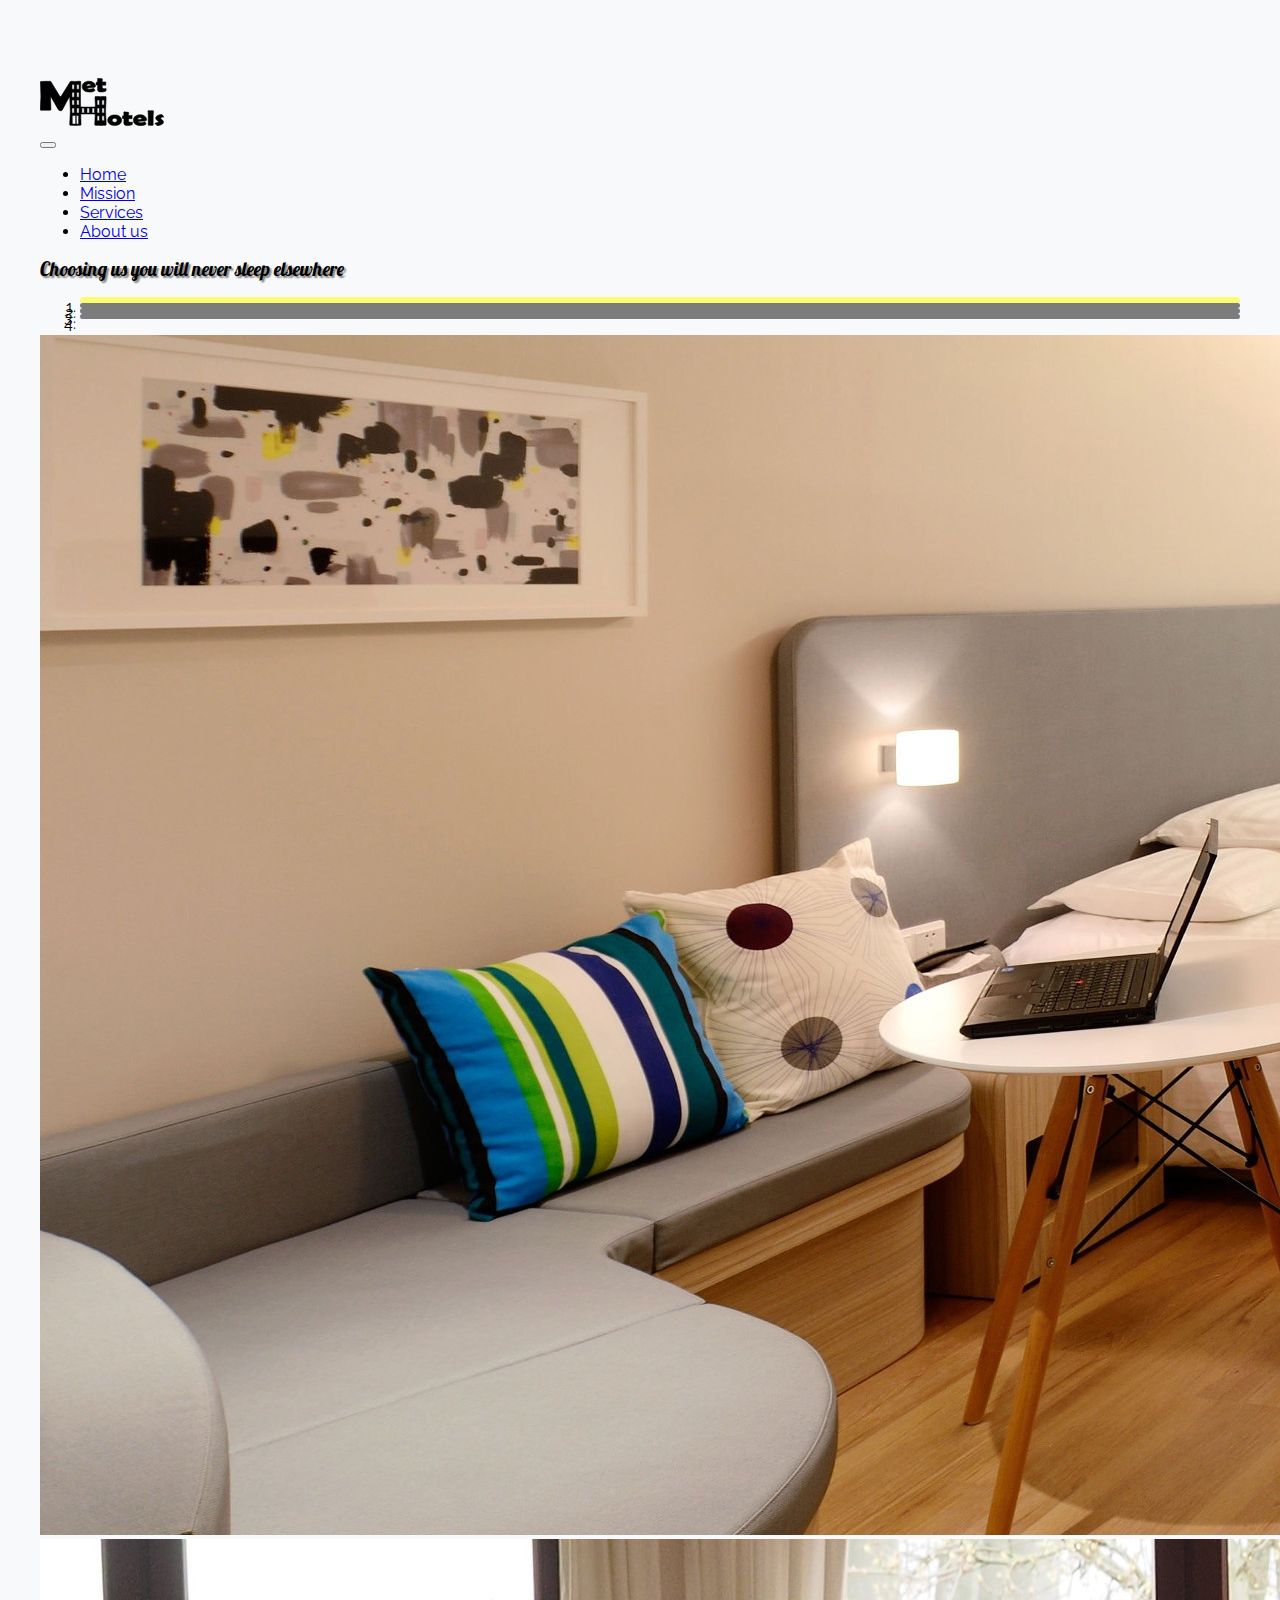
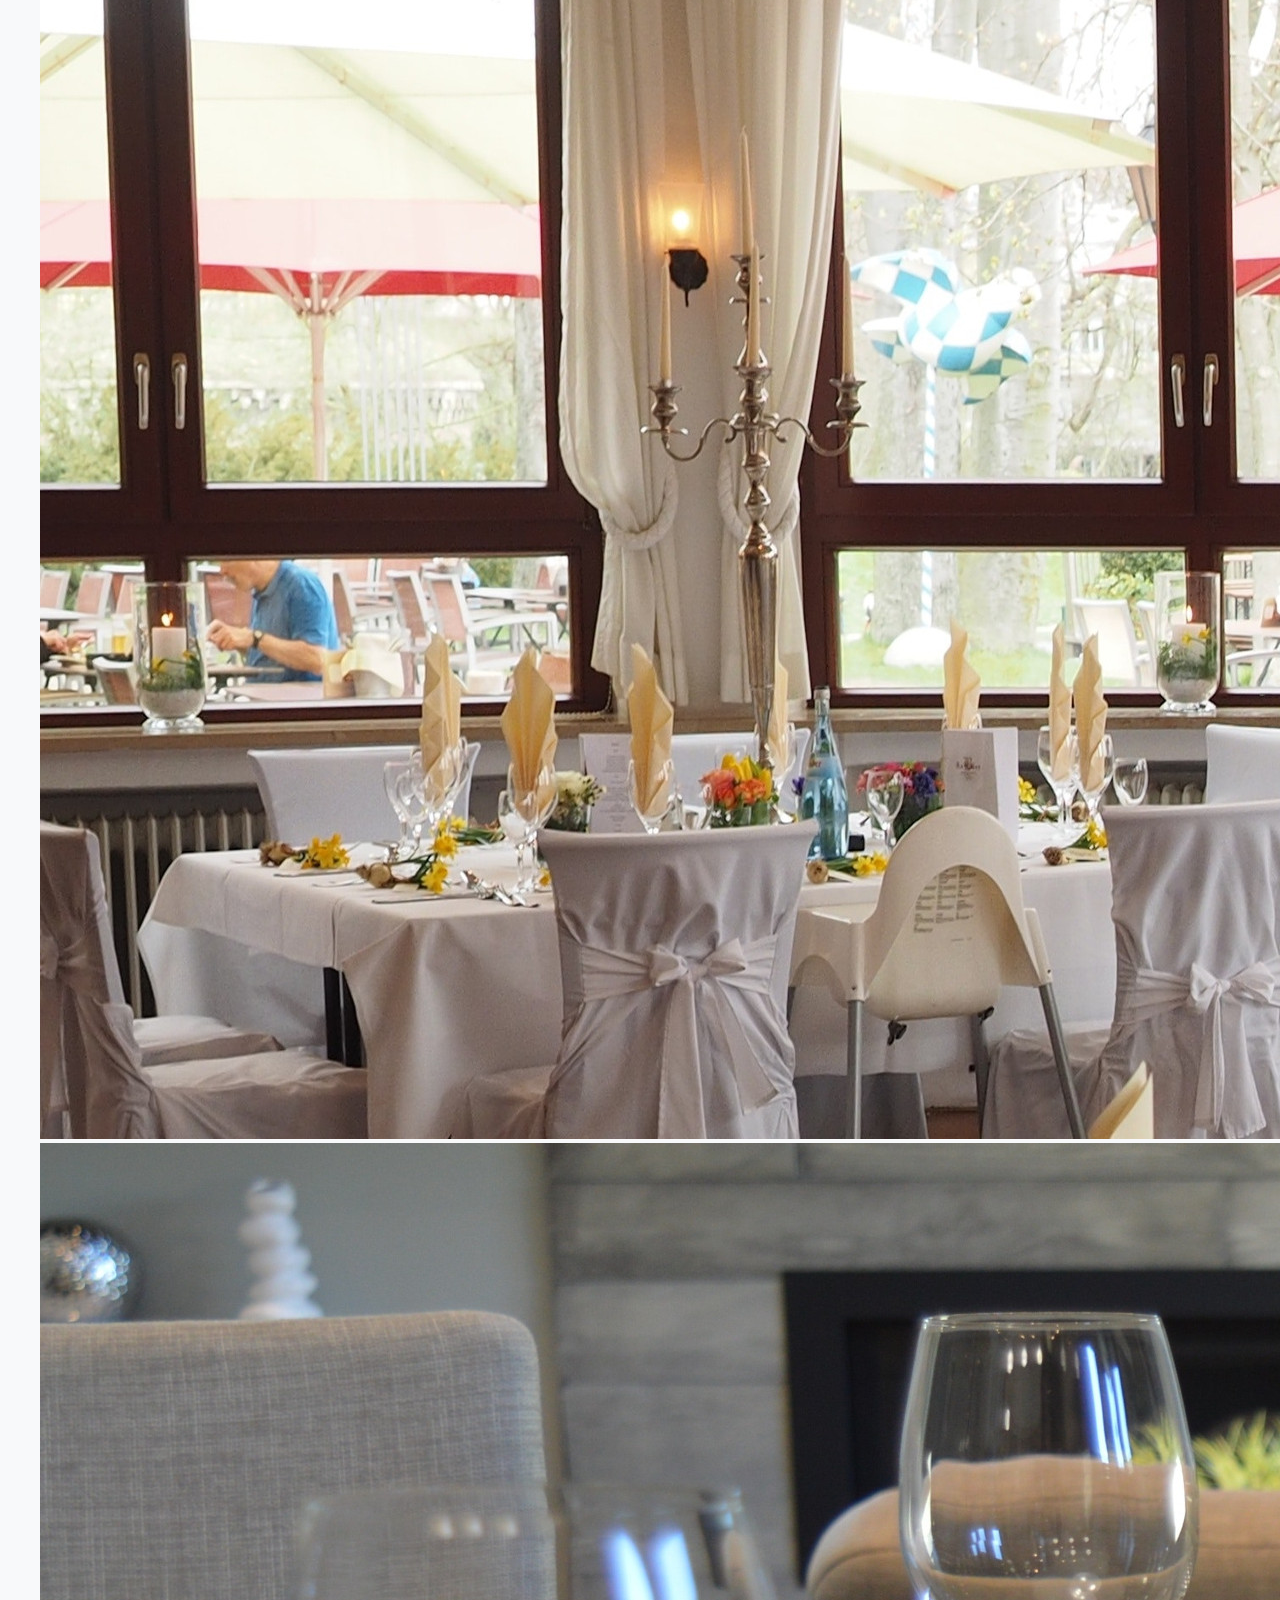
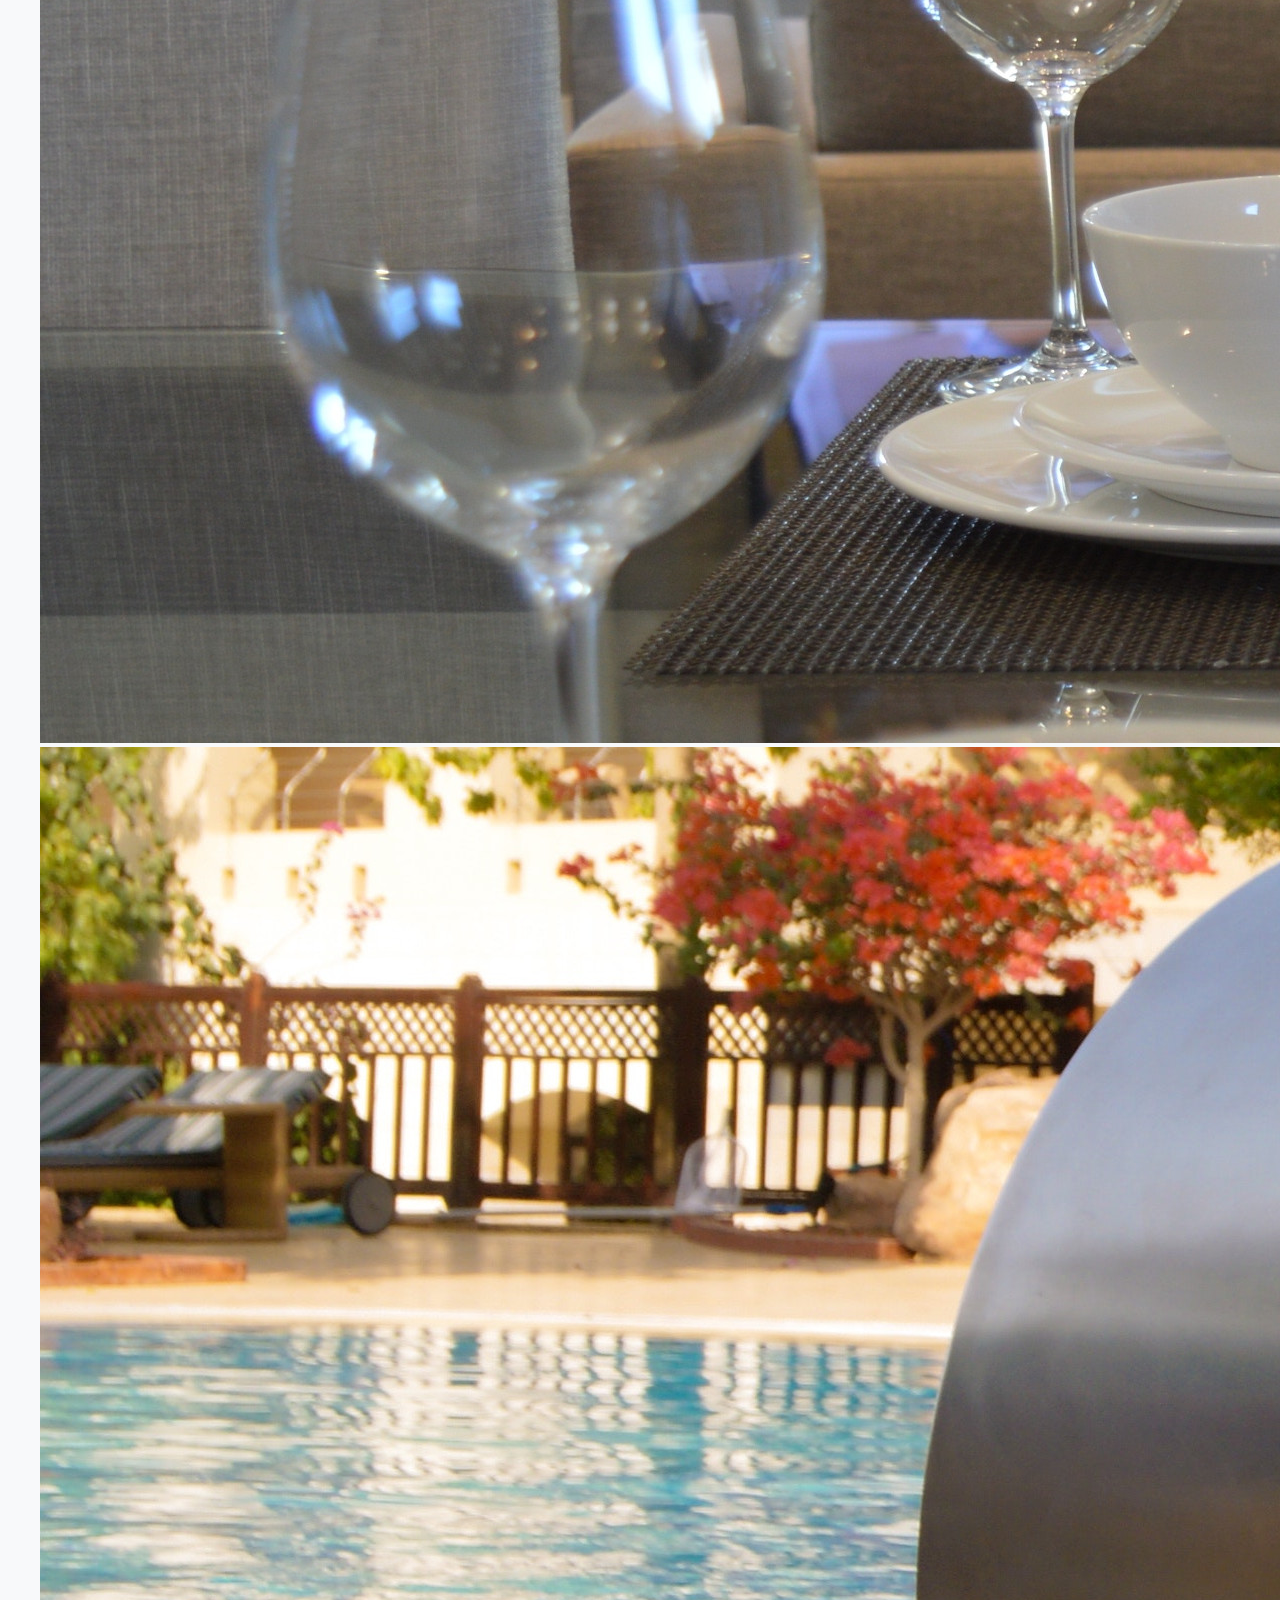
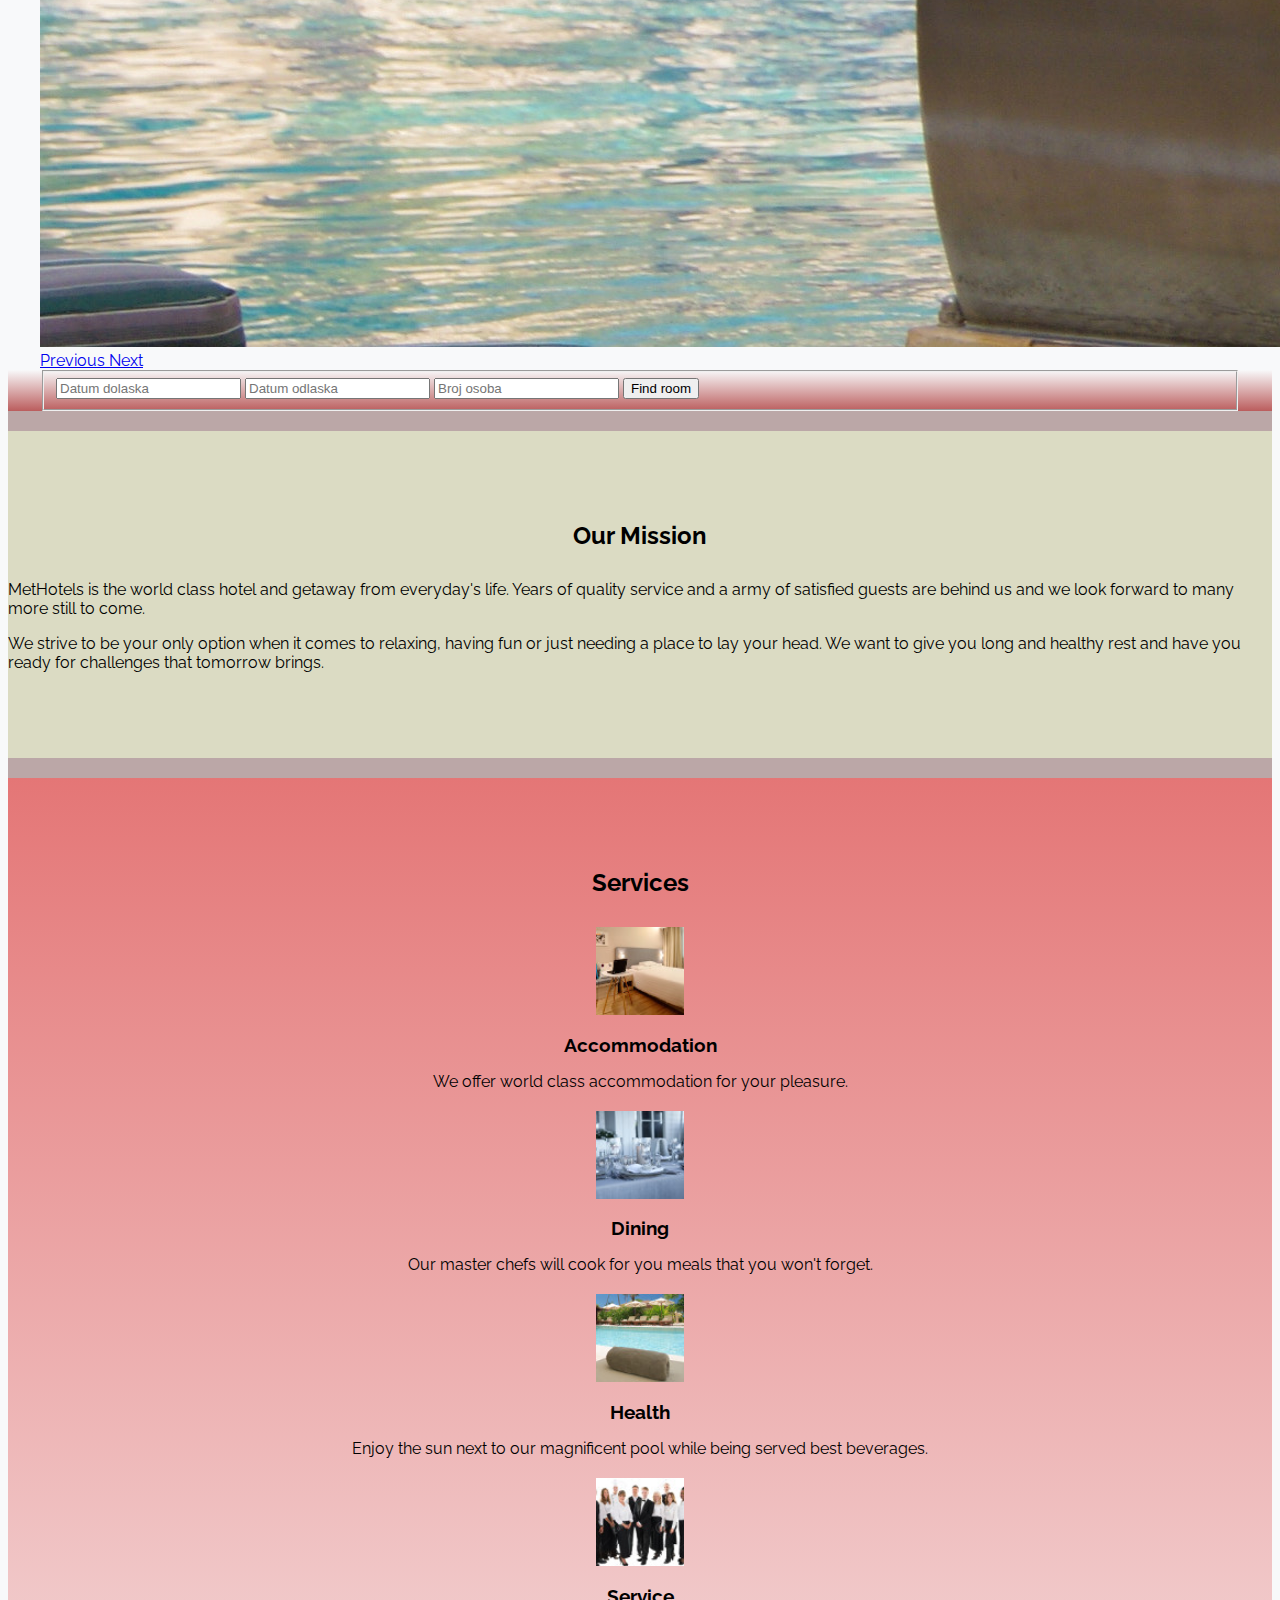
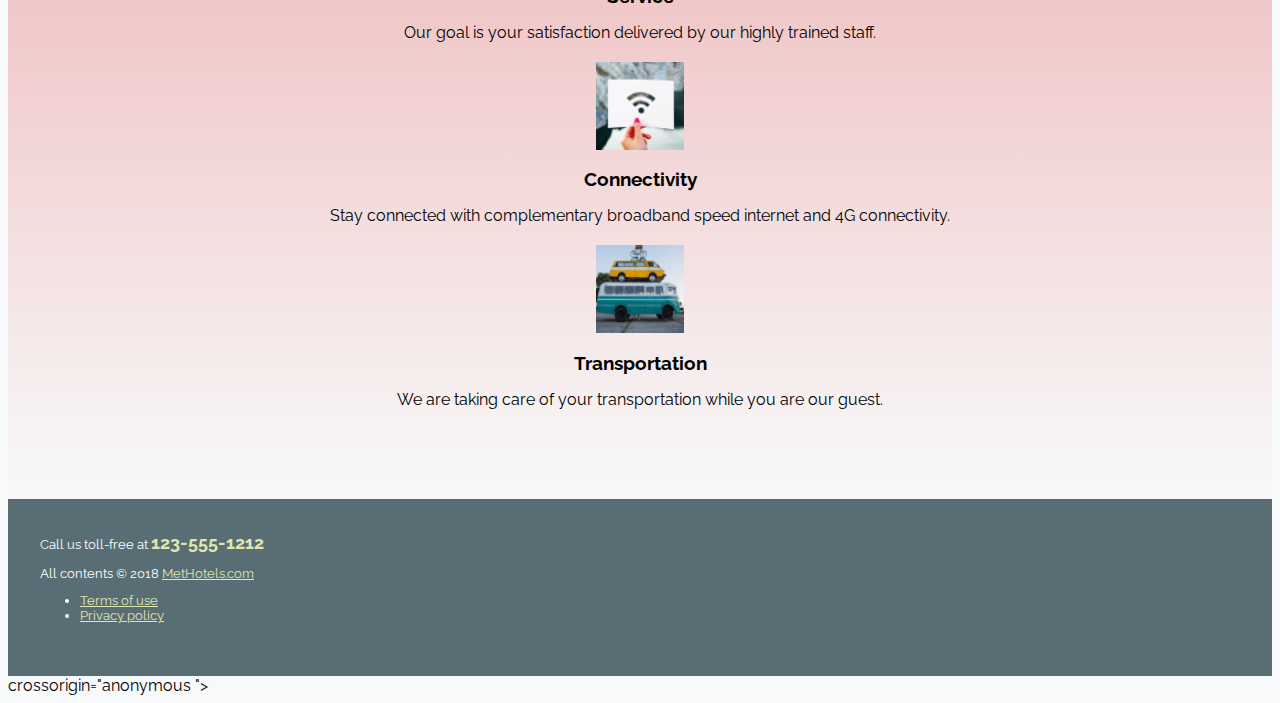
==== dz05/index.html @ 71bcce3f "tweaks" ====
<!doctype html>
<html lang="en">

<head>
  <!-- Required meta tags -->
  <meta charset="utf-8">
  <meta name="viewport" content="width=device-width, initial-scale=1, shrink-to-fit=no">

  <link href="https://fonts.googleapis.com/css?family=Lobster|Raleway" rel="stylesheet">
  <link rel="stylesheet" href="https://stackpath.bootstrapcdn.com/bootstrap/4.1.3/css/bootstrap.min.css" integrity="sha384-MCw98/SFnGE8fJT3GXwEOngsV7Zt27NXFoaoApmYm81iuXoPkFOJwJ8ERdknLPMO"
    crossorigin="anonymous">
  <link rel="stylesheet" href="style.css">

  <title>MetHotels</title>
</head>

<body>

  <header id="home">

    <nav class="navbar fixed-top bg-light navbar-light navbar-expand-md">
      <div class="container-fluid">
        <!-- <div class="navbar-brand d-sm-inline-block "> -->
        <div class="navbar-brand">
          <img src="img/MetHotels2.svg" alt="">
        </div>

        <button class="navbar-toggler" type="button" data-toggle="collapse" data-target="#navbar1">
          <span class="navbar-toggler-icon"></span>
        </button>

        <!-- <div id="navbar1" class="navbar-nav d-sm-inline-block d-md-flex  ml-sm-aut0"> -->
        <div id="navbar1" class="navbar-nav collapse navbar-collapse">
          <ul class="navbar-nav mr-auto">

            <li class="nav-item ">
              <a class="nav-link" href="#home">Home</a>
            </li>
            <li class="nav-item ">
              <a class="nav-link" href="#mission">Mission</a>
            </li>
            <li class="nav-item ">
              <a class="nav-link" href="#services">Services</a>
            </li>
            <li class="nav-item ">
              <a class="nav-link" href="#footer-id">About us</a>
            </li>
          </ul>
        </div>
        <!-- <span class="navbar-text d-none d-xl-inline-block ml-5"> -->
        <span class="navbar-text d-none d-xl-inline-block ml-5">
          Choosing us you will never sleep elsewhere
        </span>
      </div>
      <!-- container-fluid for header -->
    </nav>

  </header>


  <!-- carousel  -->

  <div id="featured-cont" class="container-fluid px-0">
    <div id="featured" class="carousel slide" data-ride="carousel">

      <ol class="carousel-indicators">
        <li data-target="#featured" data-slide-to="0" class="active"></li>
        <li data-target="#featured" data-slide-to="1"></li>
        <li data-target="#featured" data-slide-to="2"></li>
        <li data-target="#featured" data-slide-to="3"></li>
      </ol>

      <div class="carousel-inner">
        <div class="carousel-item active">
          <img class="d-block w-100  " src="img/room.jpg" alt="Hotel room">
        </div>
        <div class="carousel-item">
          <img class="d-block w-100" src="img/ballroom.jpg" alt="ballroom">
        </div>
        <div class="carousel-item">
          <img class="d-block w-100" src="img/dining.jpg" alt="Dining room">
        </div>
        <div class="carousel-item">
          <img class="d-block w-100" src="img/pool.jpg" alt="Pool area">
        </div>
      </div>

      <a class="carousel-control-prev" href="#featured" role="button" data-slide="prev">
        <span class="carousel-control-prev-icon" aria-hidden="true"></span>
        <span class="sr-only">Previous</span>
      </a>
      <a class="carousel-control-next" href="#featured" role="button" data-slide="next">
        <span class="carousel-control-next-icon" aria-hidden="true"></span>
        <span class="sr-only">Next</span>
      </a>
    </div>
  </div>


  <!-- Date picker -->
  <div id="date-pick" class="container-fluid pb-3 pt-3">
    <form>
      <fieldset class="form-group ">
        <div class="form-group form-inline ">
          <div class="row ">
            <input class="form-control mx-1 mt-1 col-sm-2 " type="text " placeholder="Datum dolaska ">
            <input class="form-control mx-1 mt-1 col-sm-2 " type="text " placeholder="Datum odlaska ">
            <input class="form-control mx-1 mt-1 col-sm-2 " type="text " placeholder="Broj osoba ">
            <button class="btn btn-primary mx-1 mt-1 col-*" type="submit ">Find room </button>
          </div>
        </div>
      </fieldset>
    </form>
  </div>


  <div class="main">
    <!-- Mission -->
    <div class="page " id="mission">
      <div class=" container">
        <h2>Our Mission</h2>
        <div class="row">
          <p class="col-md-5 offset-md-1">MetHotels is the world class hotel and getaway from everyday's life. Years of quality service and a army of satisfied
            guests are behind us and we look forward to many more still to&nbsp;come.</p>
          <p class="col-md-5">We strive to be your only option when it comes to relaxing, having fun or just needing a place to lay your head.
            We want to give you long and healthy rest and have you ready for challenges that tomorrow&nbsp;brings.</p>
        </div>
        <!-- row -->
      </div>
      <!-- content container -->
    </div>
    <!-- mission page -->

    <div class="page" id="services">
      <div class=" container">
        <h2>Services</h2>
        <div class="row">
          <article class="service col-md-4 col-sm-6 col-xs-12">
            <img class="icon rounded-circle" src="img/room_icon.jpg" alt="Icon">
            <h3>Accommodation</h3>
            <p>We offer world class accommodation for your pleasure.</p>
          </article>

          <article class="service col-md-4 col-sm-6 col-xs-12">
            <img class="icon rounded-circle" src="img/dining_icon.jpg" alt="Icon">
            <h3>Dining</h3>
            <p>Our master chefs will cook for you meals that you won't forget.</p>
          </article>

          <article class="service col-md-4 col-sm-6 col-xs-12">
            <img class="icon rounded-circle" src="img/pool_icon.jpg" alt="Icon">
            <h3>Health</h3>
            <p>Enjoy the sun next to our magnificent pool while being served best beverages.</p>
          </article>

          <article class="service col-md-4 col-sm-6 col-xs-12">
            <img class="icon rounded-circle" src="img/staff_icon.jpg" alt="Icon">
            <h3>Service</h3>
            <p>Our goal is your satisfaction delivered by our highly trained staff.</p>
          </article>

          <article class="service col-md-4 col-sm-6 col-xs-12">
            <img class="icon rounded-circle" src="img/connect_icon.jpg" alt="Icon">
            <h3>Connectivity</h3>
            <p>Stay connected with complementary broadband speed internet and 4G connectivity.</p>
          </article>

          <article class="service col-md-4 col-sm-6 col-xs-12">
            <img class="icon rounded-circle" src="img/transp_icon.jpg" alt="Icon">
            <h3>Transportation</h3>
            <p>We are taking care of your transportation while you are our guest.</p>
          </article>


        </div>
        <!-- row -->
      </div>
      <!-- content container -->
    </div>
    <!-- services page -->
  </div>
  <!-- main -->

  <!-- footer -->
  <footer>
    <div id="footer-id" class=" container-fluid">
      <div class="row">
        <div class="col-sm-4 ">
          <p>Call us toll-free at
            <span class="phone"> 123-555-1212</span>
          </p>
          <p>All contents &copy; 2018
            <a href="http://methotels.com">MetHotels.com</a>
          </p>
        </div>
        <!-- col-sm-4 -->
        <div class="col-sm-4 offset-sm-4">
          <nav class="navbar " role="navigation">
            <ul class="navbar-nav">
              <li class="nav-item">
                <a class="nav-link" href="#">Terms of use</a>
              </li>
              <li class="nav-item">
                <a class="nav-link" href="#">Privacy policy</a>
              </li>
            </ul>
          </nav>
        </div>
        <!-- col-sm-4 -->
      </div>
      <!-- row -->
    </div>
    <!-- content container -->
  </footer>

  <!-- Optional JavaScript -->
  <!-- jQuery first, then Popper.js, then Bootstrap JS -->
  <script src="https://code.jquery.com/jquery-3.3.1.slim.min.js " integrity="sha384-q8i/X+965DzO0rT7abK41JStQIAqVgRVzpbzo5smXKp4YfRvH+8abtTE1Pi6jizo "
    crossorigin="anonymous "></script>
  <!-- <script src="https://cdnjs.cloudflare.com/ajax/libs/popper.js/1.14.3/umd/popper.min.js " integrity="sha384-ZMP7rVo3mIykV+2+9J3UJ46jBk0WLaUAdn689aCwoqbBJiSnjAK/l8WvCWPIPm49 " -->
  crossorigin="anonymous "></script>
  <script src="https://stackpath.bootstrapcdn.com/bootstrap/4.1.3/js/bootstrap.min.js " integrity="sha384-ChfqqxuZUCnJSK3+MXmPNIyE6ZbWh2IMqE241rYiqJxyMiZ6OW/JmZQ5stwEULTy "
    crossorigin="anonymous "></script>
  <script src="script.js"></script>

</body>

</html>
---- dz05/style.css ----
body {
  background-color: rgb(248, 249, 250);
  padding-top: 70px;
  font-family: "Raleway", cursive;
}

.container-fluid {
  padding: 0 2rem;
}

/* header */

header img {
  height: 3rem;
}

.navbar-text {
  font-family: "Lobster", cursive;
  font-size: larger;
  text-shadow: .1rem .1rem .1rem gray;
}

/**  Footer **/

footer {
  background: #586D74;
  color: white;
  font-size: .8em;
  padding: 20px 0 40px 0;
}

footer a {
  color: #E0E6AE;
}

footer a:hover {
  color: #EEC856 !important;
}

footer .phone {
  font-size: 1.4em;
  font-weight: 700;
  color: #E0E6AE;
}

/* carousel */

.carousel-inner {
  /* width: 100%; */
  /* max-height: 200px !important; */
  /* min-height: 100px !important; */
  min-width: 400px !important;
}

.carousel-indicators li {
  background-color: rgba(0, 0, 0, 0.5);
  height: .35rem;
  border-radius: .3rem;
}

.carousel-indicators .active {
  background-color: rgba(255, 255, 0, 0.55);
}

/* Date picker */

#date-pick {
  /* background-image: linear-gradient( rgb(248, 249, 250), rgb(255, 255, 255)); */
  background-image: linear-gradient( rgb(248, 249, 250), rgb(187, 93, 93));
}

.form-group {
  margin-bottom: 0;
}

/**  Page **/

.page {
  padding: 70px 0;
}

.page h2 {
  text-align: center;
  margin-bottom: 30px;
}

/**  Page -- Mission **/

#mission {
  /* background-color: #E4D29D;
  background-color: rgb(248, 249, 250); */
  background-image: linear-gradient(to bottom, rgb(219, 219, 195), rgb(219, 219, 195));
  border-top: 20px solid rgb(187, 167, 167);
}

/**  Page -- Services **/

#services {
  /* background-image: linear-gradient( rgb(248, 249, 250), rgb(255, 255, 255)); */
  background-image: linear-gradient(rgb(228, 118, 118), rgb(248, 249, 250));
  border-top: 20px solid rgb(187, 167, 167);
}

.service {
  margin: 20px 0;
  text-align: center;
}

#services img.icon {
  display: block;
  width: 5.5rem;
  margin: 0 auto;
  margin-bottom: 5px;
}

#services h3 {
  margin-bottom: 10px;
}
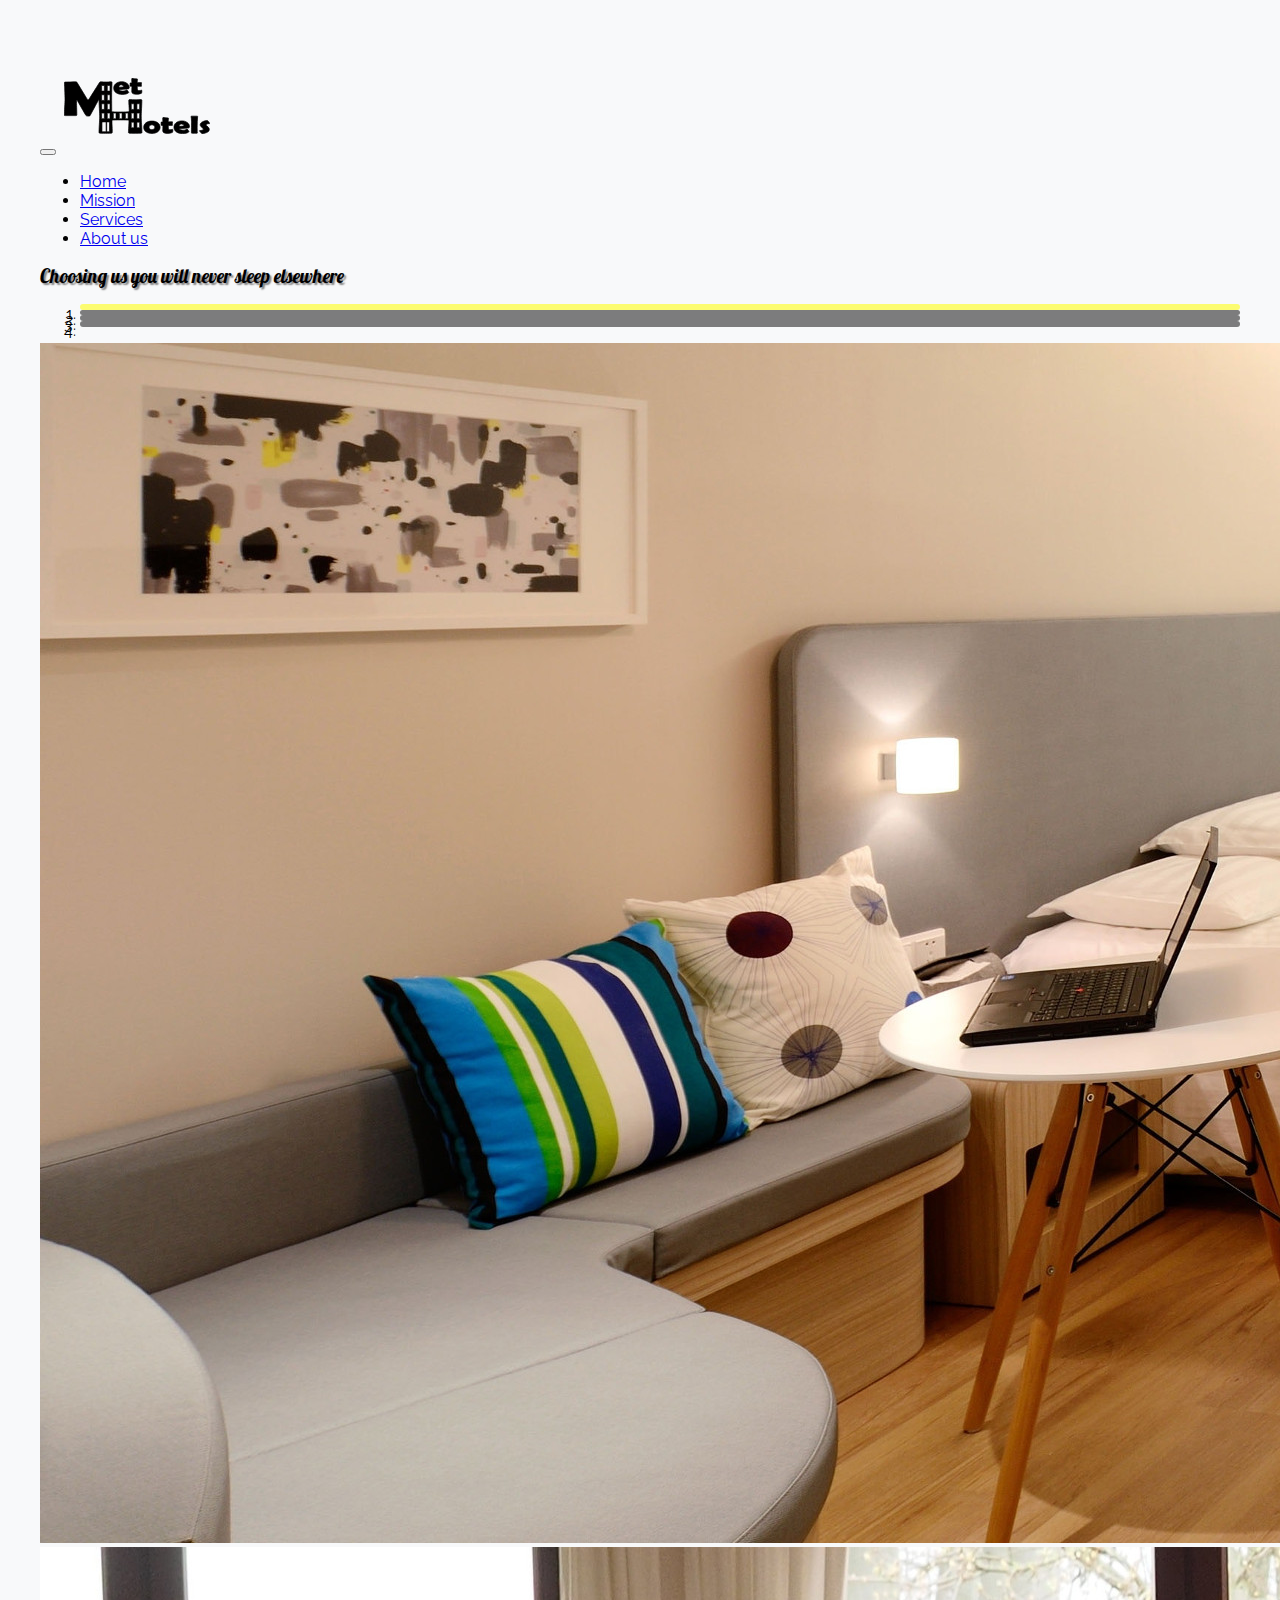
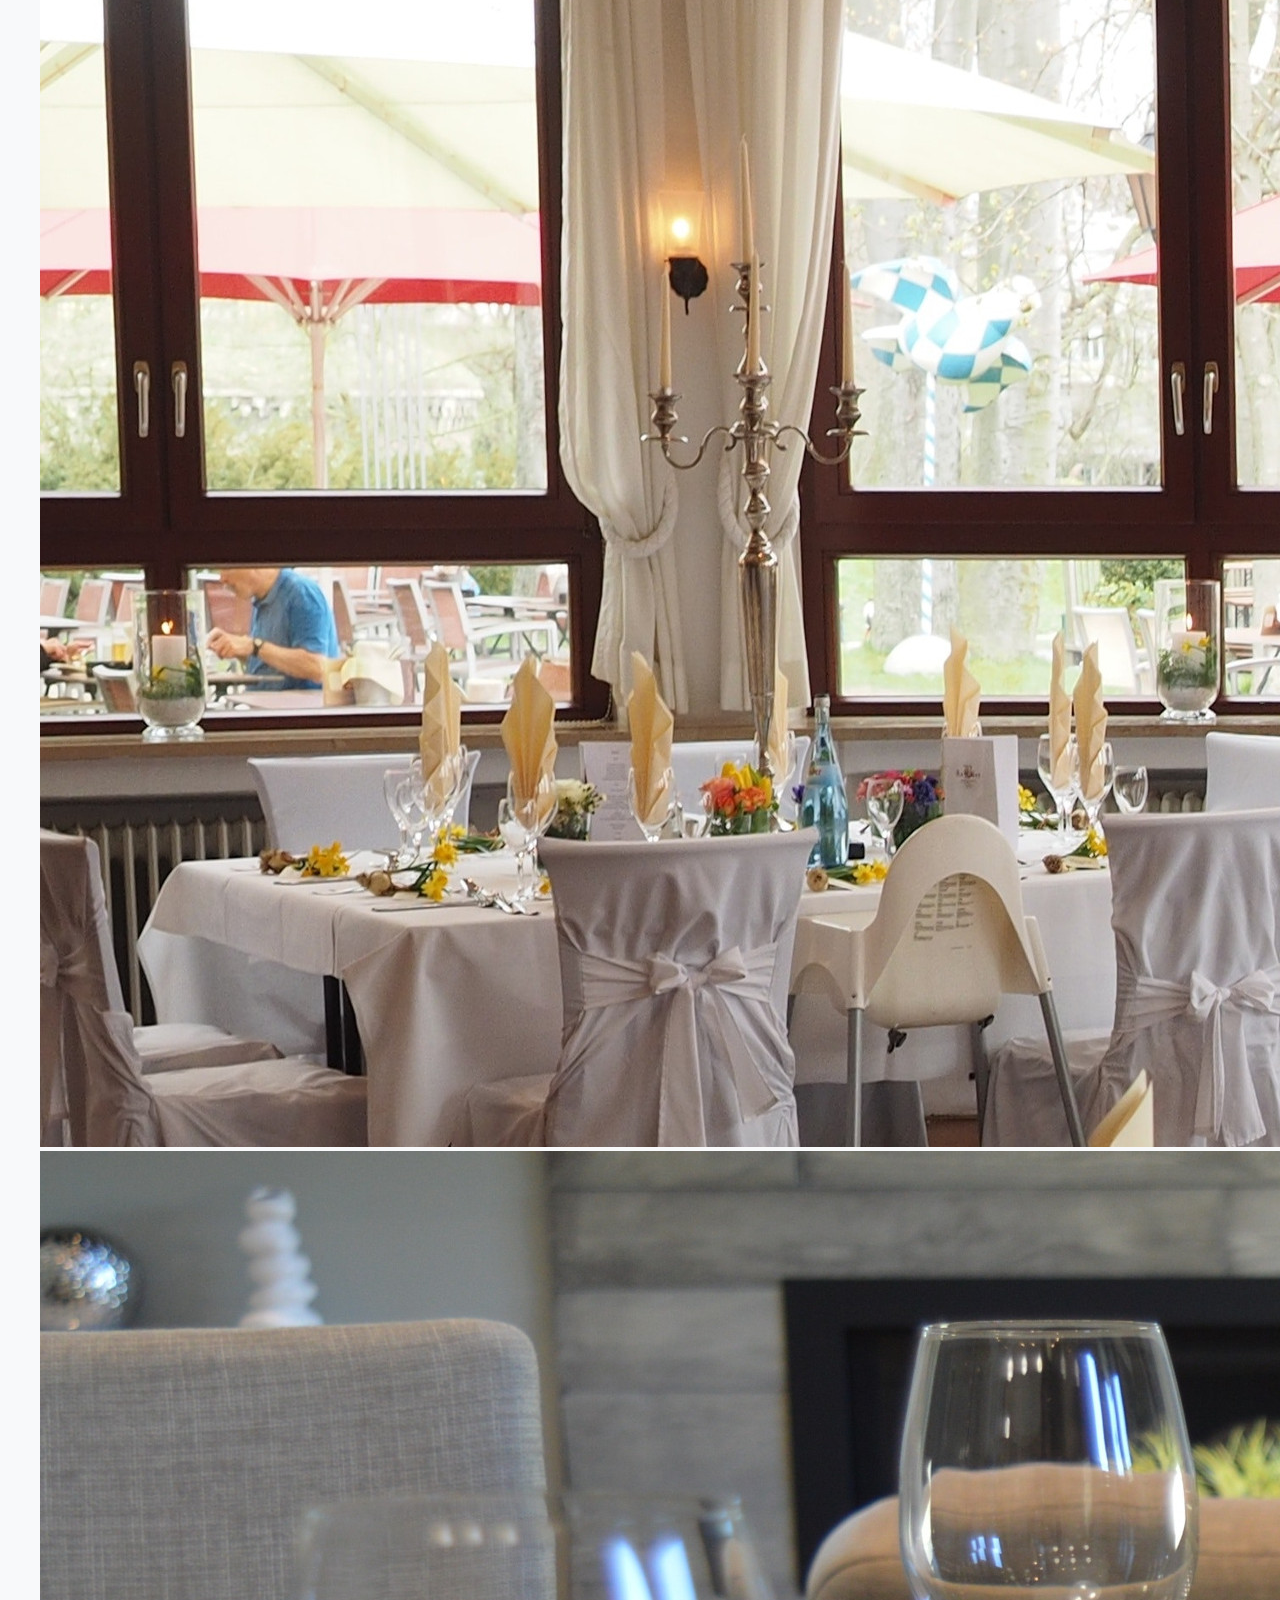
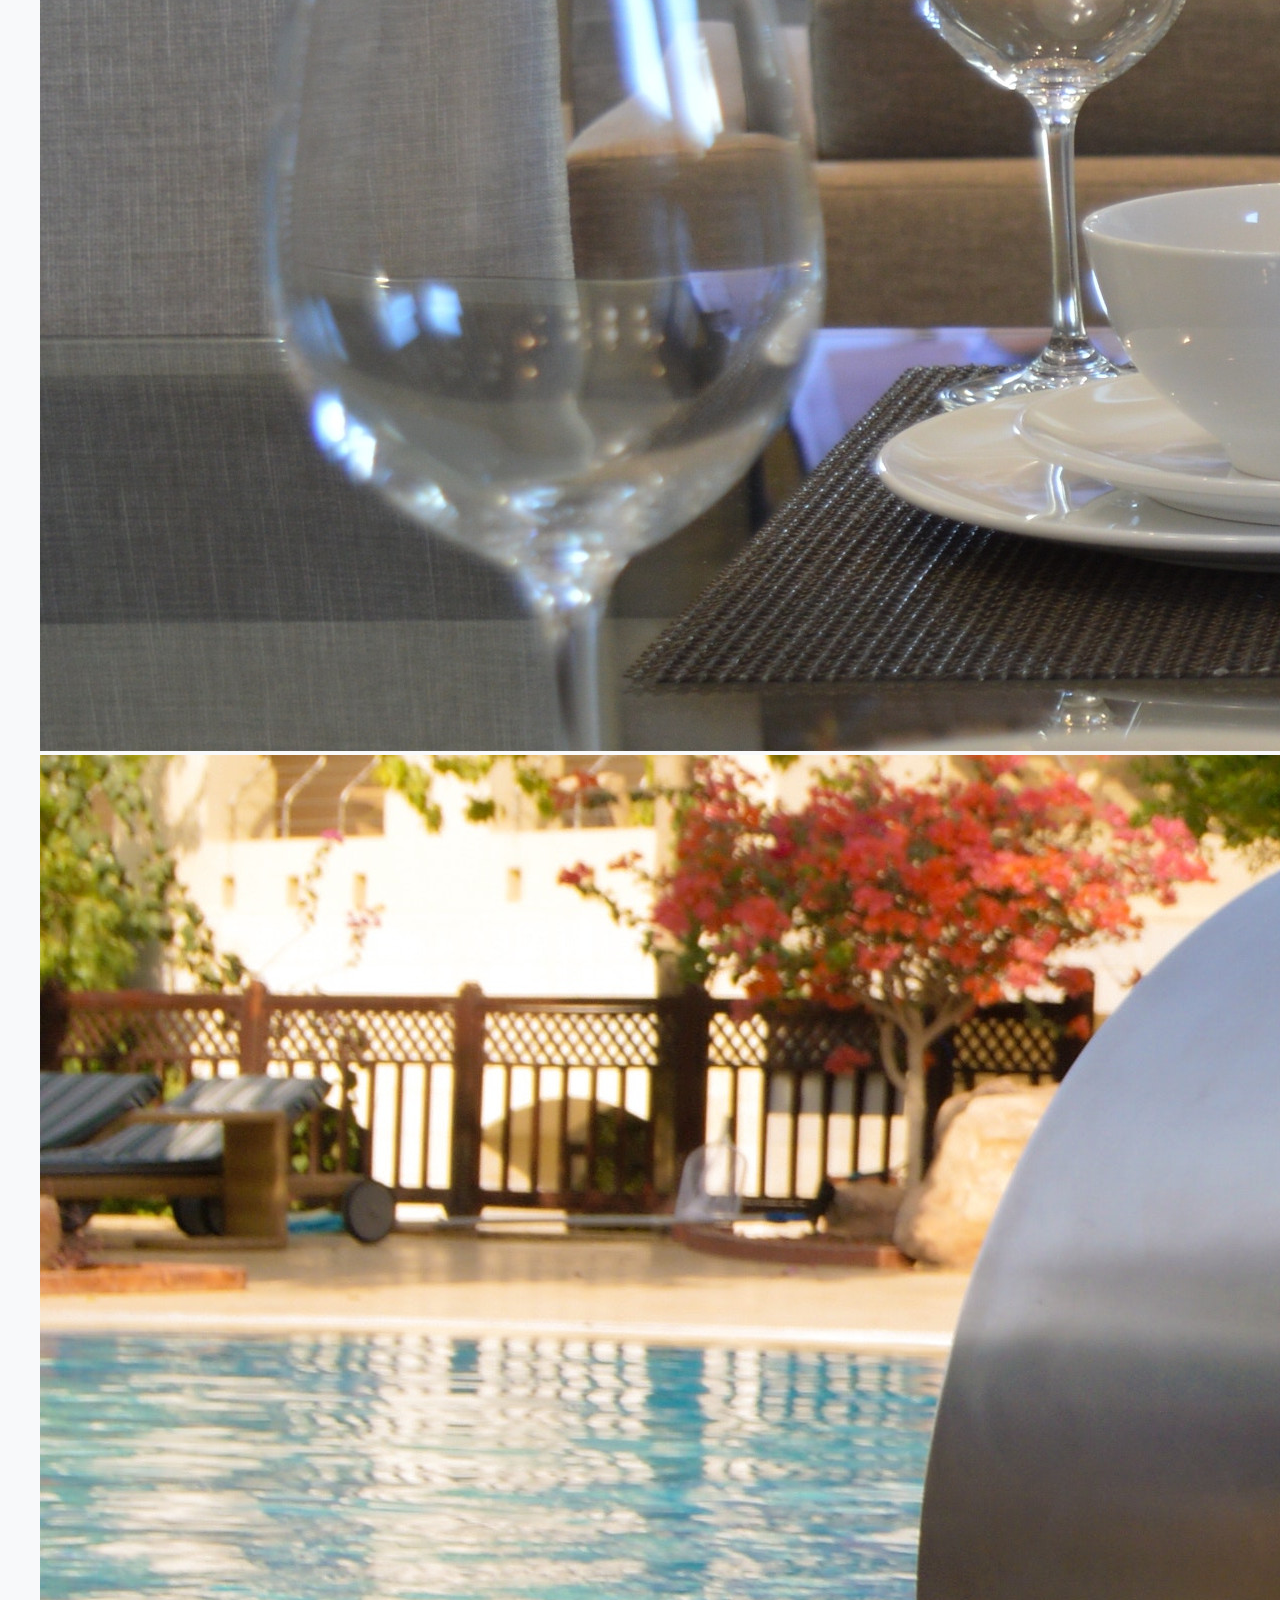
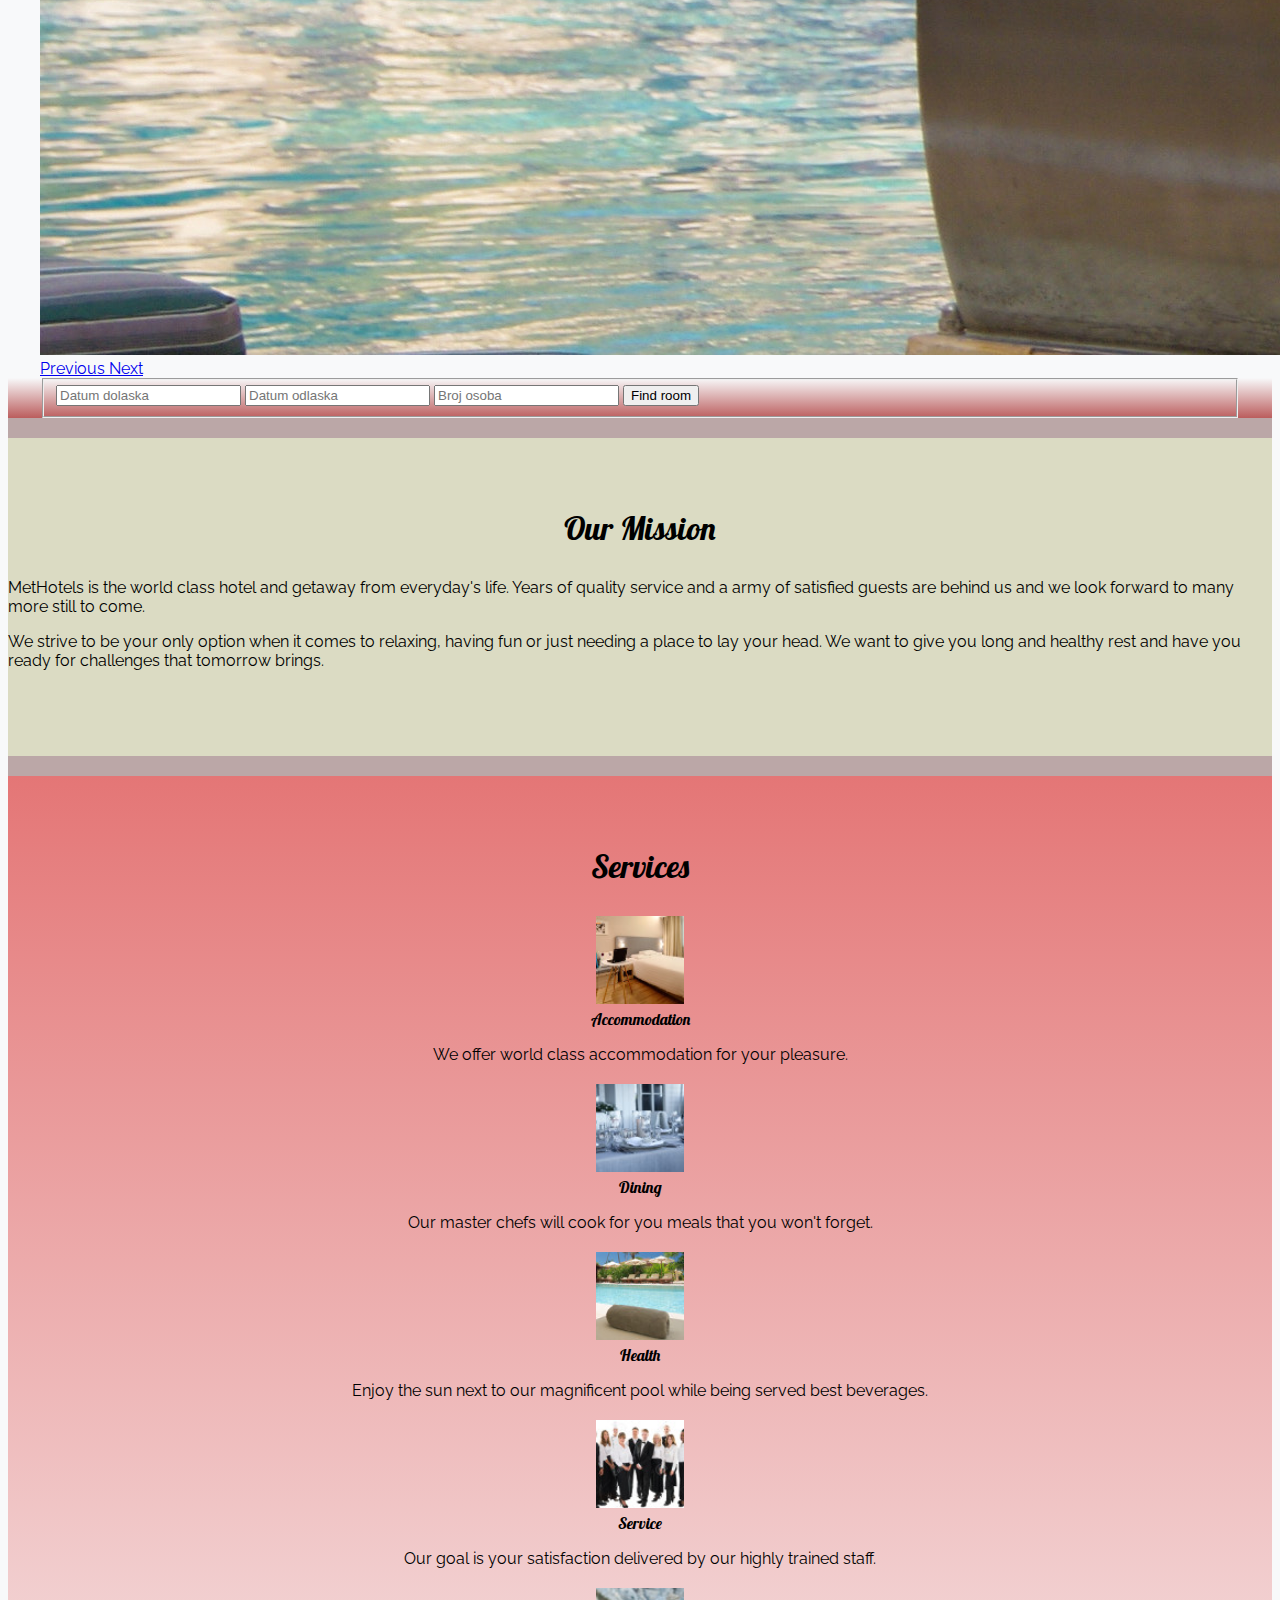
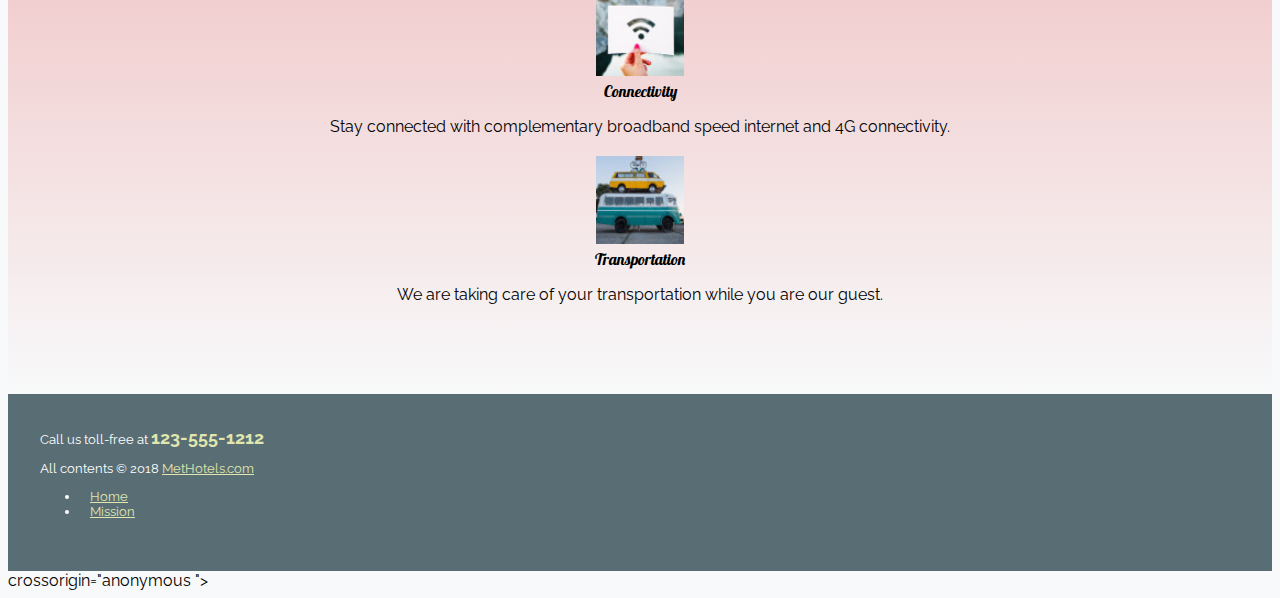
==== commit 206770cf: "a" ====
--- a/dz05/index.html
+++ b/dz05/index.html
@@ -19,10 +19,12 @@
   <header id="home">
 
     <nav class="navbar fixed-top bg-light navbar-light navbar-expand-md">
+
       <div class="container-fluid">
         <!-- <div class="navbar-brand d-sm-inline-block "> -->
         <div class="navbar-brand">
-          <img src="img/MetHotels2.svg" alt="">
+          <!-- <img src="img/MetHotels2.svg" alt=""> -->
+          <!-- <span></span> -->
         </div>
 
         <button class="navbar-toggler" type="button" data-toggle="collapse" data-target="#navbar1">
@@ -103,9 +105,10 @@
       <fieldset class="form-group ">
         <div class="form-group form-inline ">
           <div class="row ">
-            <input class="form-control mx-1 mt-1 col-sm-2 " type="text " placeholder="Datum dolaska ">
-            <input class="form-control mx-1 mt-1 col-sm-2 " type="text " placeholder="Datum odlaska ">
-            <input class="form-control mx-1 mt-1 col-sm-2 " type="text " placeholder="Broj osoba ">
+            <input class="form-control mx-1 mt-1 col-sm-3" type="text" placeholder="Datum dolaska ">
+
+            <input class="form-control mx-1 mt-1 col-sm-3 " type="text " placeholder="Datum odlaska ">
+            <input class="form-control mx-1 mt-1 col-sm-3 " type="text " placeholder="Broj osoba ">
             <button class="btn btn-primary mx-1 mt-1 col-*" type="submit ">Find room </button>
           </div>
         </div>
@@ -118,7 +121,7 @@
     <!-- Mission -->
     <div class="page " id="mission">
       <div class=" container">
-        <h2>Our Mission</h2>
+        <h1>Our Mission</h1>
         <div class="row">
           <p class="col-md-5 offset-md-1">MetHotels is the world class hotel and getaway from everyday's life. Years of quality service and a army of satisfied
             guests are behind us and we look forward to many more still to&nbsp;come.</p>
@@ -133,41 +136,41 @@
 
     <div class="page" id="services">
       <div class=" container">
-        <h2>Services</h2>
+        <h1>Services</h1>
         <div class="row">
           <article class="service col-md-4 col-sm-6 col-xs-12">
             <img class="icon rounded-circle" src="img/room_icon.jpg" alt="Icon">
-            <h3>Accommodation</h3>
+            <h4>Accommodation</h4>
             <p>We offer world class accommodation for your pleasure.</p>
           </article>
 
           <article class="service col-md-4 col-sm-6 col-xs-12">
             <img class="icon rounded-circle" src="img/dining_icon.jpg" alt="Icon">
-            <h3>Dining</h3>
+            <h4>Dining</h4>
             <p>Our master chefs will cook for you meals that you won't forget.</p>
           </article>
 
           <article class="service col-md-4 col-sm-6 col-xs-12">
             <img class="icon rounded-circle" src="img/pool_icon.jpg" alt="Icon">
-            <h3>Health</h3>
+            <h4>Health</h4>
             <p>Enjoy the sun next to our magnificent pool while being served best beverages.</p>
           </article>
 
           <article class="service col-md-4 col-sm-6 col-xs-12">
             <img class="icon rounded-circle" src="img/staff_icon.jpg" alt="Icon">
-            <h3>Service</h3>
+            <h4>Service</h4>
             <p>Our goal is your satisfaction delivered by our highly trained staff.</p>
           </article>
 
           <article class="service col-md-4 col-sm-6 col-xs-12">
             <img class="icon rounded-circle" src="img/connect_icon.jpg" alt="Icon">
-            <h3>Connectivity</h3>
+            <h4>Connectivity</h4>
             <p>Stay connected with complementary broadband speed internet and 4G connectivity.</p>
           </article>
 
           <article class="service col-md-4 col-sm-6 col-xs-12">
             <img class="icon rounded-circle" src="img/transp_icon.jpg" alt="Icon">
-            <h3>Transportation</h3>
+            <h4>Transportation</h4>
             <p>We are taking care of your transportation while you are our guest.</p>
           </article>
 
@@ -195,7 +198,7 @@
         </div>
         <!-- col-sm-4 -->
         <div class="col-sm-4 offset-sm-4">
-          <nav class="navbar " role="navigation">
+          <!-- <nav class="navbar " role="navigation">
             <ul class="navbar-nav">
               <li class="nav-item">
                 <a class="nav-link" href="#">Terms of use</a>
@@ -204,7 +207,25 @@
                 <a class="nav-link" href="#">Privacy policy</a>
               </li>
             </ul>
+          </nav> -->
+          <nav class="navbar bg-dark navbar-dark ">
+            <div id="navbar2" class="navbar-nav ">
+              <ul class="navbar-nav ">
+                <li class="nav-item ">
+                  <a class="nav-link" href="#home">Home</a>
+                </li>
+                <li class="nav-item ">
+                  <a class="nav-link" href="#mission">Mission</a>
+                </li>
+
+                </li>
+              </ul>
+            </div>
+            <!-- <span class="navbar-text d-none d-xl-inline-block ml-5"> -->
           </nav>
+
+
+
         </div>
         <!-- col-sm-4 -->
       </div>
--- a/dz05/style.css
+++ b/dz05/style.css
@@ -2,6 +2,18 @@
   background-color: rgb(248, 249, 250);
   padding-top: 70px;
   font-family: "Raleway", cursive;
+}
+
+h1,
+h2,
+h3,
+h4,
+h5,
+h6 {
+  font-family: "Open Sans", sans-serif;
+  font-family: "Lobster", cursive;
+  font-weight: 100;
+  margin: 0;
 }
 
 .container-fluid {
@@ -18,6 +30,14 @@
   font-family: "Lobster", cursive;
   font-size: larger;
   text-shadow: .1rem .1rem .1rem gray;
+}
+
+header .navbar-brand {
+  background: url(img/MetHotels2.svg);
+  background-repeat: no-repeat;
+  background-position: 1.5rem 0;
+  height: 3.7rem;
+  width: 11.5rem;
 }
 
 /**  Footer **/
@@ -41,6 +61,18 @@
   font-size: 1.4em;
   font-weight: 700;
   color: #E0E6AE;
+}
+
+.bg-dark {
+  background-color: transparent !important;
+}
+
+footer .navbar-nav {
+  flex-direction: row;
+}
+
+footer .navbar-nav a {
+  margin: 0px 10px;
 }
 
 /* carousel */
@@ -79,7 +111,7 @@
   padding: 70px 0;
 }
 
-.page h2 {
+.page h1 {
   text-align: center;
   margin-bottom: 30px;
 }
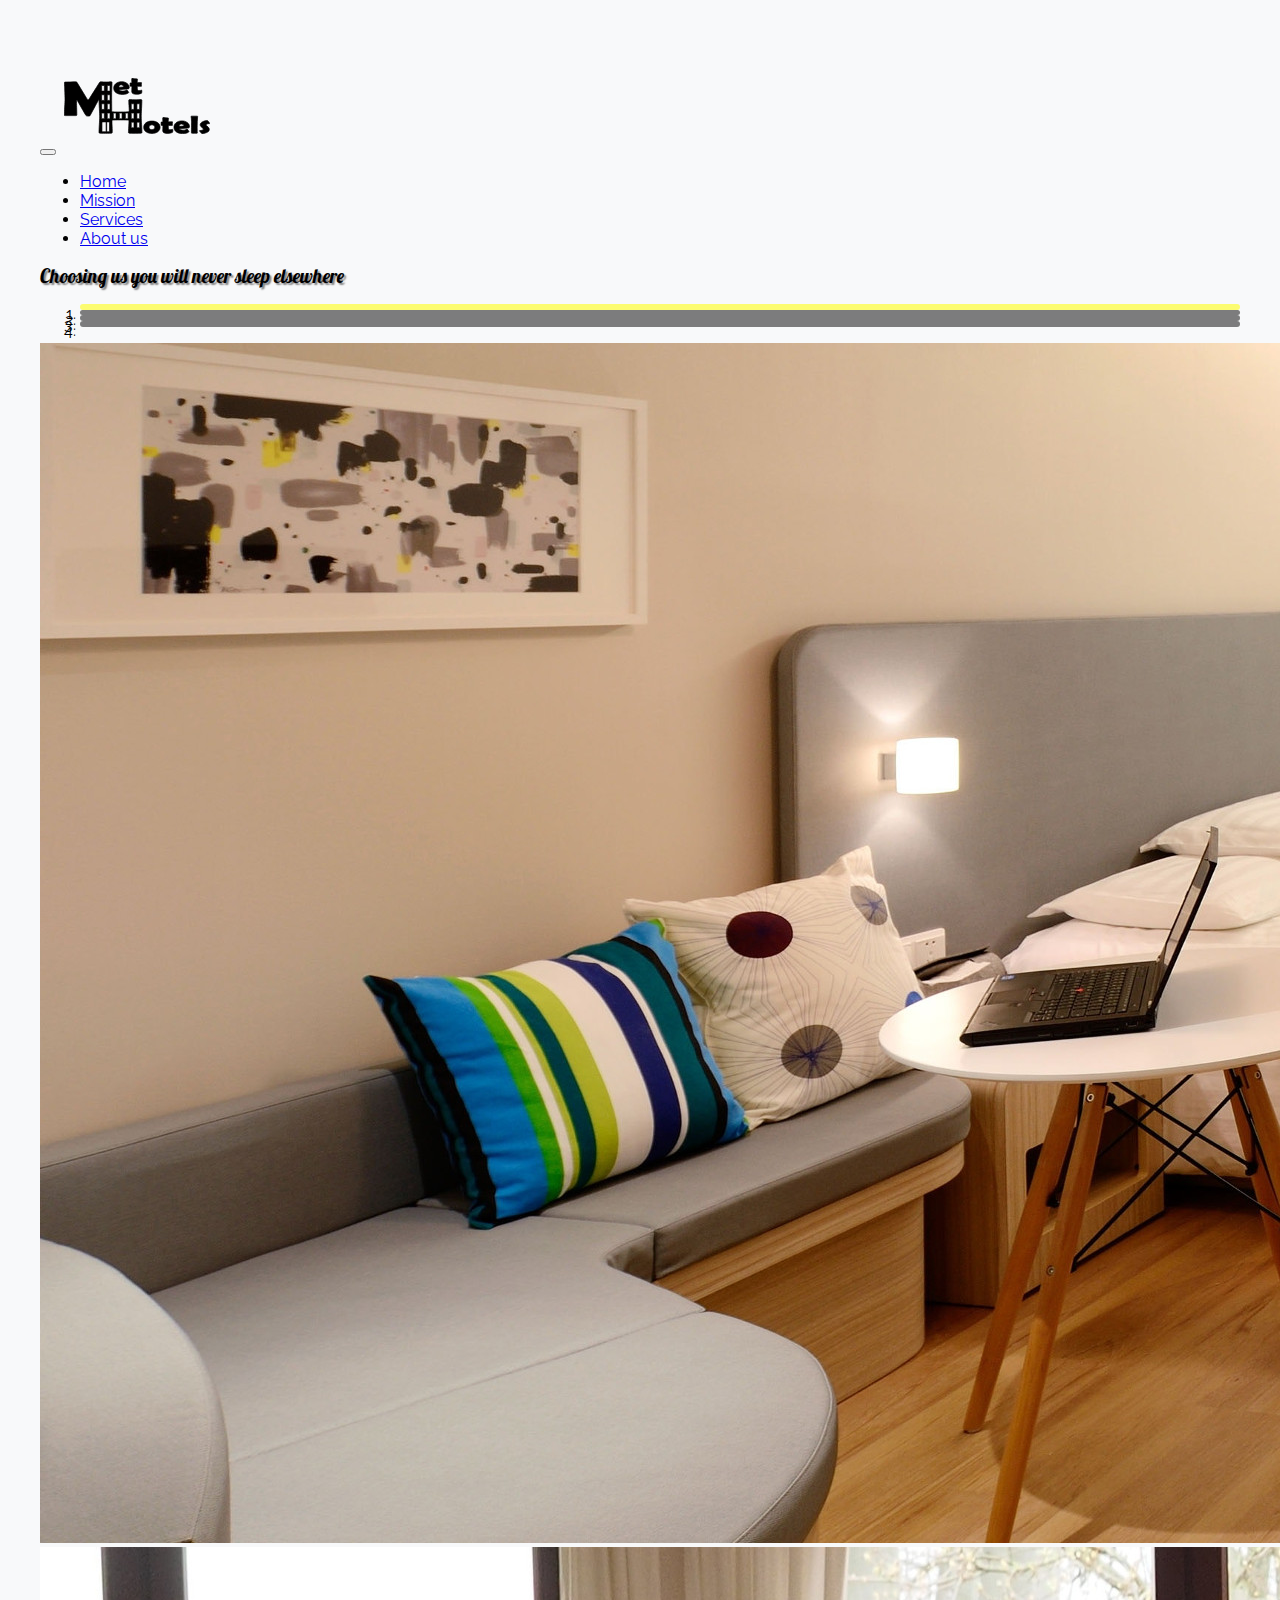
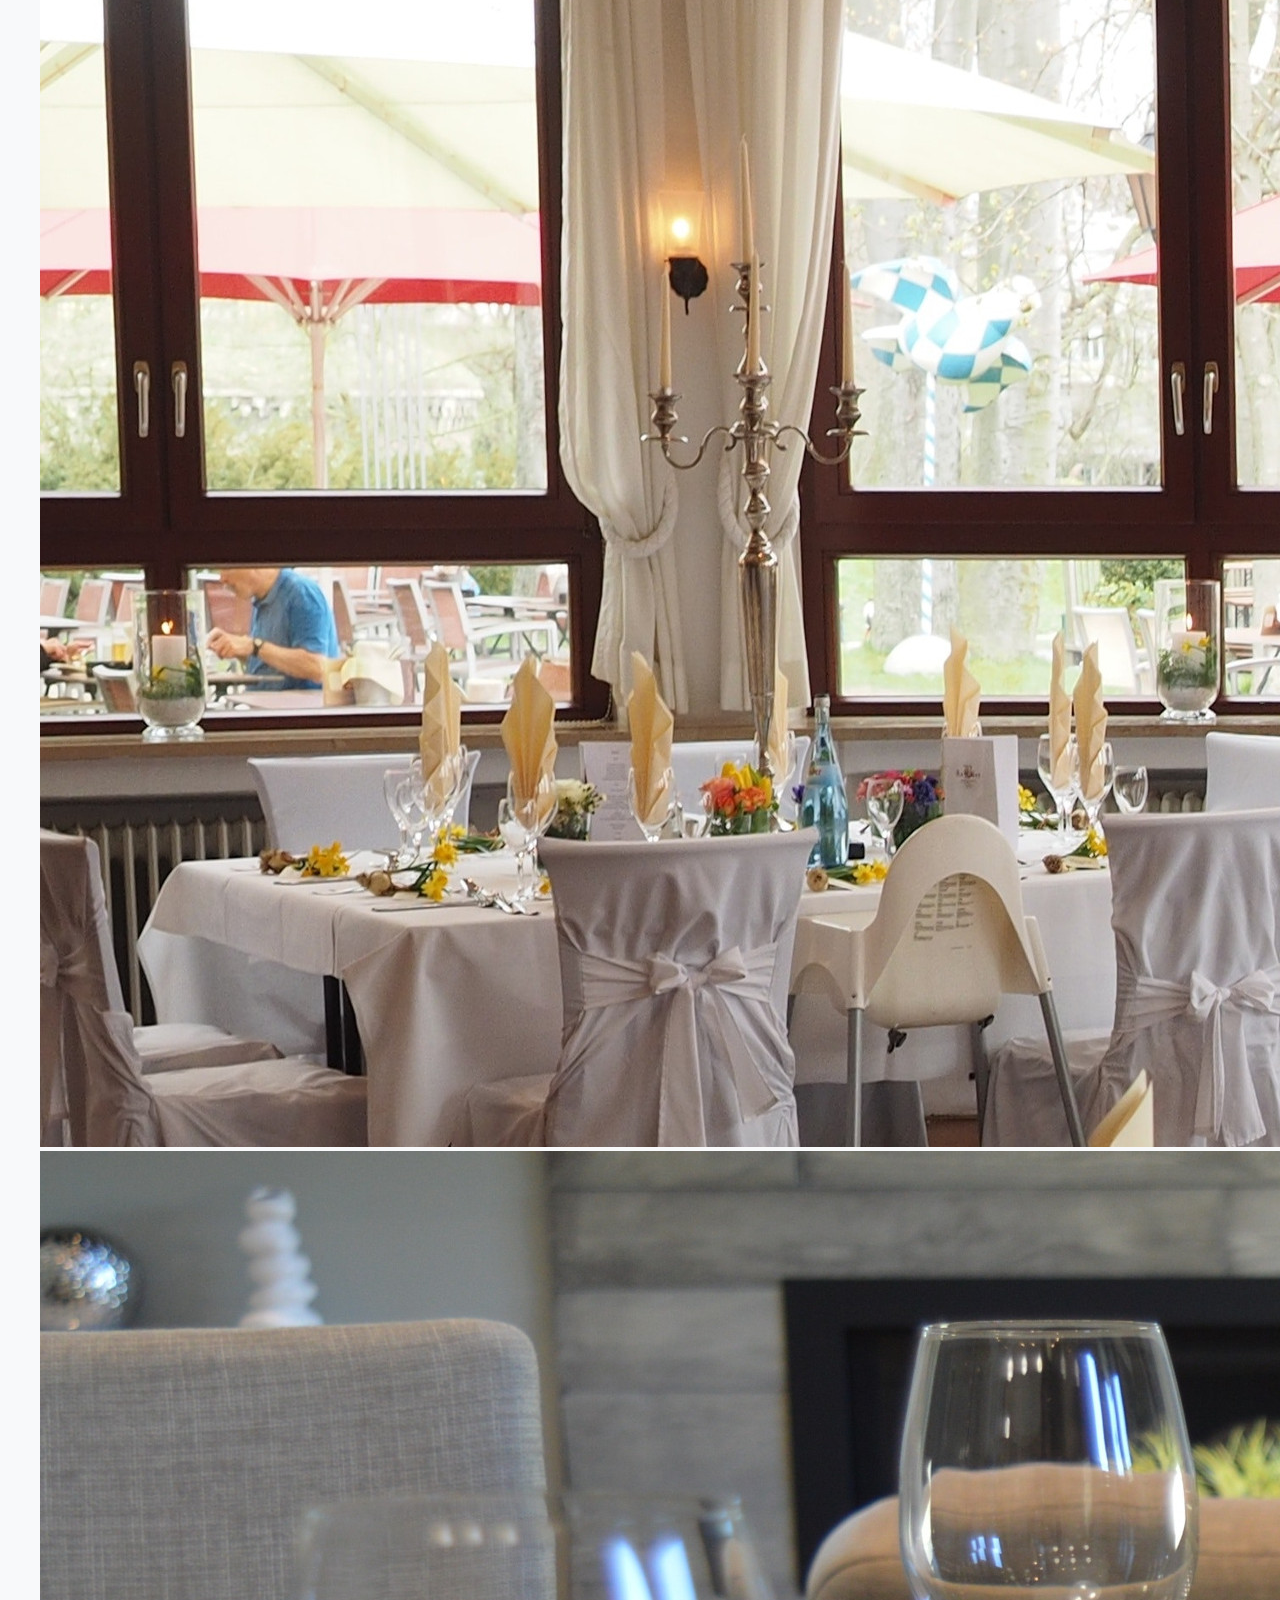
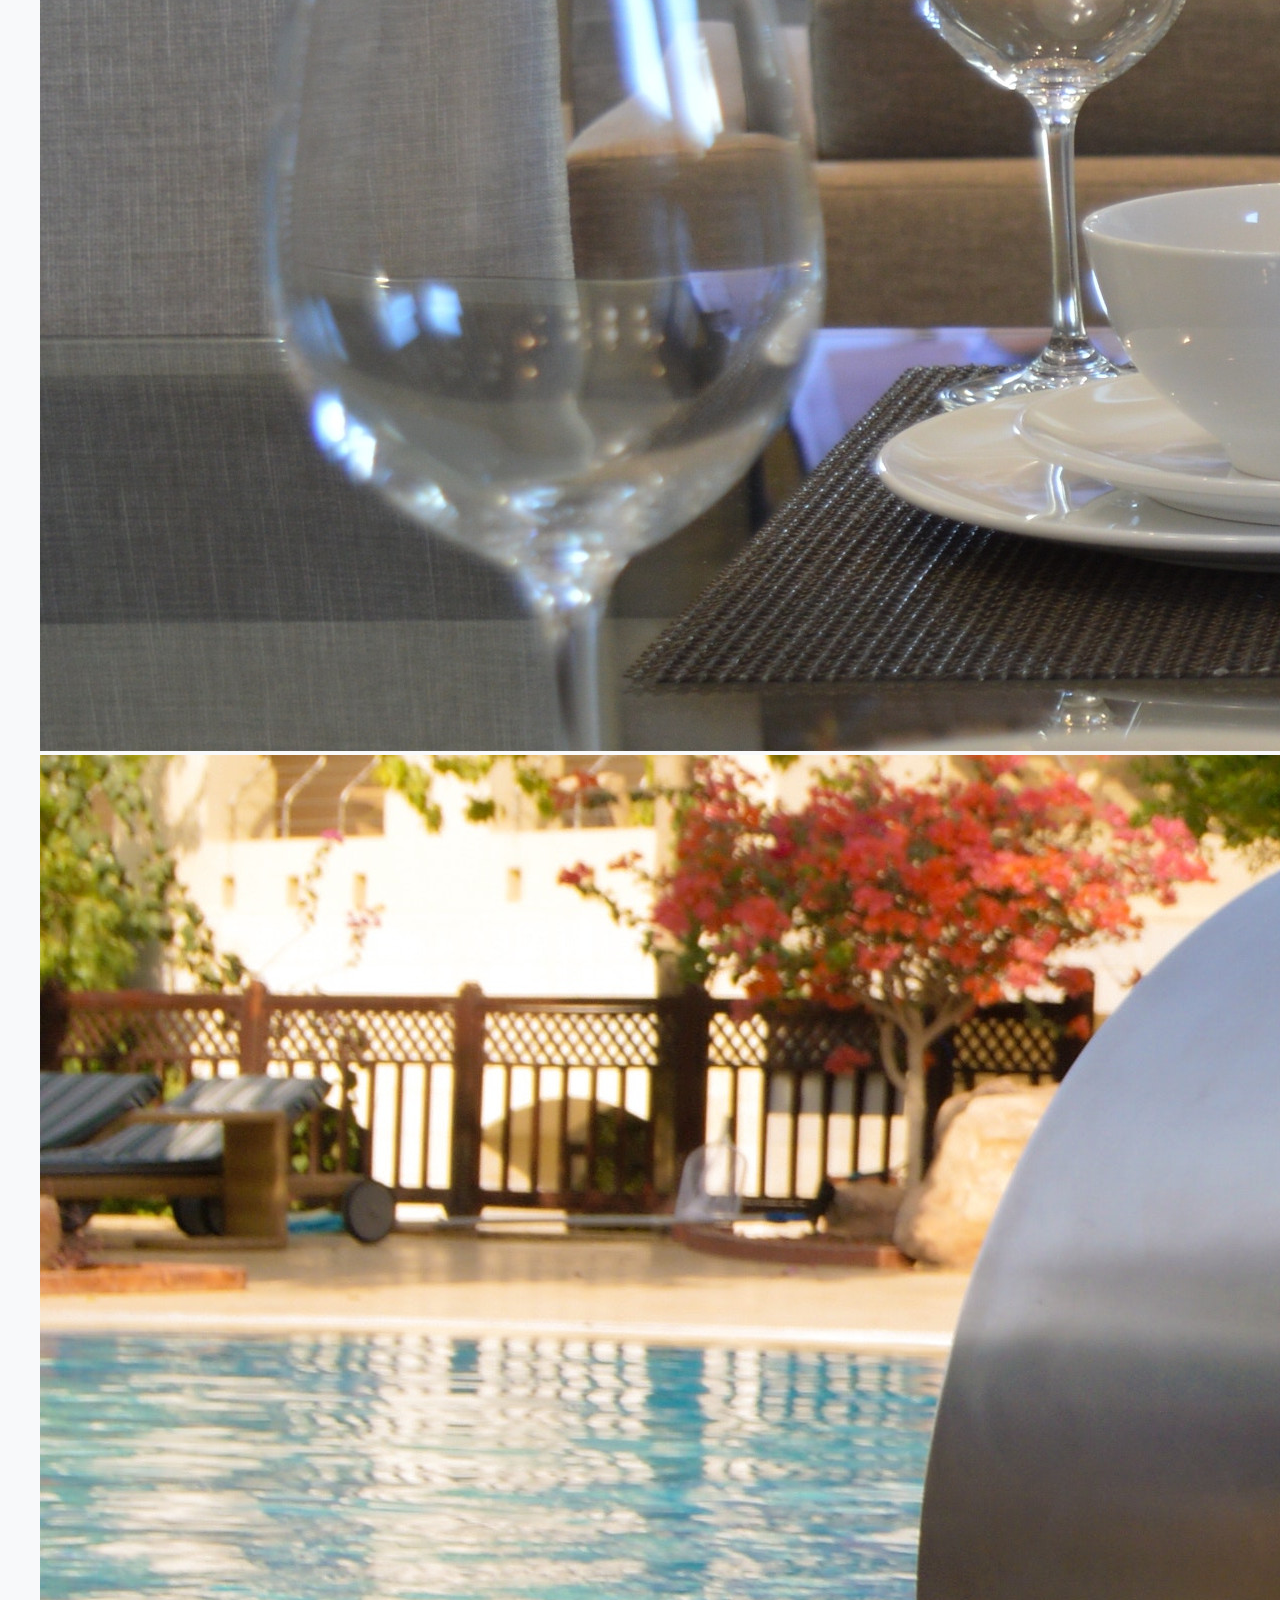
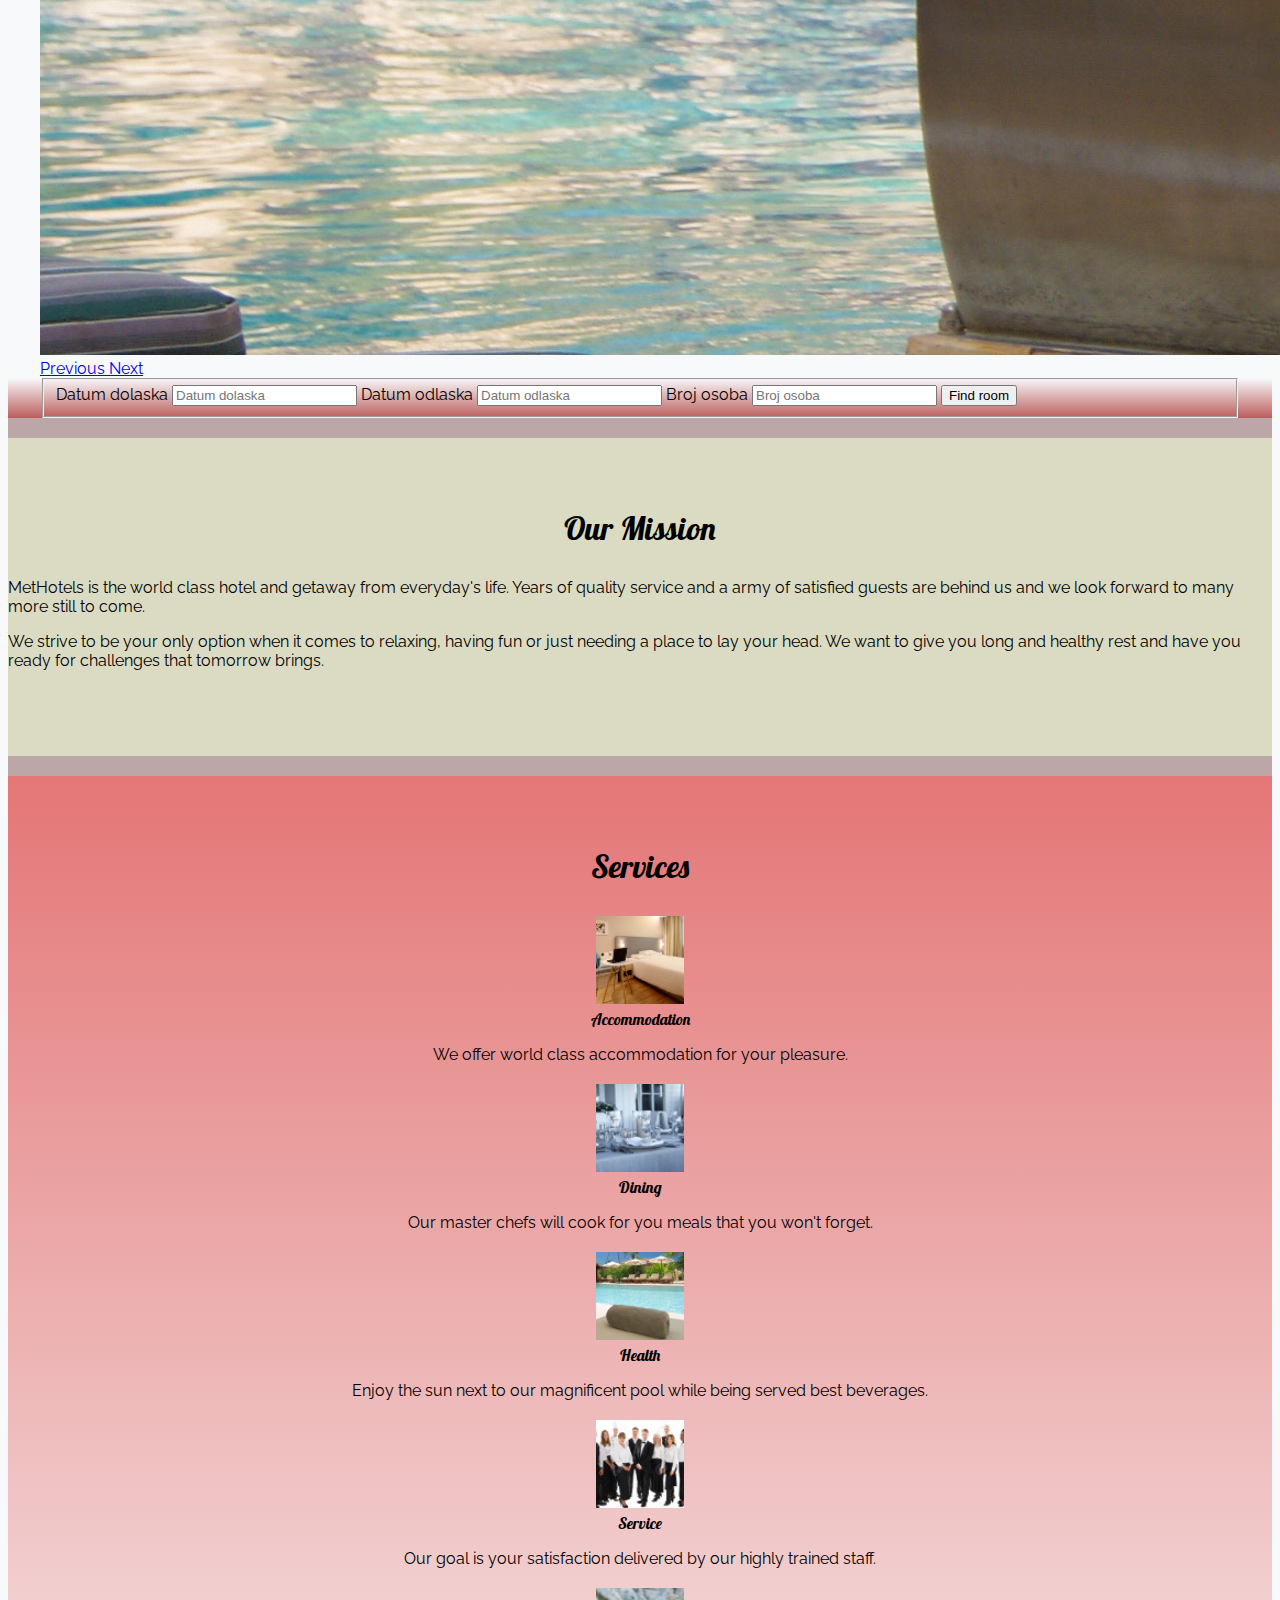
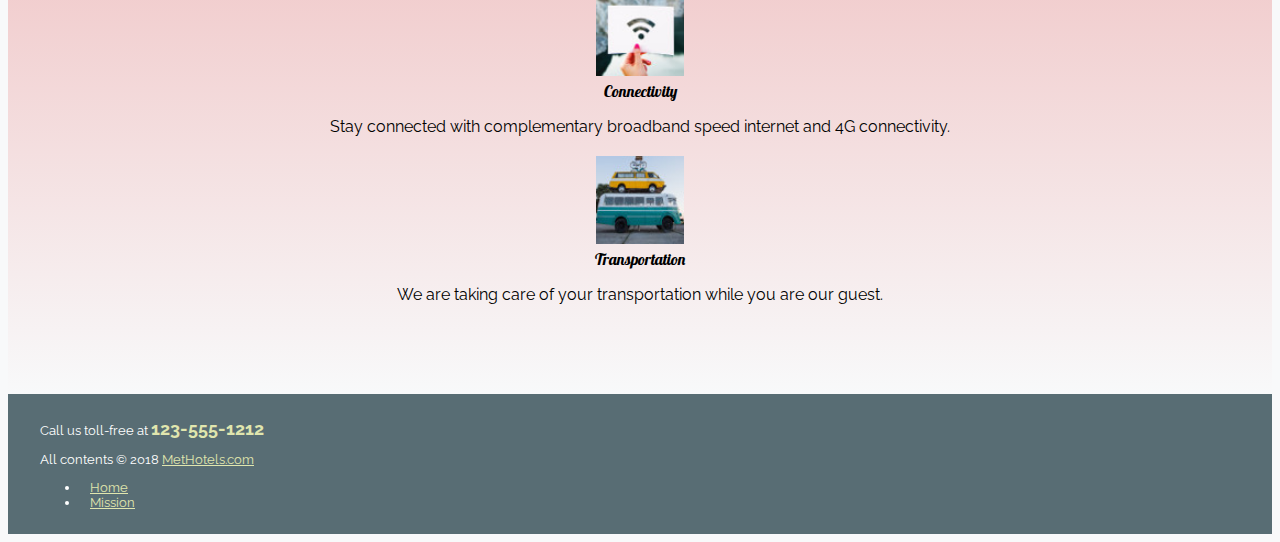
==== commit 971c314b: "fixed footer" ====
--- a/dz05/index.html
+++ b/dz05/index.html
@@ -14,7 +14,7 @@
   <title>MetHotels</title>
 </head>
 
-<body>
+<body data-spy="scroll" data-target=".fixed-top">
 
   <header id="home">
 
@@ -32,7 +32,7 @@
         </button>
 
         <!-- <div id="navbar1" class="navbar-nav d-sm-inline-block d-md-flex  ml-sm-aut0"> -->
-        <div id="navbar1" class="navbar-nav collapse navbar-collapse">
+        <div id="navbar1" class="collapse navbar-collapse">
           <ul class="navbar-nav mr-auto">
 
             <li class="nav-item ">
@@ -105,10 +105,15 @@
       <fieldset class="form-group ">
         <div class="form-group form-inline ">
           <div class="row ">
-            <input class="form-control mx-1 mt-1 col-sm-3" type="text" placeholder="Datum dolaska ">
-
-            <input class="form-control mx-1 mt-1 col-sm-3 " type="text " placeholder="Datum odlaska ">
-            <input class="form-control mx-1 mt-1 col-sm-3 " type="text " placeholder="Broj osoba ">
+            <label class="form-control-label sr-only" for="dat-dolazak">Datum dolaska</label>
+            <input id="dat-dolazak" class="form-control mx-1 mt-1 col-sm-3" type="text" placeholder="Datum dolaska ">
+
+            <label class="form-control-label sr-only" for="dat-odlazak">Datum odlaska</label>
+            <input id="dat-odlazak" class="form-control mx-1 mt-1 col-sm-3 " type="text " placeholder="Datum odlaska ">
+
+            <label class="form-control-label sr-only" for="broj-osoba">Broj osoba</label>
+            <input id="broj-osoba" class="form-control mx-1 mt-1 col-sm-3 " type="text " placeholder="Broj osoba ">
+
             <button class="btn btn-primary mx-1 mt-1 col-*" type="submit ">Find room </button>
           </div>
         </div>
@@ -123,9 +128,9 @@
       <div class=" container">
         <h1>Our Mission</h1>
         <div class="row">
-          <p class="col-md-5 offset-md-1">MetHotels is the world class hotel and getaway from everyday's life. Years of quality service and a army of satisfied
+          <p class="col-md-5 offset-md-1 text-justify">MetHotels is the world class hotel and getaway from everyday's life. Years of quality service and a army of satisfied
             guests are behind us and we look forward to many more still to&nbsp;come.</p>
-          <p class="col-md-5">We strive to be your only option when it comes to relaxing, having fun or just needing a place to lay your head.
+          <p class="col-md-5 text-justify">We strive to be your only option when it comes to relaxing, having fun or just needing a place to lay your head.
             We want to give you long and healthy rest and have you ready for challenges that tomorrow&nbsp;brings.</p>
         </div>
         <!-- row -->
@@ -144,31 +149,31 @@
             <p>We offer world class accommodation for your pleasure.</p>
           </article>
 
-          <article class="service col-md-4 col-sm-6 col-xs-12">
+          <article class="service col-md-4 col-sm-6 col-12">
             <img class="icon rounded-circle" src="img/dining_icon.jpg" alt="Icon">
             <h4>Dining</h4>
             <p>Our master chefs will cook for you meals that you won't forget.</p>
           </article>
 
-          <article class="service col-md-4 col-sm-6 col-xs-12">
+          <article class="service col-md-4 col-sm-6 col-12">
             <img class="icon rounded-circle" src="img/pool_icon.jpg" alt="Icon">
             <h4>Health</h4>
             <p>Enjoy the sun next to our magnificent pool while being served best beverages.</p>
           </article>
 
-          <article class="service col-md-4 col-sm-6 col-xs-12">
+          <article class="service col-md-4 col-sm-6 col-12">
             <img class="icon rounded-circle" src="img/staff_icon.jpg" alt="Icon">
             <h4>Service</h4>
             <p>Our goal is your satisfaction delivered by our highly trained staff.</p>
           </article>
 
-          <article class="service col-md-4 col-sm-6 col-xs-12">
+          <article class="service col-md-4 col-sm-6 col-12">
             <img class="icon rounded-circle" src="img/connect_icon.jpg" alt="Icon">
             <h4>Connectivity</h4>
             <p>Stay connected with complementary broadband speed internet and 4G connectivity.</p>
           </article>
 
-          <article class="service col-md-4 col-sm-6 col-xs-12">
+          <article class="service col-md-4 col-sm-6 col-12">
             <img class="icon rounded-circle" src="img/transp_icon.jpg" alt="Icon">
             <h4>Transportation</h4>
             <p>We are taking care of your transportation while you are our guest.</p>
@@ -188,7 +193,7 @@
   <footer>
     <div id="footer-id" class=" container-fluid">
       <div class="row">
-        <div class="col-sm-4 ">
+        <div class="col-sm-4 text-center text-sm-left">
           <p>Call us toll-free at
             <span class="phone"> 123-555-1212</span>
           </p>
@@ -197,20 +202,14 @@
           </p>
         </div>
         <!-- col-sm-4 -->
-        <div class="col-sm-4 offset-sm-4">
-          <!-- <nav class="navbar " role="navigation">
-            <ul class="navbar-nav">
-              <li class="nav-item">
-                <a class="nav-link" href="#">Terms of use</a>
-              </li>
-              <li class="nav-item">
-                <a class="nav-link" href="#">Privacy policy</a>
-              </li>
-            </ul>
-          </nav> -->
-          <nav class="navbar bg-dark navbar-dark ">
-            <div id="navbar2" class="navbar-nav ">
-              <ul class="navbar-nav ">
+
+
+
+        <div class="col-sm-3 offset-sm-5">
+
+          <nav class="navbar bg-dark navbar-dark justify-content-center">
+            <div id="navbar2" class="navbar-nav  ">
+              <ul class="navbar-nav flex-row  ">
                 <li class="nav-item ">
                   <a class="nav-link" href="#home">Home</a>
                 </li>
@@ -221,7 +220,6 @@
                 </li>
               </ul>
             </div>
-            <!-- <span class="navbar-text d-none d-xl-inline-block ml-5"> -->
           </nav>
 
 
@@ -231,15 +229,18 @@
       </div>
       <!-- row -->
     </div>
-    <!-- content container -->
+    <!-- footer content container -->
   </footer>
+
+
+
+
 
   <!-- Optional JavaScript -->
   <!-- jQuery first, then Popper.js, then Bootstrap JS -->
   <script src="https://code.jquery.com/jquery-3.3.1.slim.min.js " integrity="sha384-q8i/X+965DzO0rT7abK41JStQIAqVgRVzpbzo5smXKp4YfRvH+8abtTE1Pi6jizo "
     crossorigin="anonymous "></script>
-  <!-- <script src="https://cdnjs.cloudflare.com/ajax/libs/popper.js/1.14.3/umd/popper.min.js " integrity="sha384-ZMP7rVo3mIykV+2+9J3UJ46jBk0WLaUAdn689aCwoqbBJiSnjAK/l8WvCWPIPm49 " -->
-  crossorigin="anonymous "></script>
+  <!-- <script src="https://cdnjs.cloudflare.com/ajax/libs/popper.js/1.14.3/umd/popper.min.js " integrity="sha384-ZMP7rVo3mIykV+2+9J3UJ46jBk0WLaUAdn689aCwoqbBJiSnjAK/l8WvCWPIPm49 " crossorigin="anonymous "></script> -->
   <script src="https://stackpath.bootstrapcdn.com/bootstrap/4.1.3/js/bootstrap.min.js " integrity="sha384-ChfqqxuZUCnJSK3+MXmPNIyE6ZbWh2IMqE241rYiqJxyMiZ6OW/JmZQ5stwEULTy "
     crossorigin="anonymous "></script>
   <script src="script.js"></script>
--- a/dz05/style.css
+++ b/dz05/style.css
@@ -2,6 +2,7 @@
   background-color: rgb(248, 249, 250);
   padding-top: 70px;
   font-family: "Raleway", cursive;
+  position: relative;
 }
 
 h1,
@@ -34,6 +35,7 @@
 
 header .navbar-brand {
   background: url(img/MetHotels2.svg);
+  /* background-size: cover; */
   background-repeat: no-repeat;
   background-position: 1.5rem 0;
   height: 3.7rem;
@@ -46,7 +48,7 @@
   background: #586D74;
   color: white;
   font-size: .8em;
-  padding: 20px 0 40px 0;
+  padding: .7rem 0 .7rem 0;
 }
 
 footer a {
@@ -65,10 +67,6 @@
 
 .bg-dark {
   background-color: transparent !important;
-}
-
-footer .navbar-nav {
-  flex-direction: row;
 }
 
 footer .navbar-nav a {
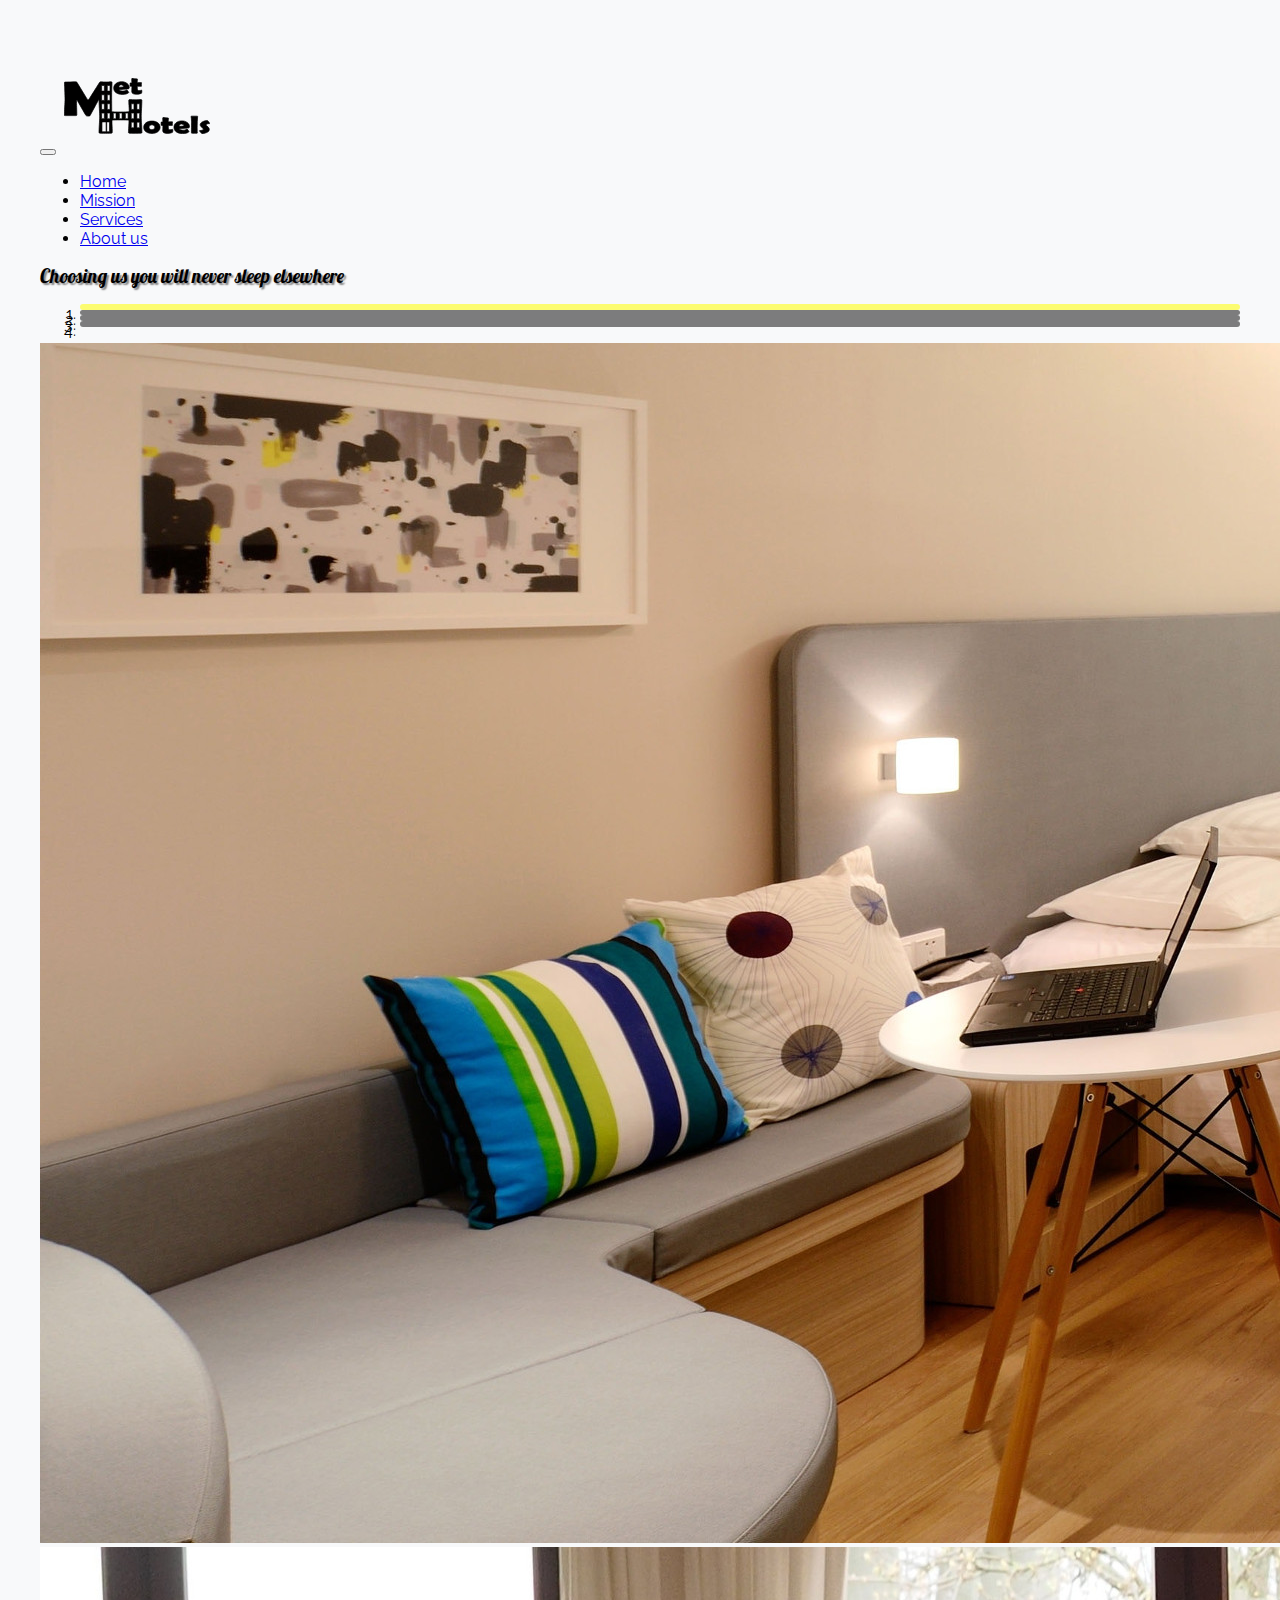
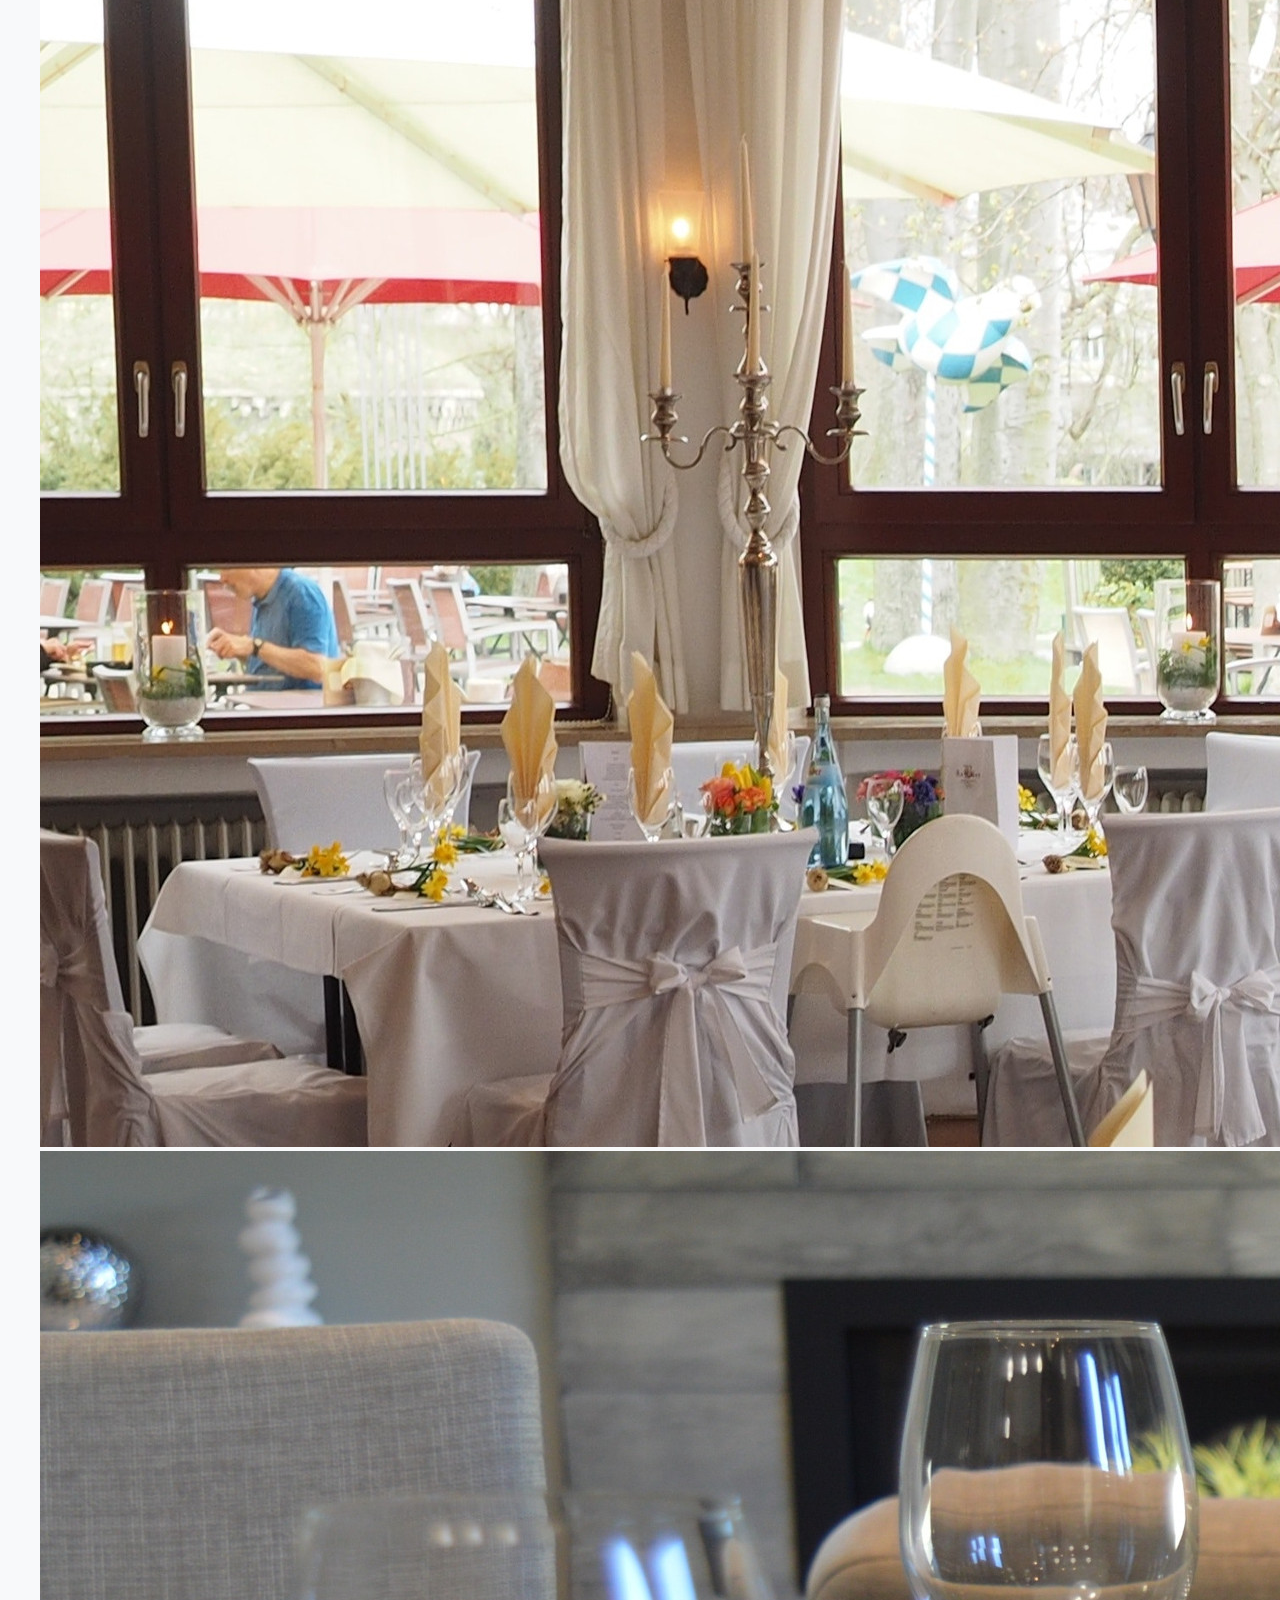
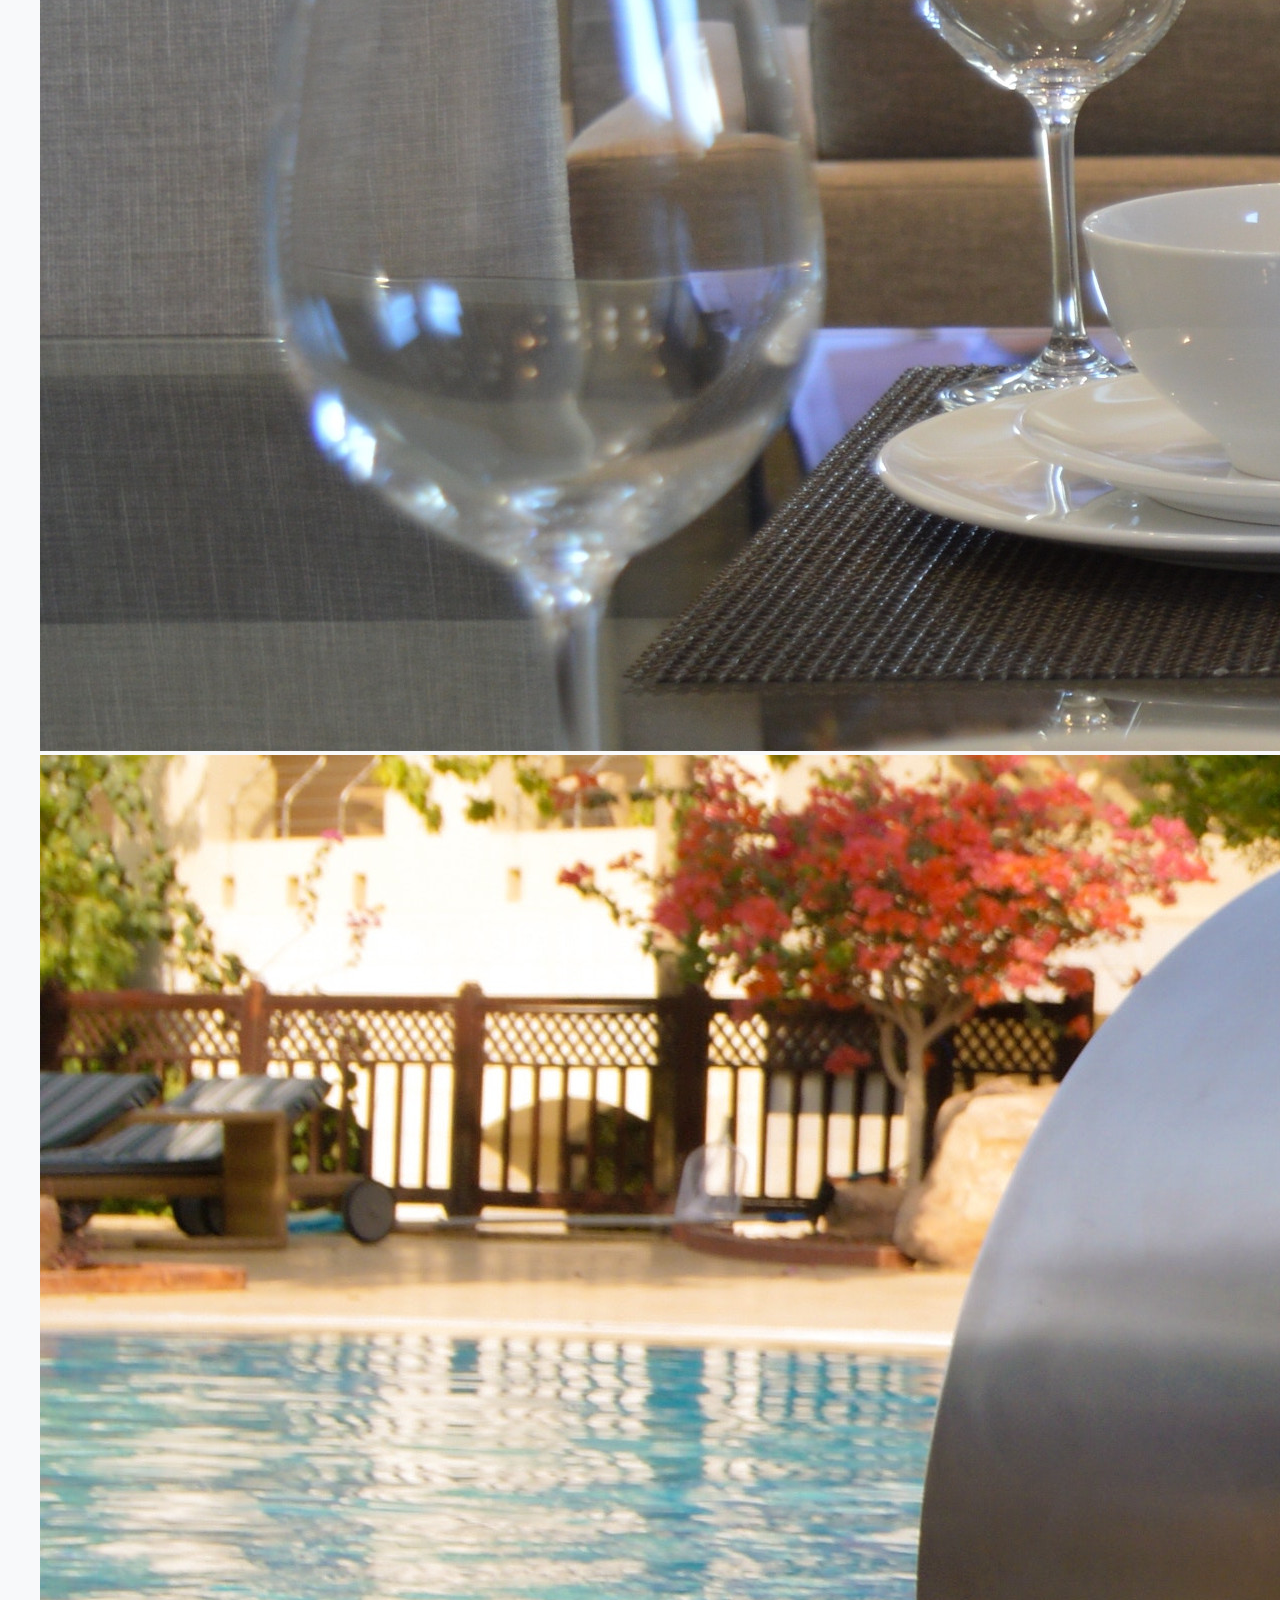
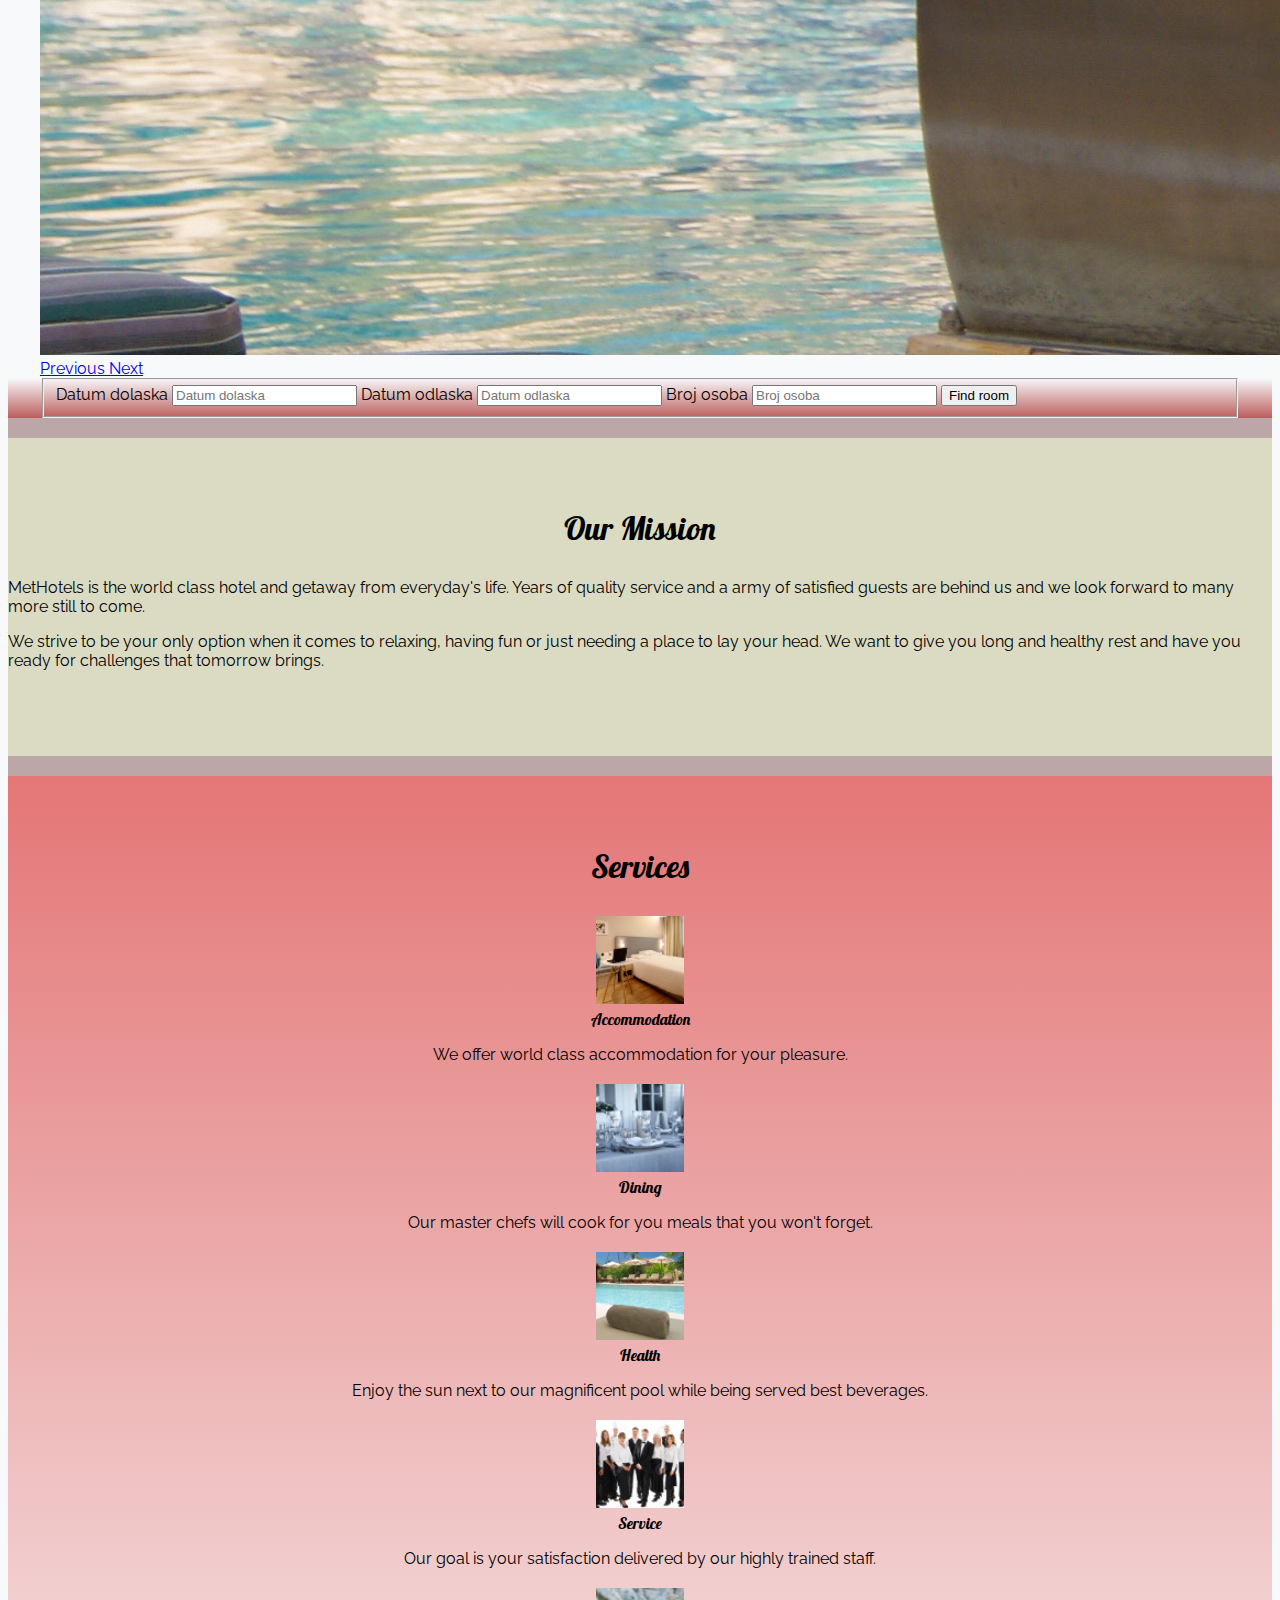
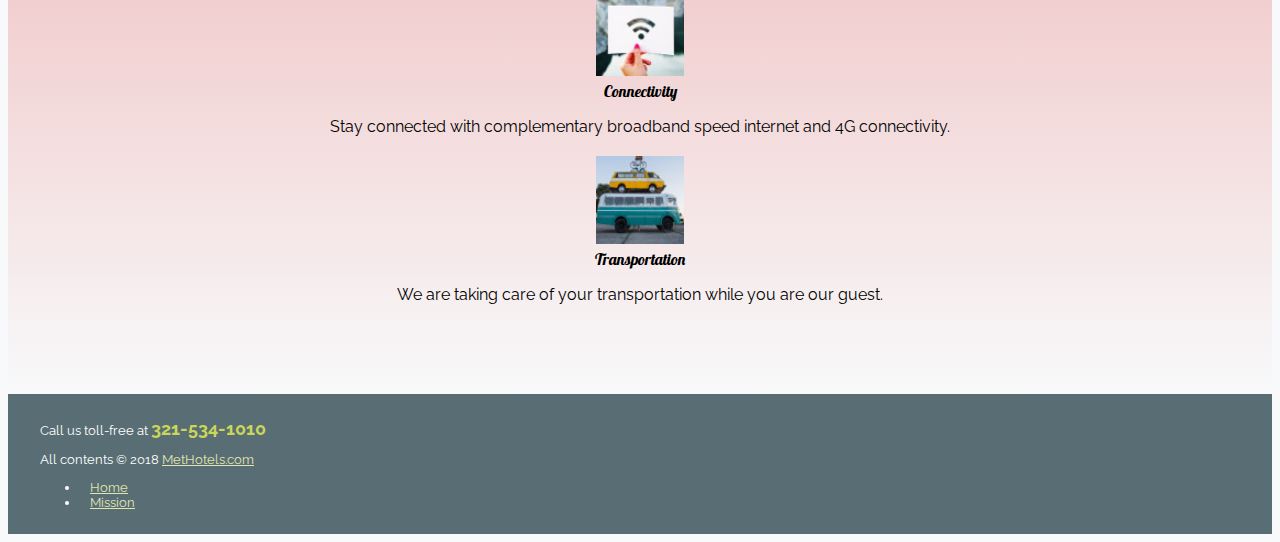
==== commit 44ab0fa6: "final touches" ====
--- a/dz05/index.html
+++ b/dz05/index.html
@@ -195,7 +195,7 @@
       <div class="row">
         <div class="col-sm-4 text-center text-sm-left">
           <p>Call us toll-free at
-            <span class="phone"> 123-555-1212</span>
+            <span class="phone"> 321-534-1010</span>
           </p>
           <p>All contents &copy; 2018
             <a href="http://methotels.com">MetHotels.com</a>
--- a/dz05/style.css
+++ b/dz05/style.css
@@ -62,7 +62,7 @@
 footer .phone {
   font-size: 1.4em;
   font-weight: 700;
-  color: #E0E6AE;
+  color: rgb(202, 214, 88);
 }
 
 .bg-dark {
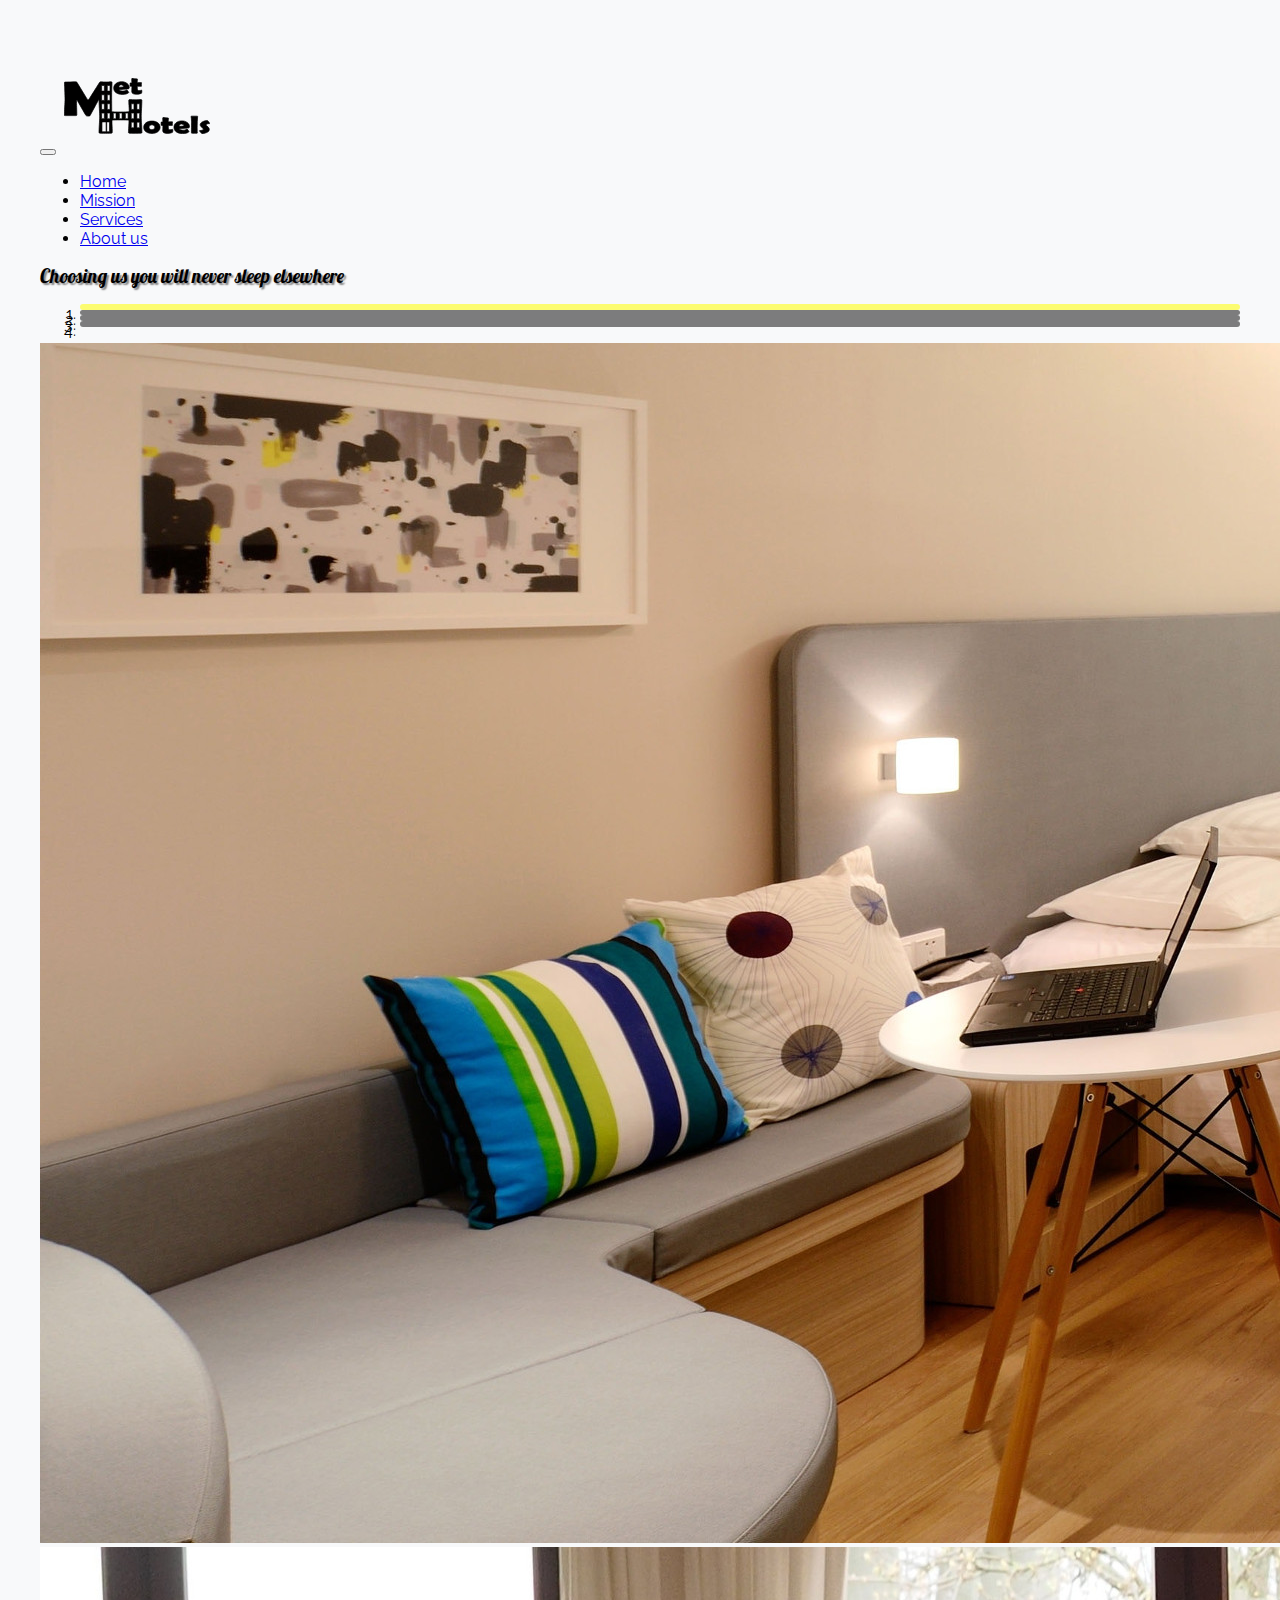
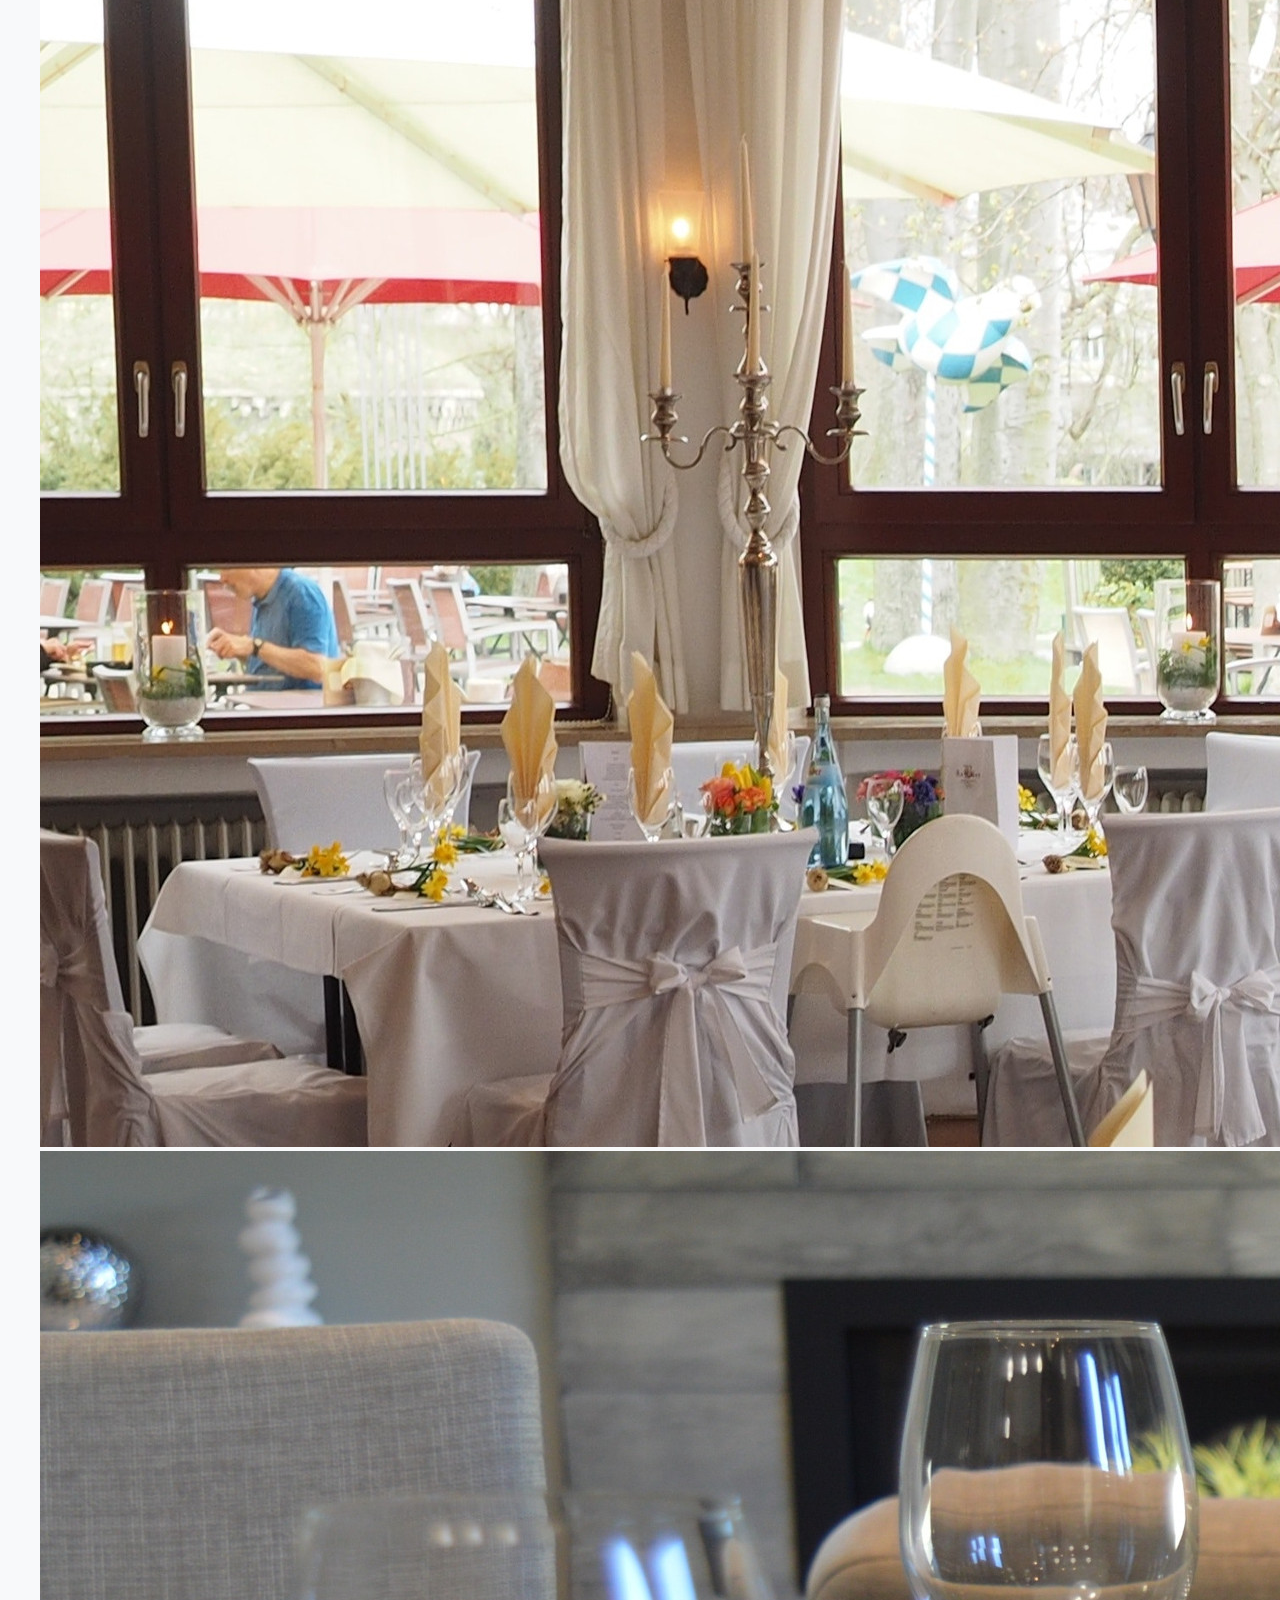
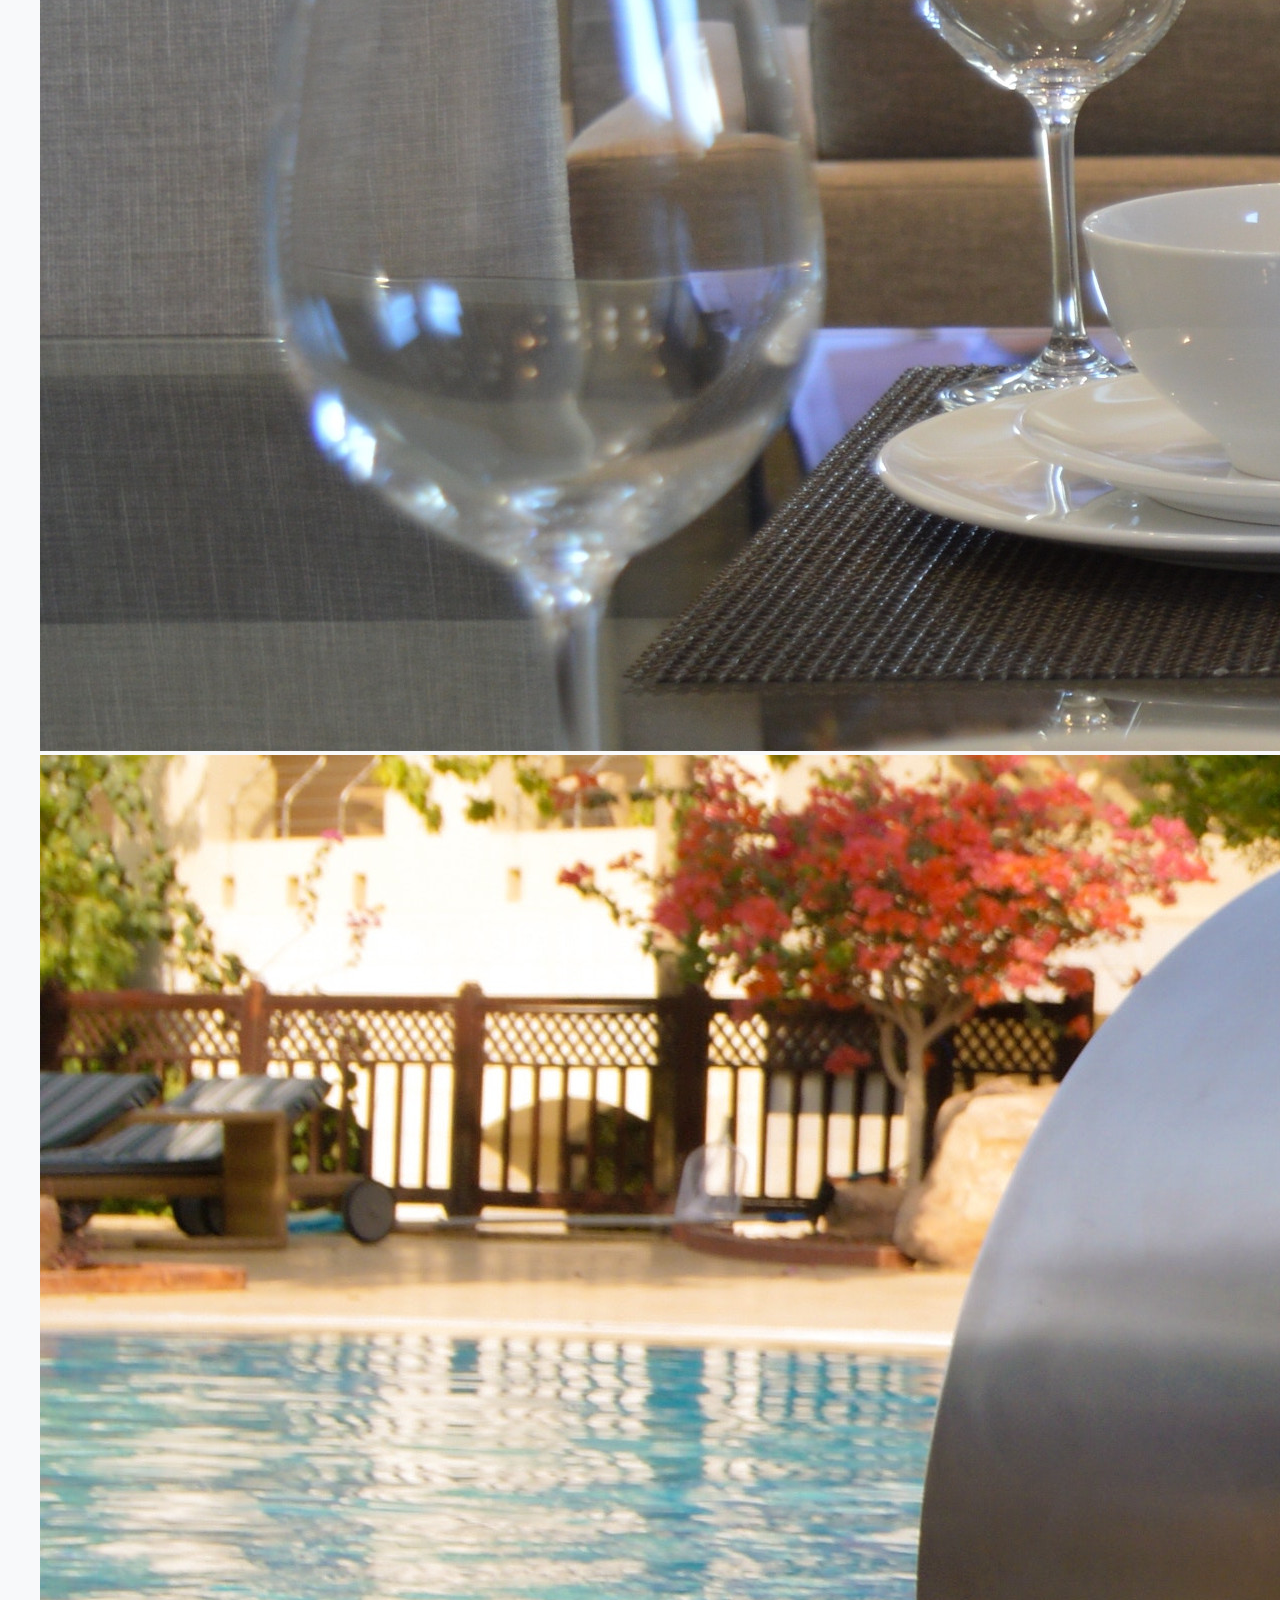
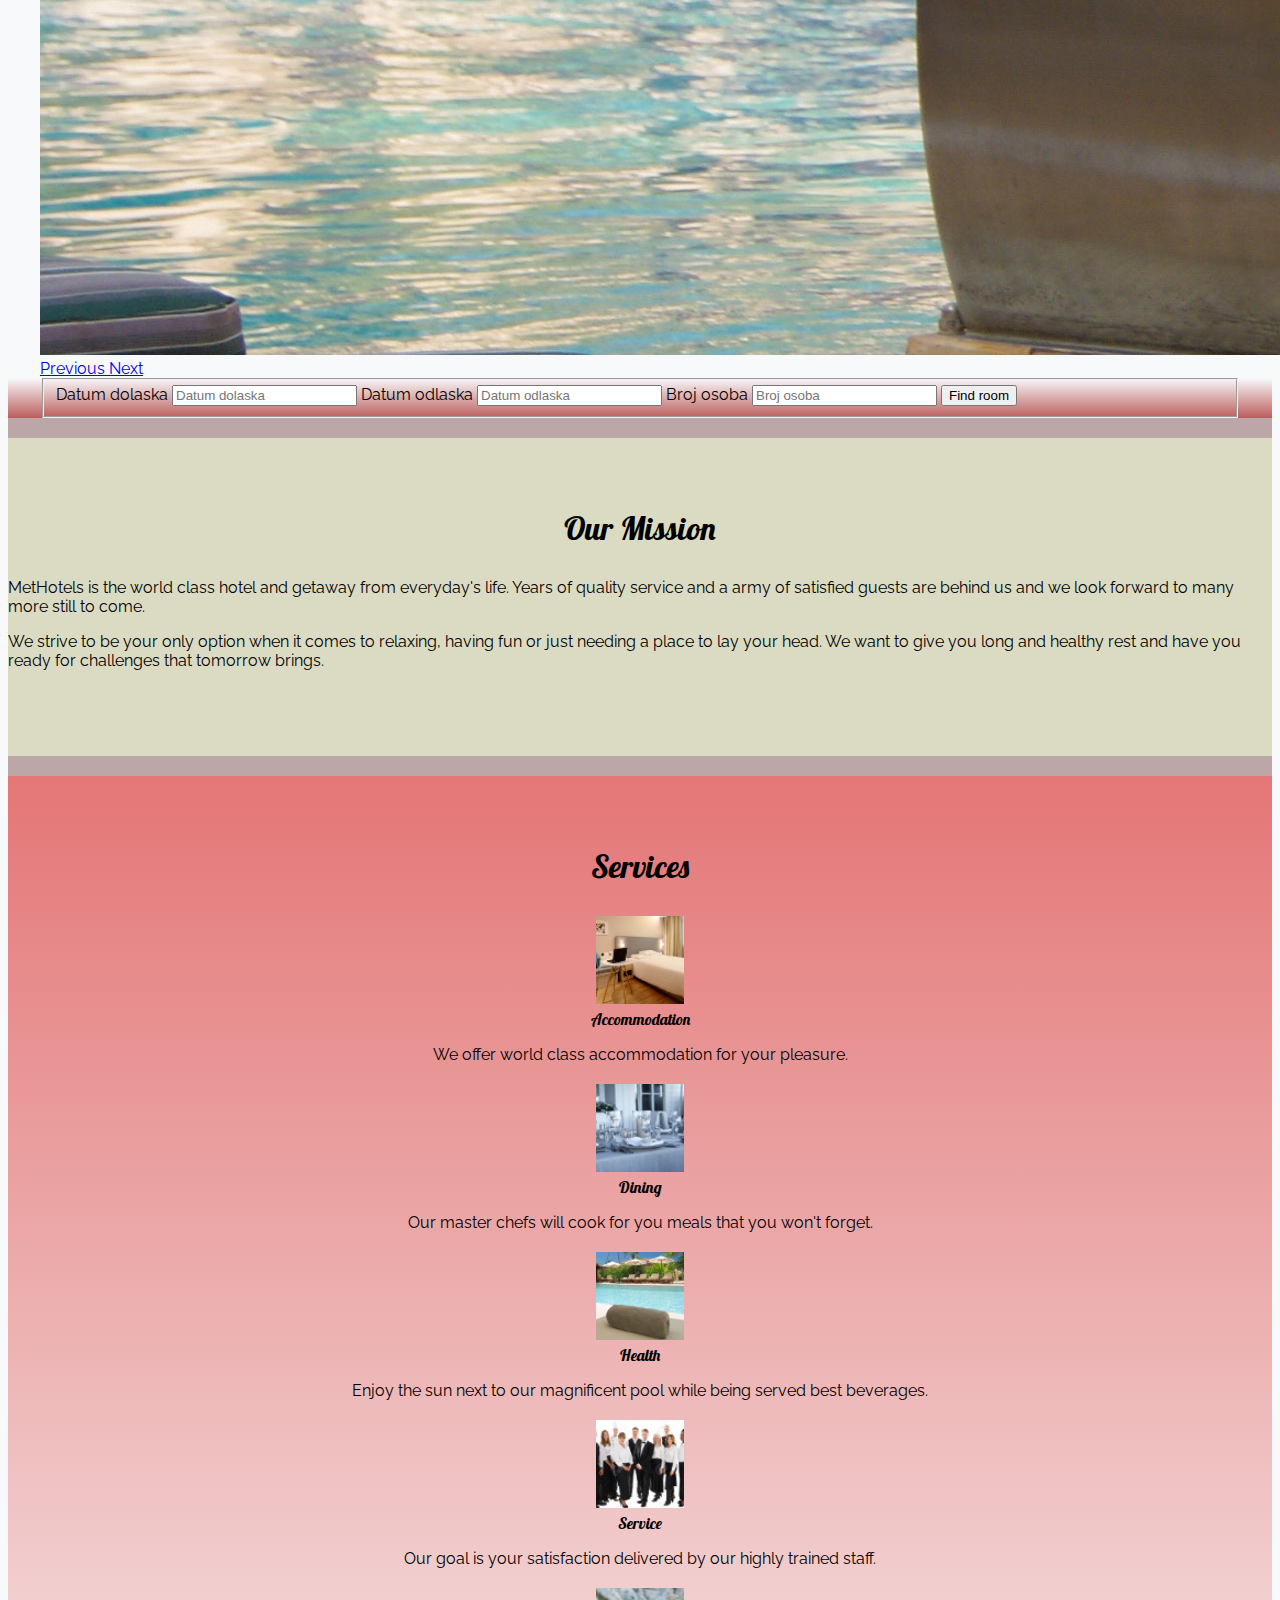
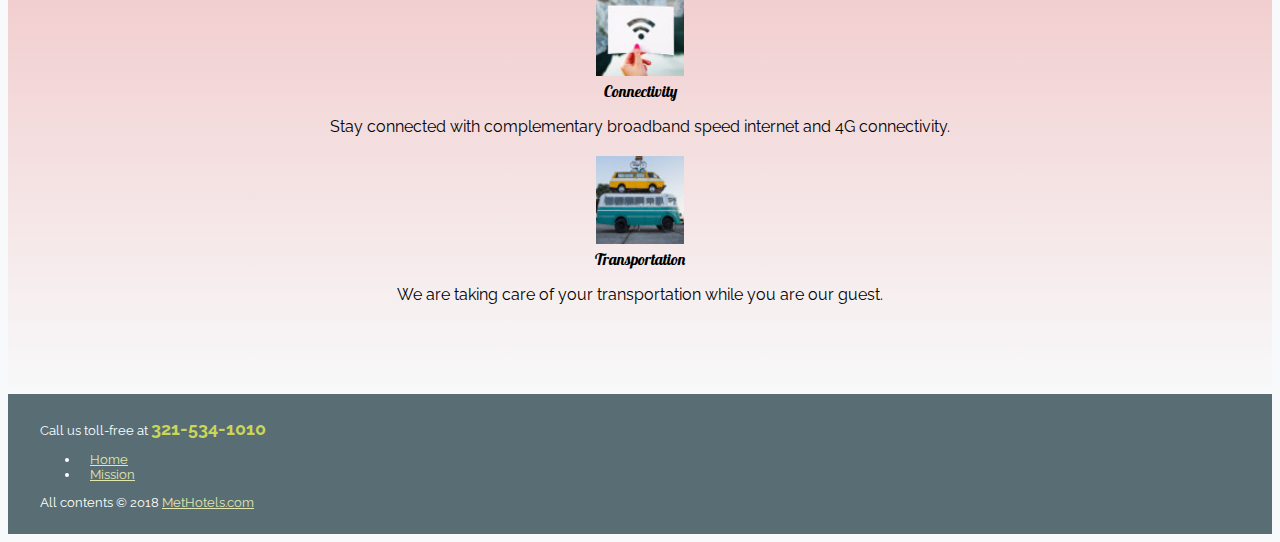
==== commit 1c425562: "final footer changes" ====
--- a/dz05/index.html
+++ b/dz05/index.html
@@ -193,13 +193,11 @@
   <footer>
     <div id="footer-id" class=" container-fluid">
       <div class="row">
-        <div class="col-sm-4 text-center text-sm-left">
-          <p>Call us toll-free at
+        <div class="col-sm-4 text-center text-sm-left mb-0">
+          <p class="mb-0">Call us toll-free at
             <span class="phone"> 321-534-1010</span>
           </p>
-          <p>All contents &copy; 2018
-            <a href="http://methotels.com">MetHotels.com</a>
-          </p>
+
         </div>
         <!-- col-sm-4 -->
 
@@ -228,6 +226,14 @@
         <!-- col-sm-4 -->
       </div>
       <!-- row -->
+
+      <div class="row justify-content-center mb-0">
+
+        <p>All contents &copy; 2018
+          <a href="http://methotels.com">MetHotels.com</a>
+        </p>
+
+      </div>
     </div>
     <!-- footer content container -->
   </footer>
--- a/dz05/style.css
+++ b/dz05/style.css
@@ -71,6 +71,7 @@
 
 footer .navbar-nav a {
   margin: 0px 10px;
+  padding: 0;
 }
 
 /* carousel */
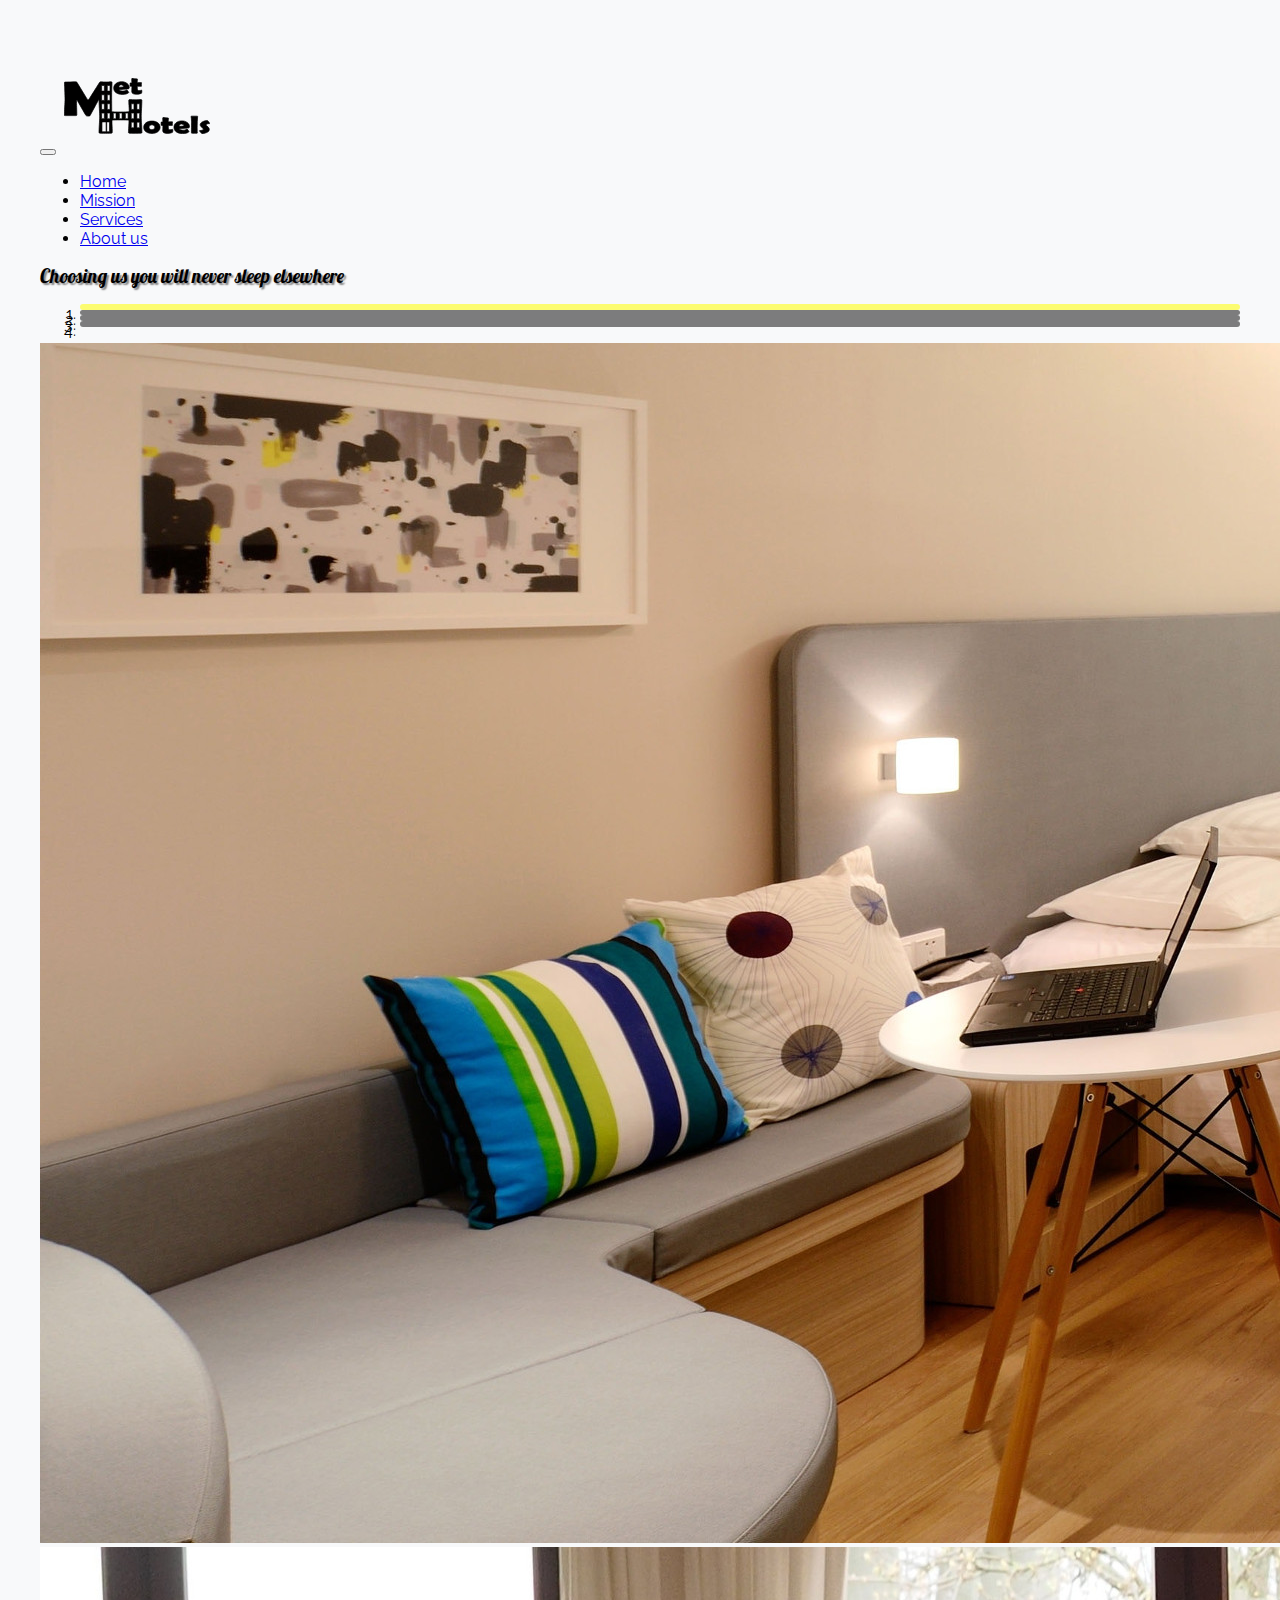
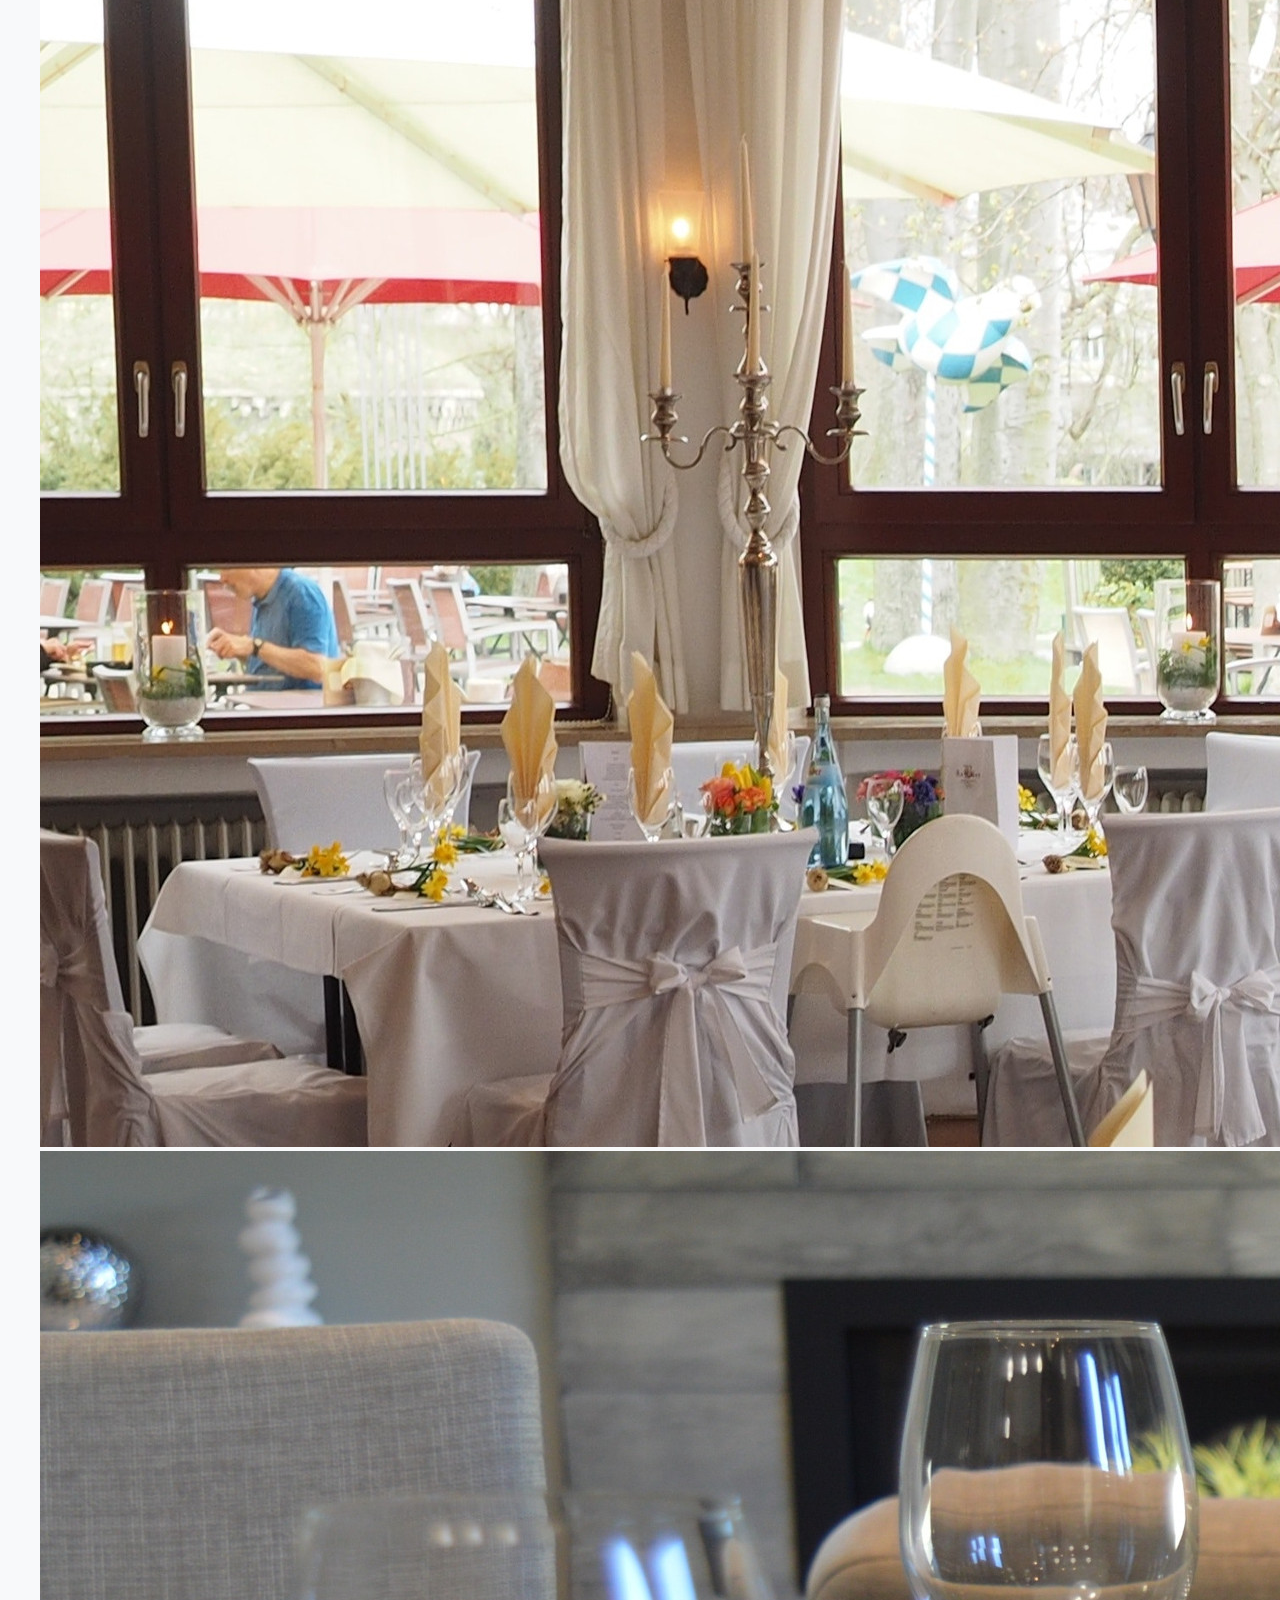
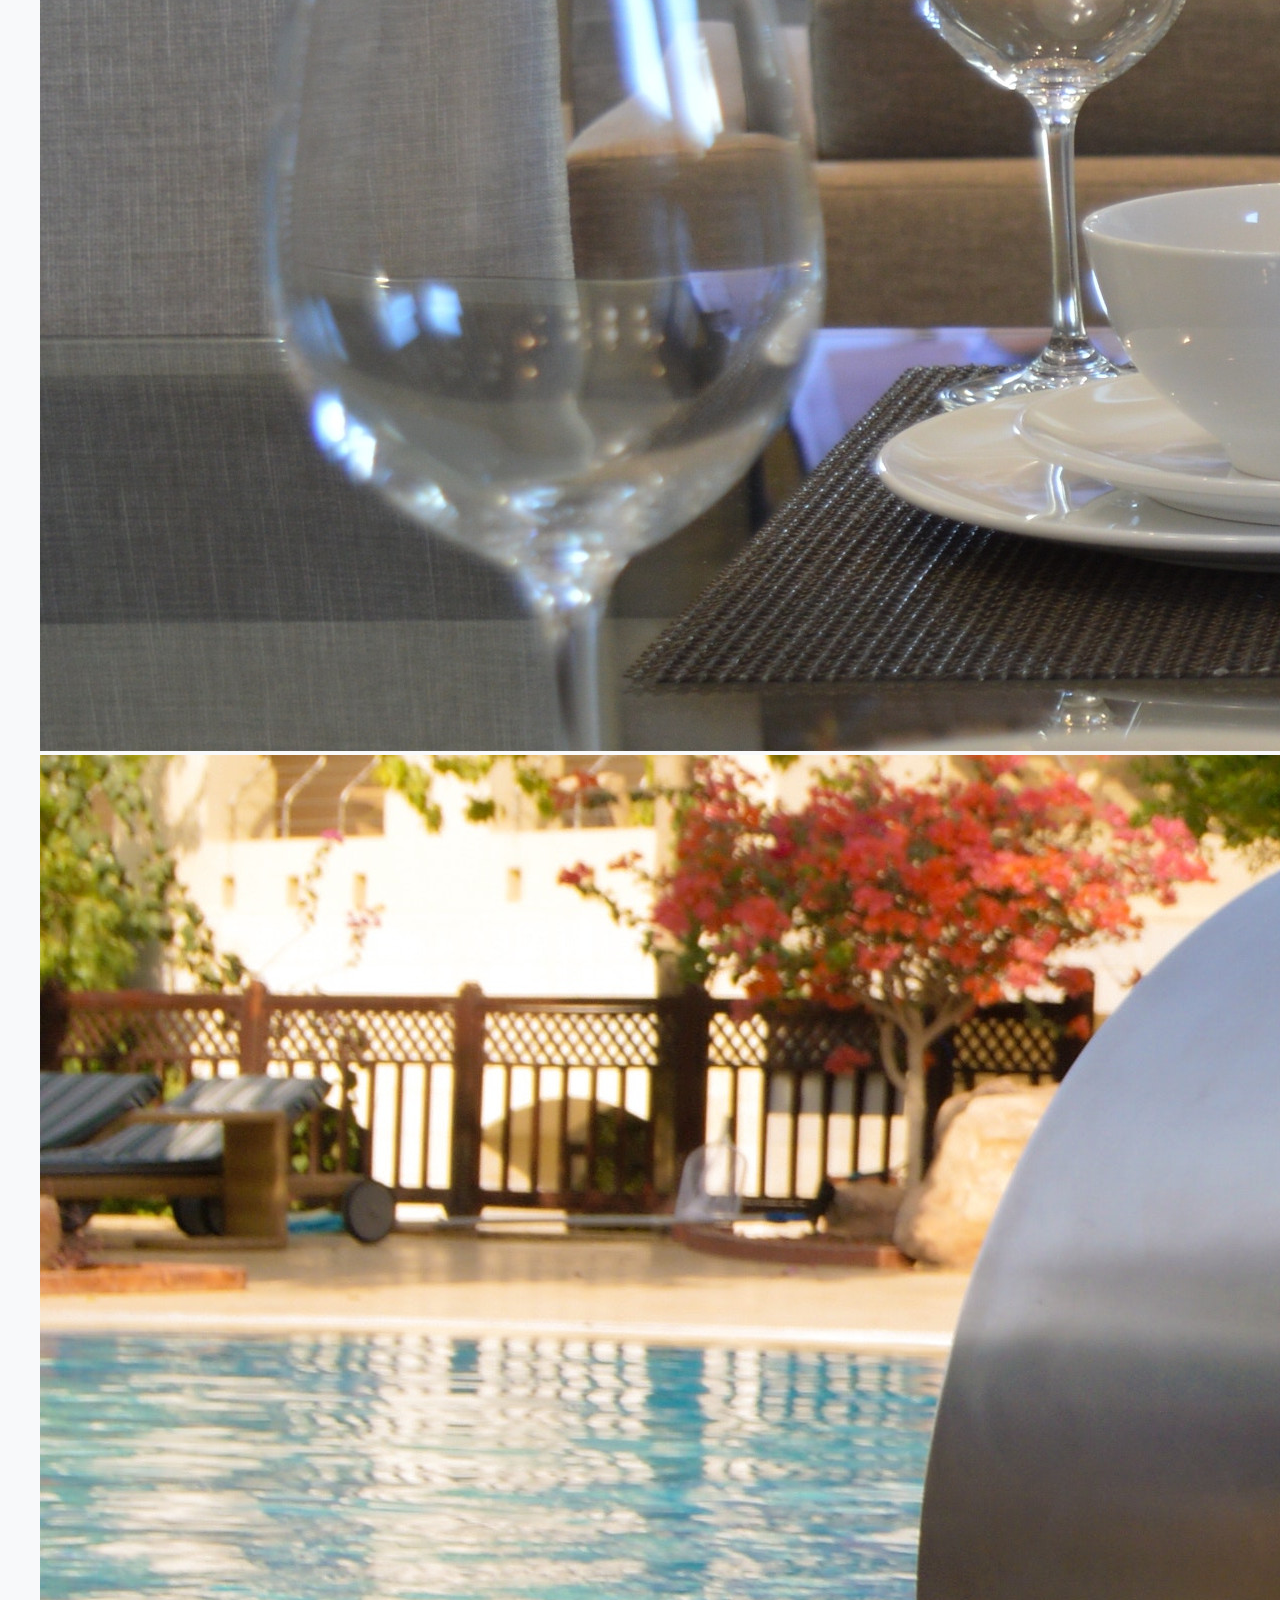
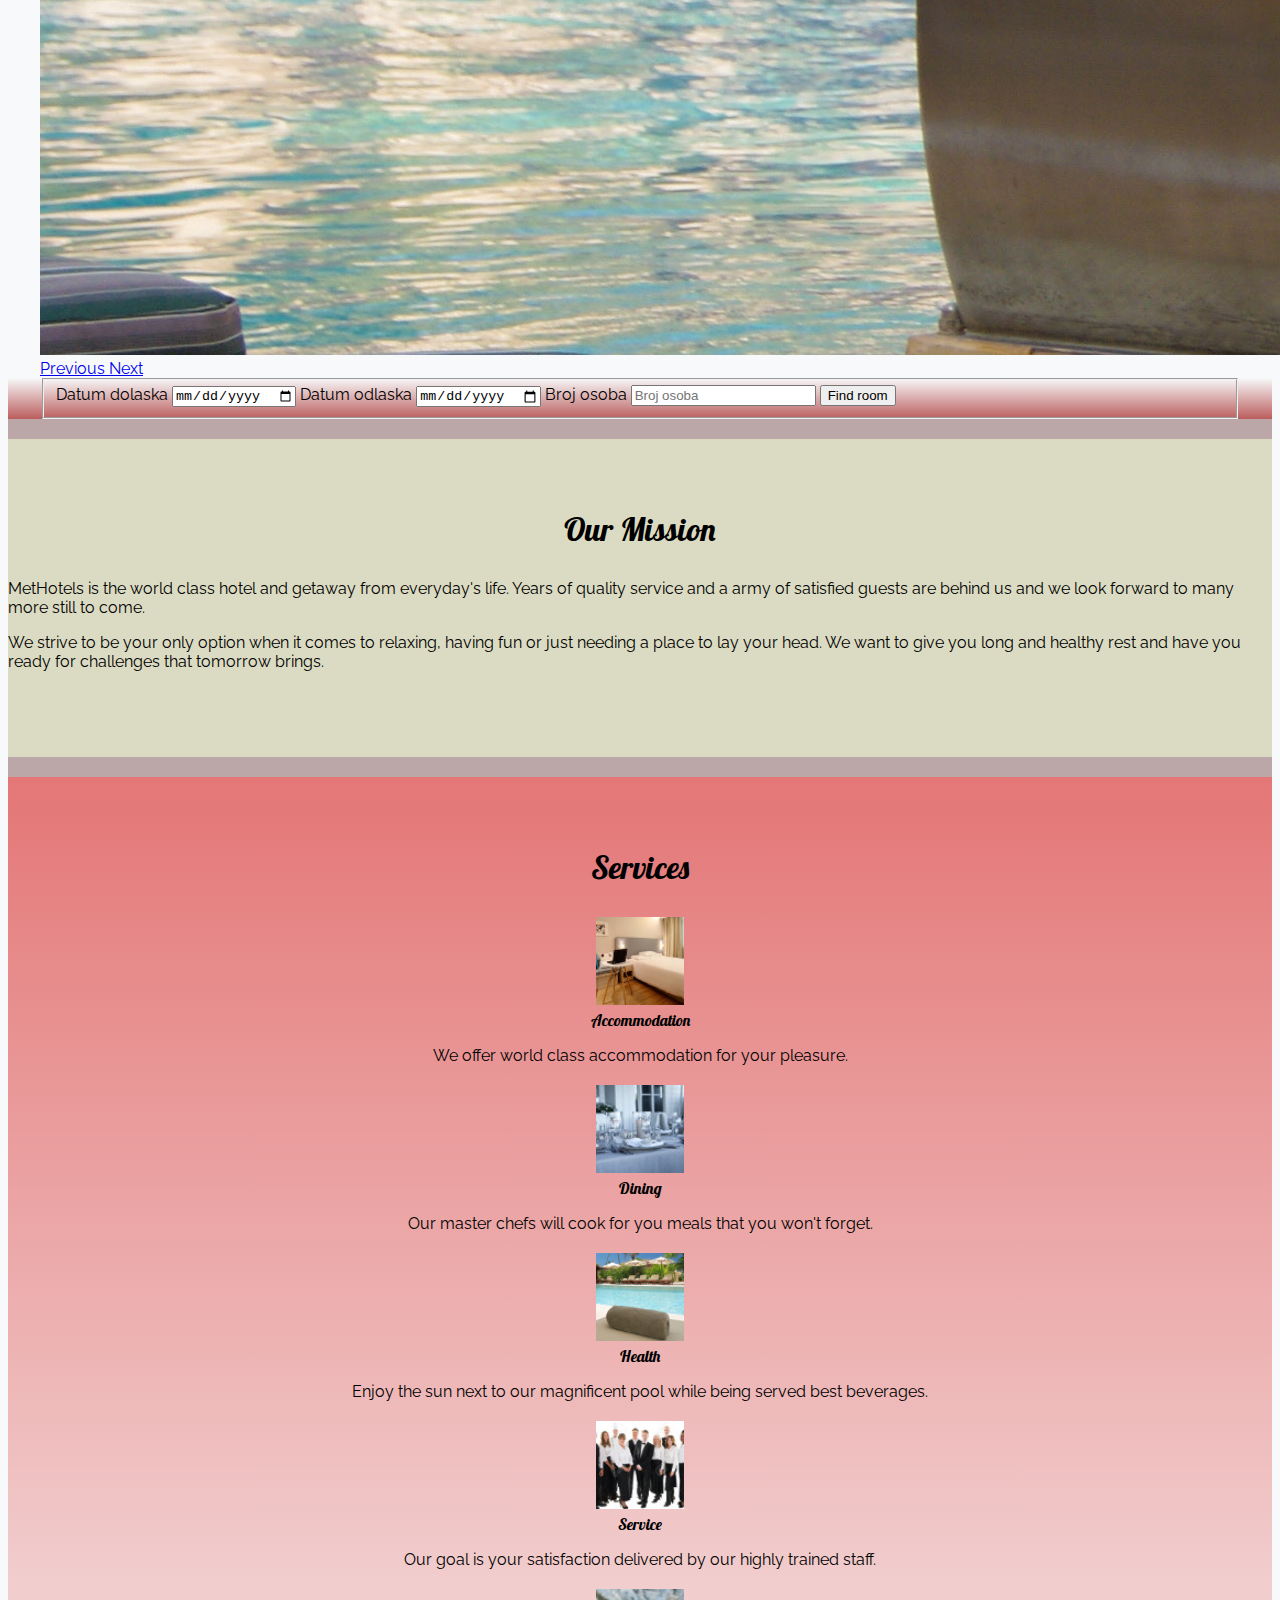
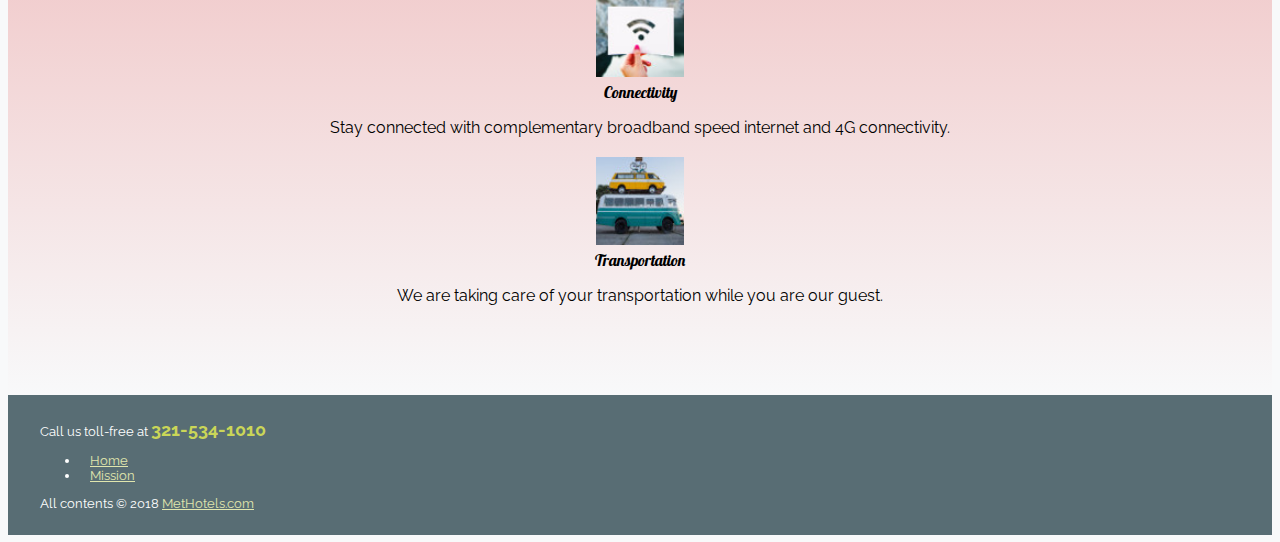
==== commit a49e55fc: "added date as type for input" ====
--- a/dz05/index.html
+++ b/dz05/index.html
@@ -106,13 +106,13 @@
         <div class="form-group form-inline ">
           <div class="row ">
             <label class="form-control-label sr-only" for="dat-dolazak">Datum dolaska</label>
-            <input id="dat-dolazak" class="form-control mx-1 mt-1 col-sm-3" type="text" placeholder="Datum dolaska ">
+            <input id="dat-dolazak" class="form-control mx-1 mt-1 col-sm-3" type="date" placeholder="Datum dolaska ">
 
             <label class="form-control-label sr-only" for="dat-odlazak">Datum odlaska</label>
-            <input id="dat-odlazak" class="form-control mx-1 mt-1 col-sm-3 " type="text " placeholder="Datum odlaska ">
+            <input id="dat-odlazak" class="form-control mx-1 mt-1 col-sm-3 " type="date" placeholder="Datum odlaska ">
 
             <label class="form-control-label sr-only" for="broj-osoba">Broj osoba</label>
-            <input id="broj-osoba" class="form-control mx-1 mt-1 col-sm-3 " type="text " placeholder="Broj osoba ">
+            <input id="broj-osoba" class="form-control mx-1 mt-1 col-sm-3 " type="number" placeholder="Broj osoba ">
 
             <button class="btn btn-primary mx-1 mt-1 col-*" type="submit ">Find room </button>
           </div>
@@ -128,9 +128,11 @@
       <div class=" container">
         <h1>Our Mission</h1>
         <div class="row">
-          <p class="col-md-5 offset-md-1 text-justify">MetHotels is the world class hotel and getaway from everyday's life. Years of quality service and a army of satisfied
+          <p class="col-md-5 offset-md-1 text-justify">MetHotels is the world class hotel and getaway from everyday's
+            life. Years of quality service and a army of satisfied
             guests are behind us and we look forward to many more still to&nbsp;come.</p>
-          <p class="col-md-5 text-justify">We strive to be your only option when it comes to relaxing, having fun or just needing a place to lay your head.
+          <p class="col-md-5 text-justify">We strive to be your only option when it comes to relaxing, having fun or
+            just needing a place to lay your head.
             We want to give you long and healthy rest and have you ready for challenges that tomorrow&nbsp;brings.</p>
         </div>
         <!-- row -->
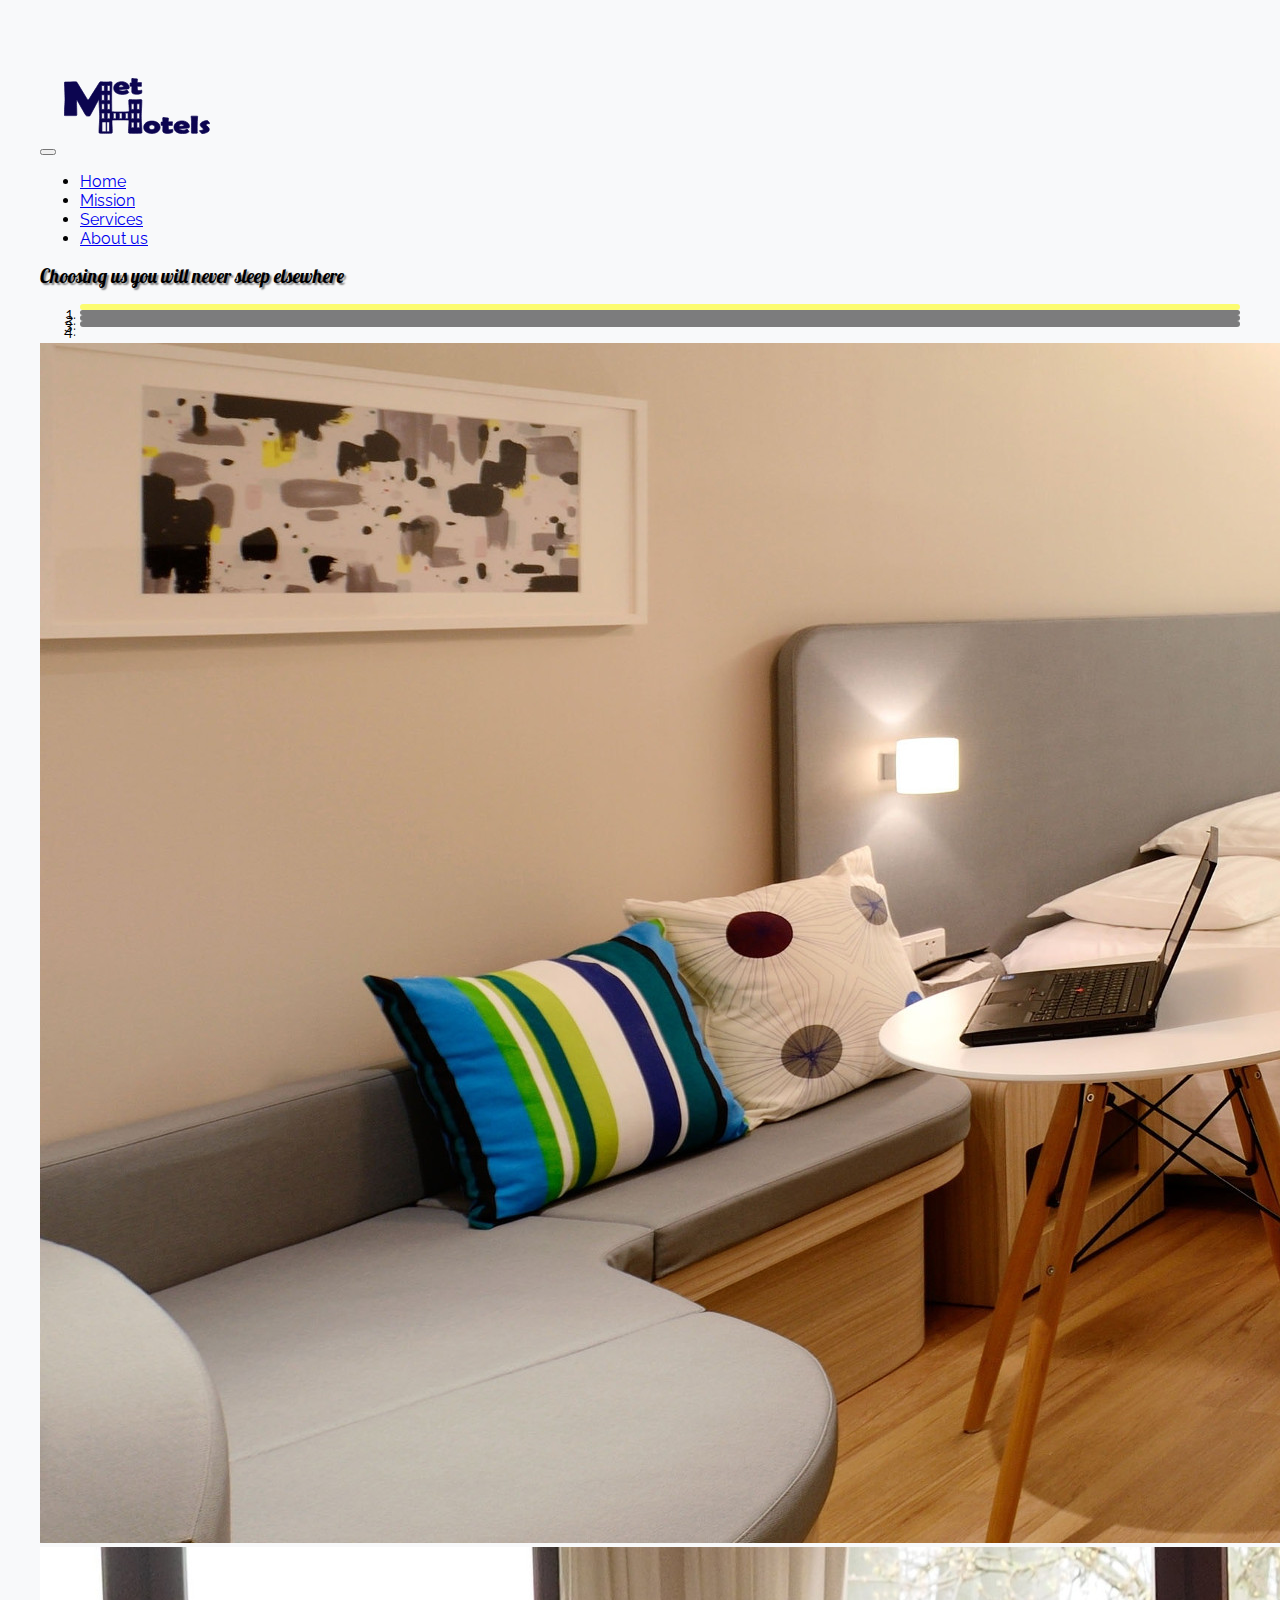
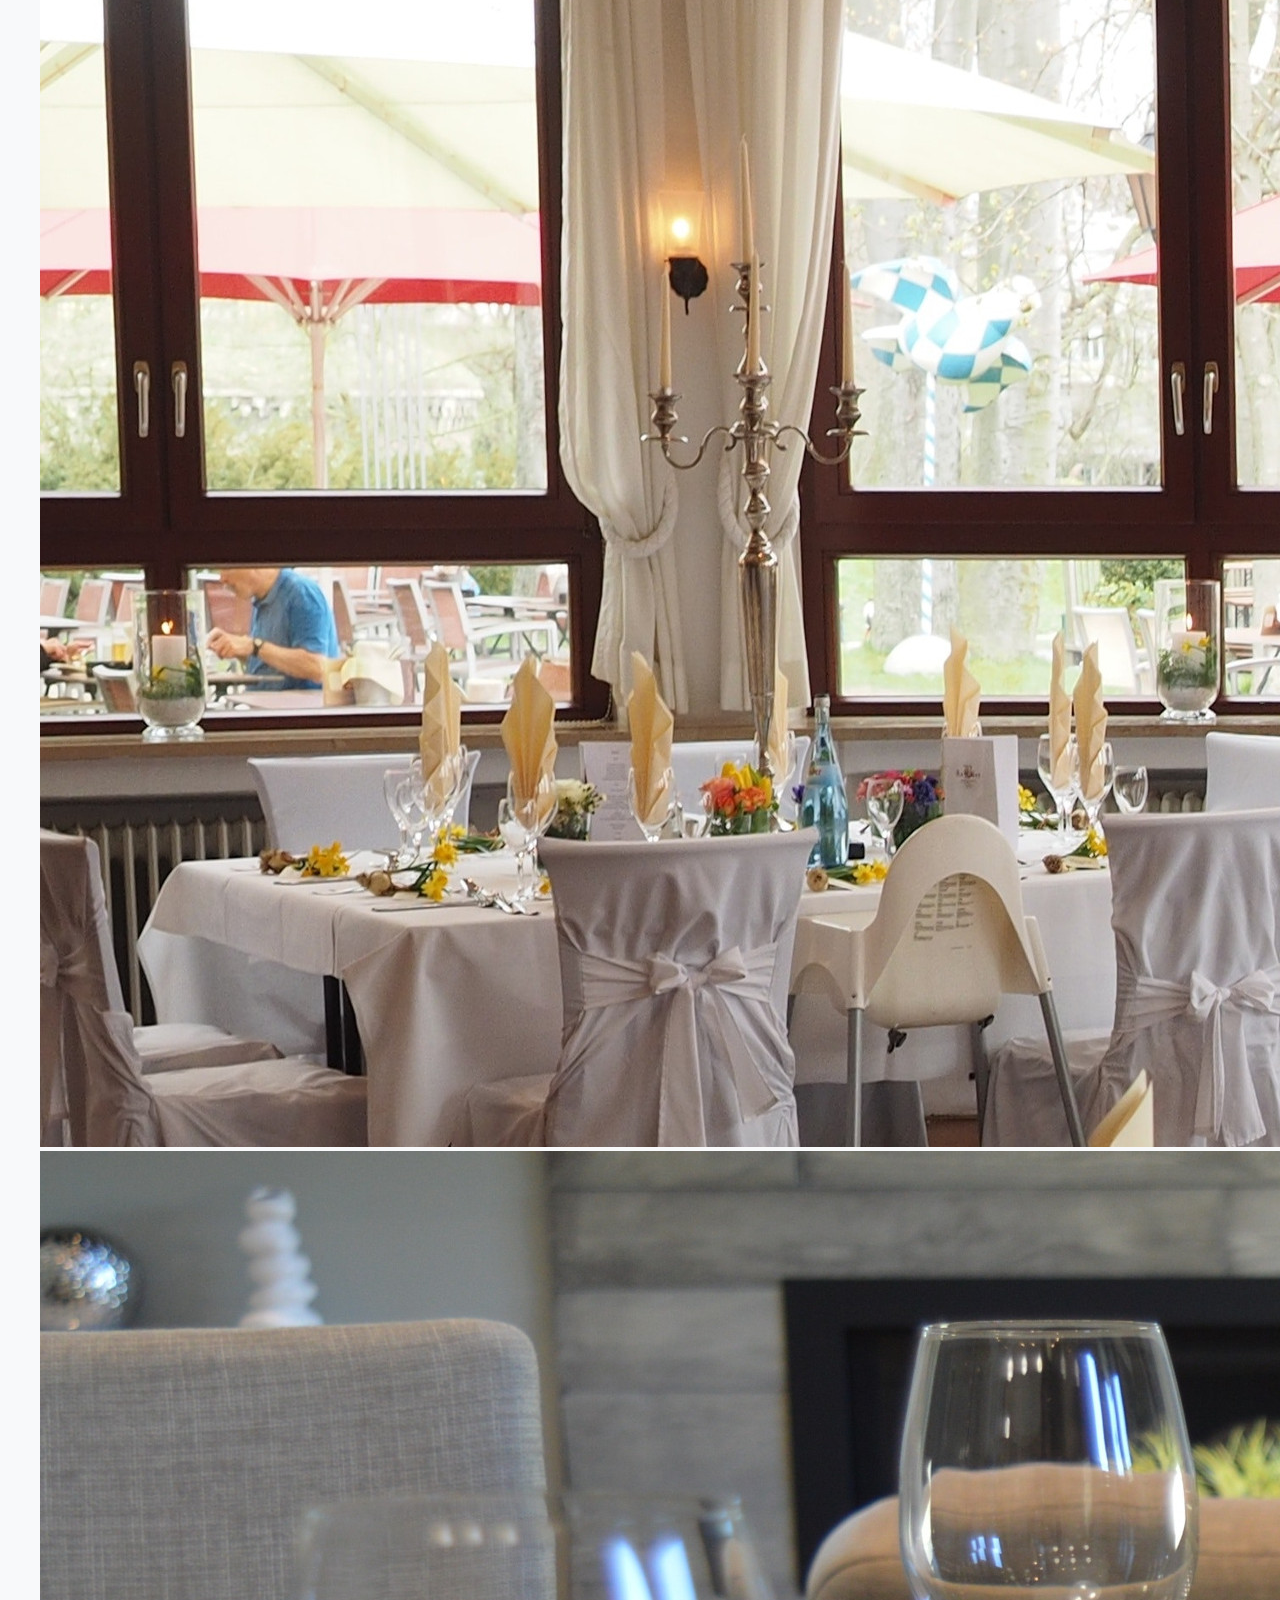
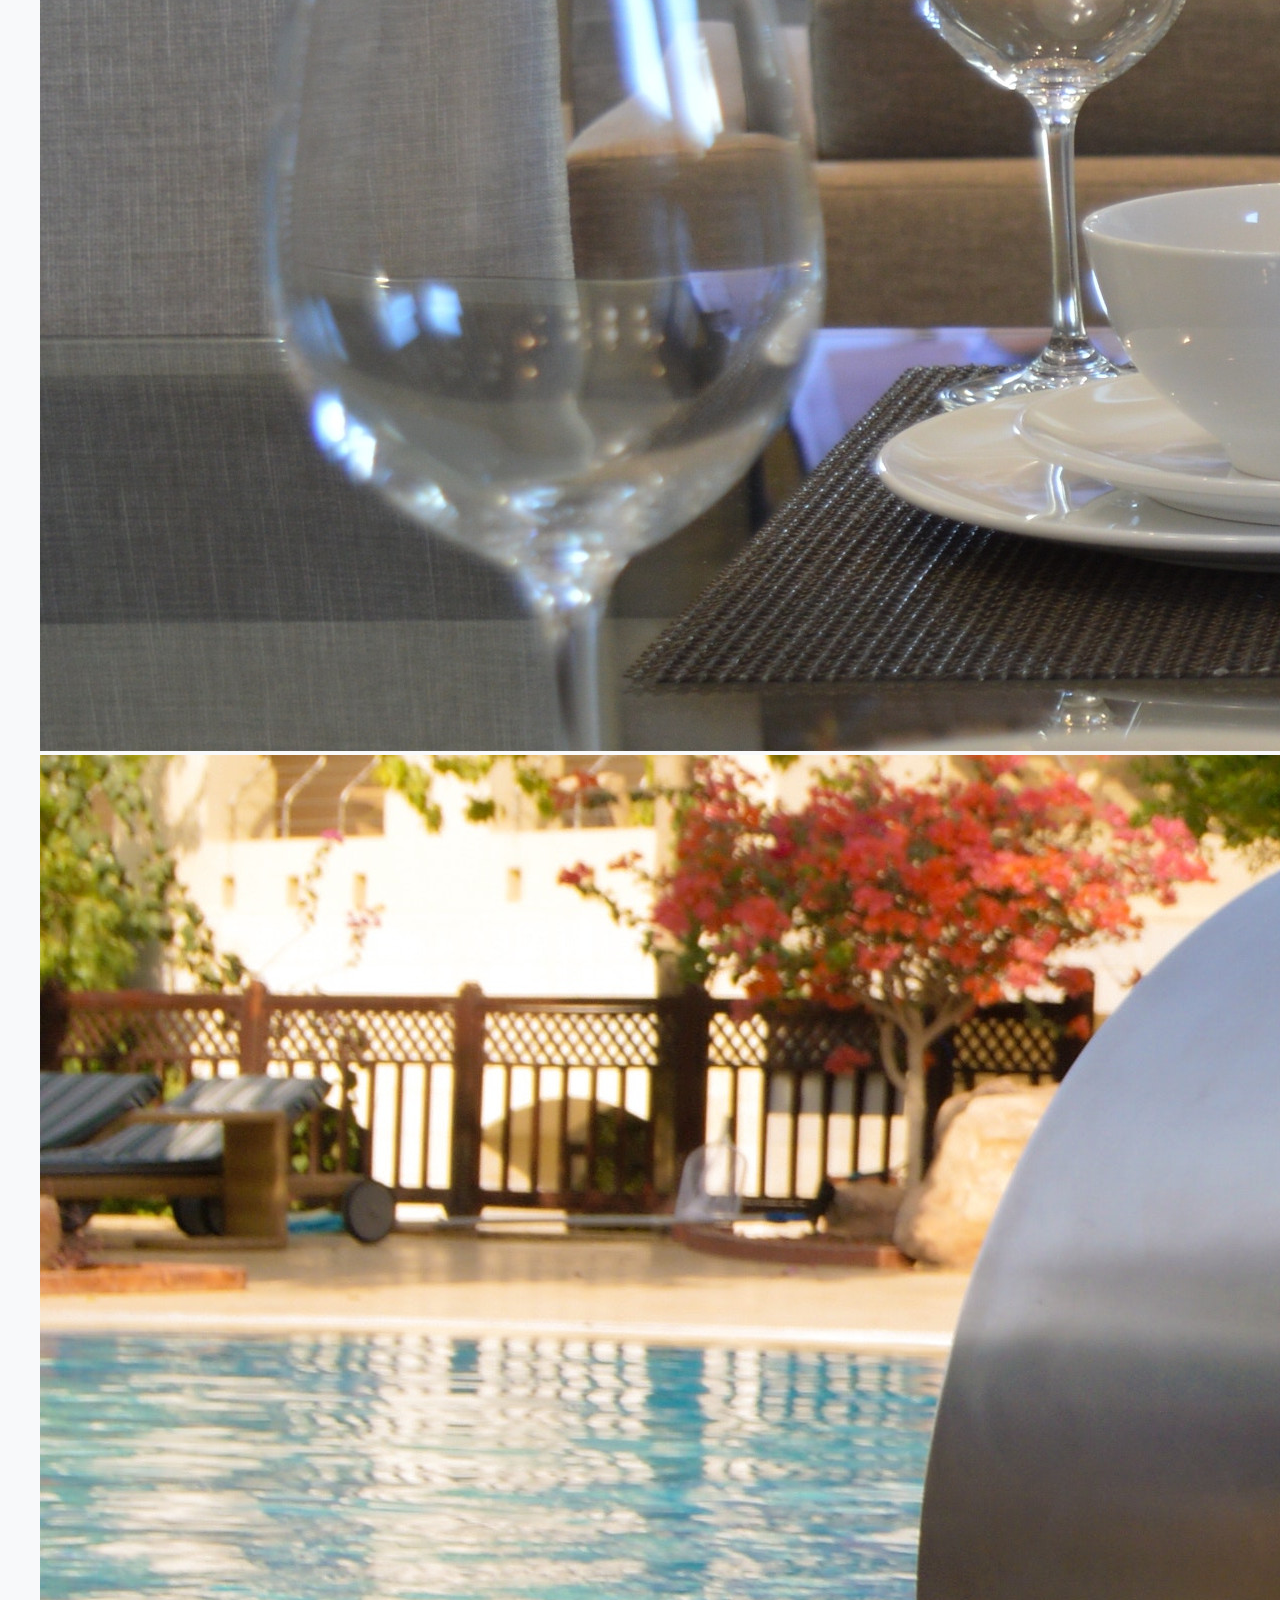
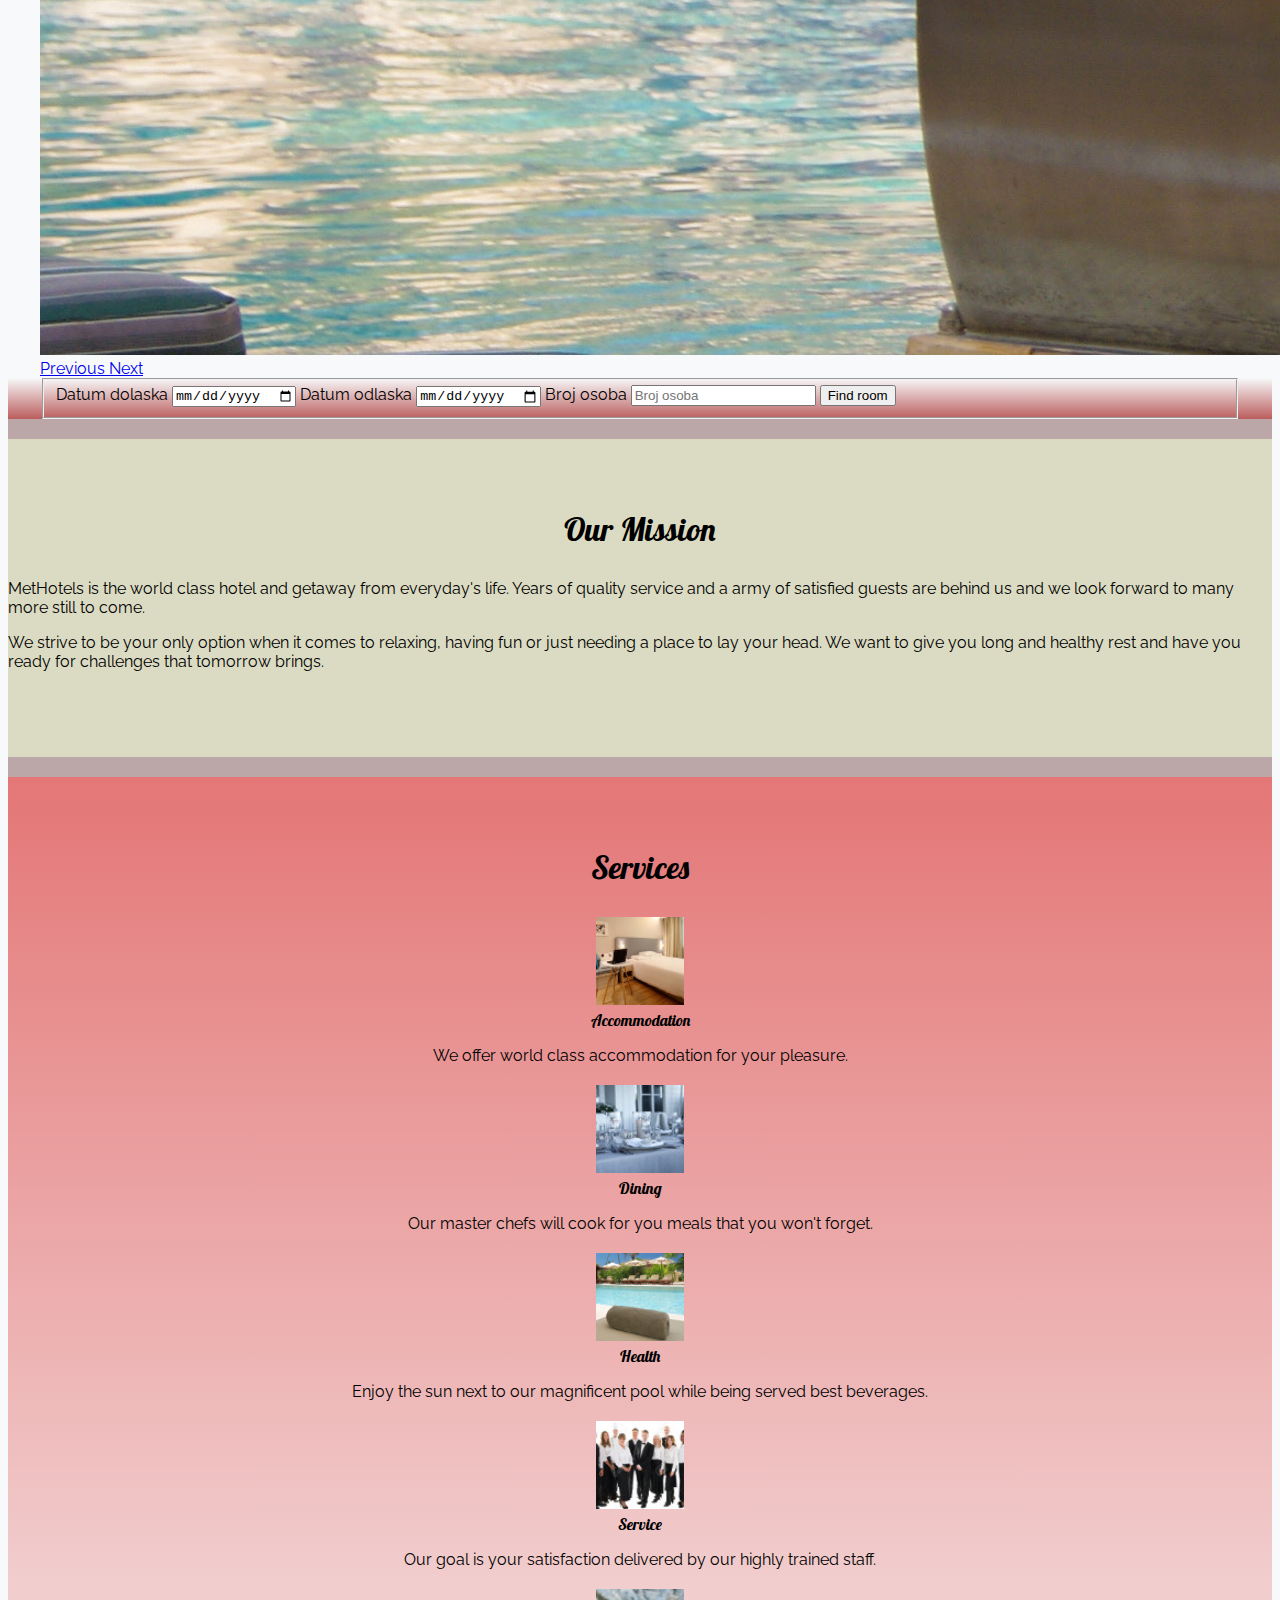
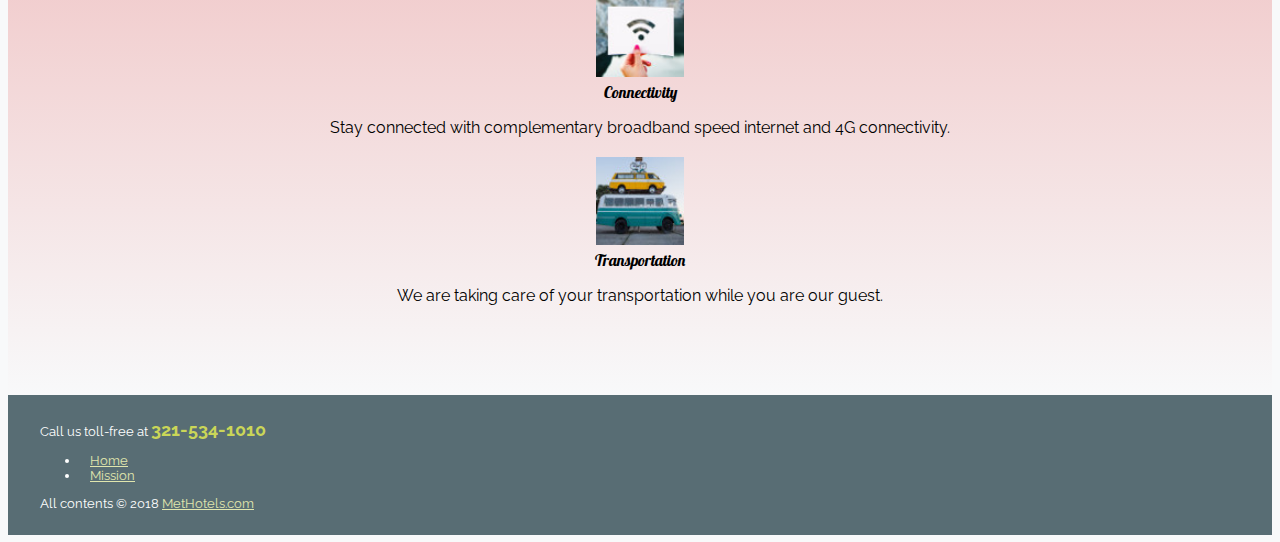
==== commit 9c794b0c: "changed dz05, update dz08" ====
--- a/dz05/index.html
+++ b/dz05/index.html
@@ -11,7 +11,7 @@
     crossorigin="anonymous">
   <link rel="stylesheet" href="style.css">
 
-  <title>MetHotels</title>
+  <title> MetHotels </title>
 </head>
 
 <body data-spy="scroll" data-target=".fixed-top">
@@ -101,6 +101,7 @@
 
   <!-- Date picker -->
   <div id="date-pick" class="container-fluid pb-3 pt-3">
+
     <form>
       <fieldset class="form-group ">
         <div class="form-group form-inline ">
@@ -207,7 +208,7 @@
 
         <div class="col-sm-3 offset-sm-5">
 
-          <nav class="navbar bg-dark navbar-dark justify-content-center">
+          <nav class="navbar bg-dark navbar-light justify-content-center">
             <div id="navbar2" class="navbar-nav  ">
               <ul class="navbar-nav flex-row  ">
                 <li class="nav-item ">
